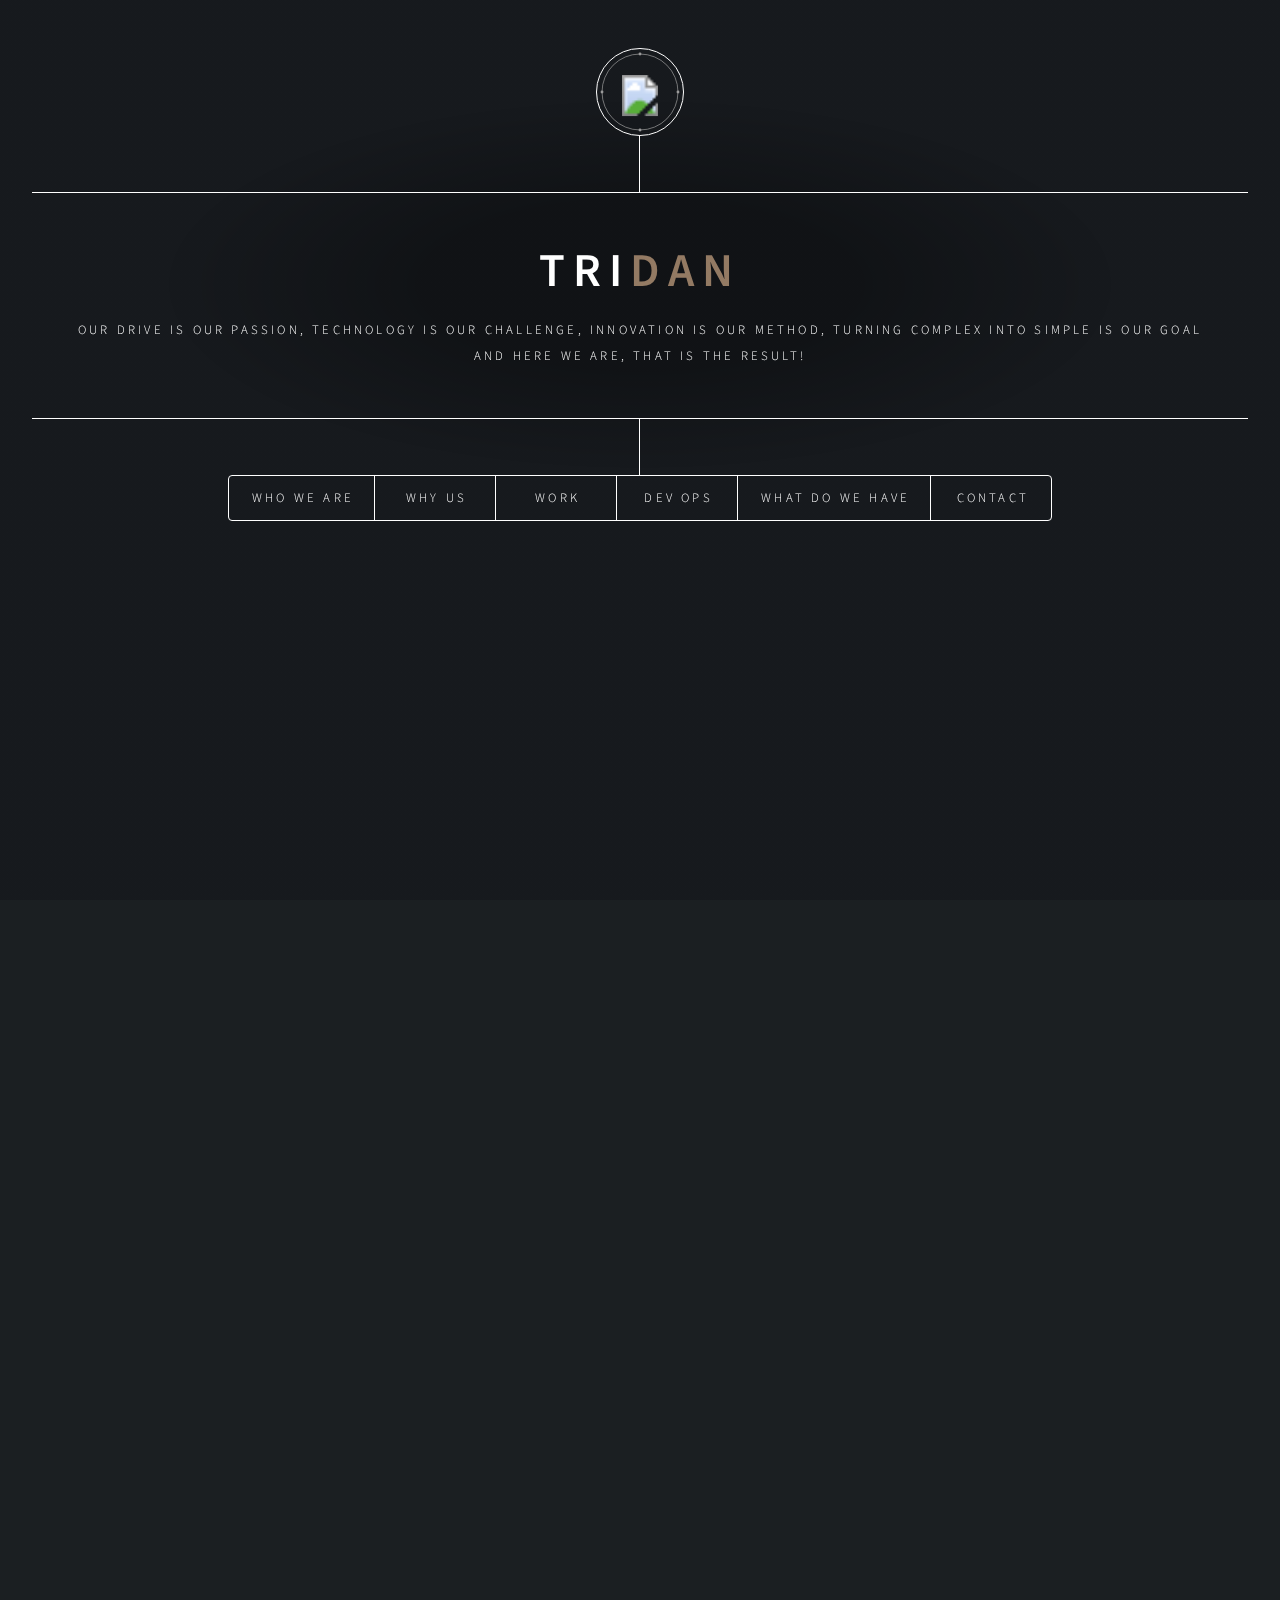
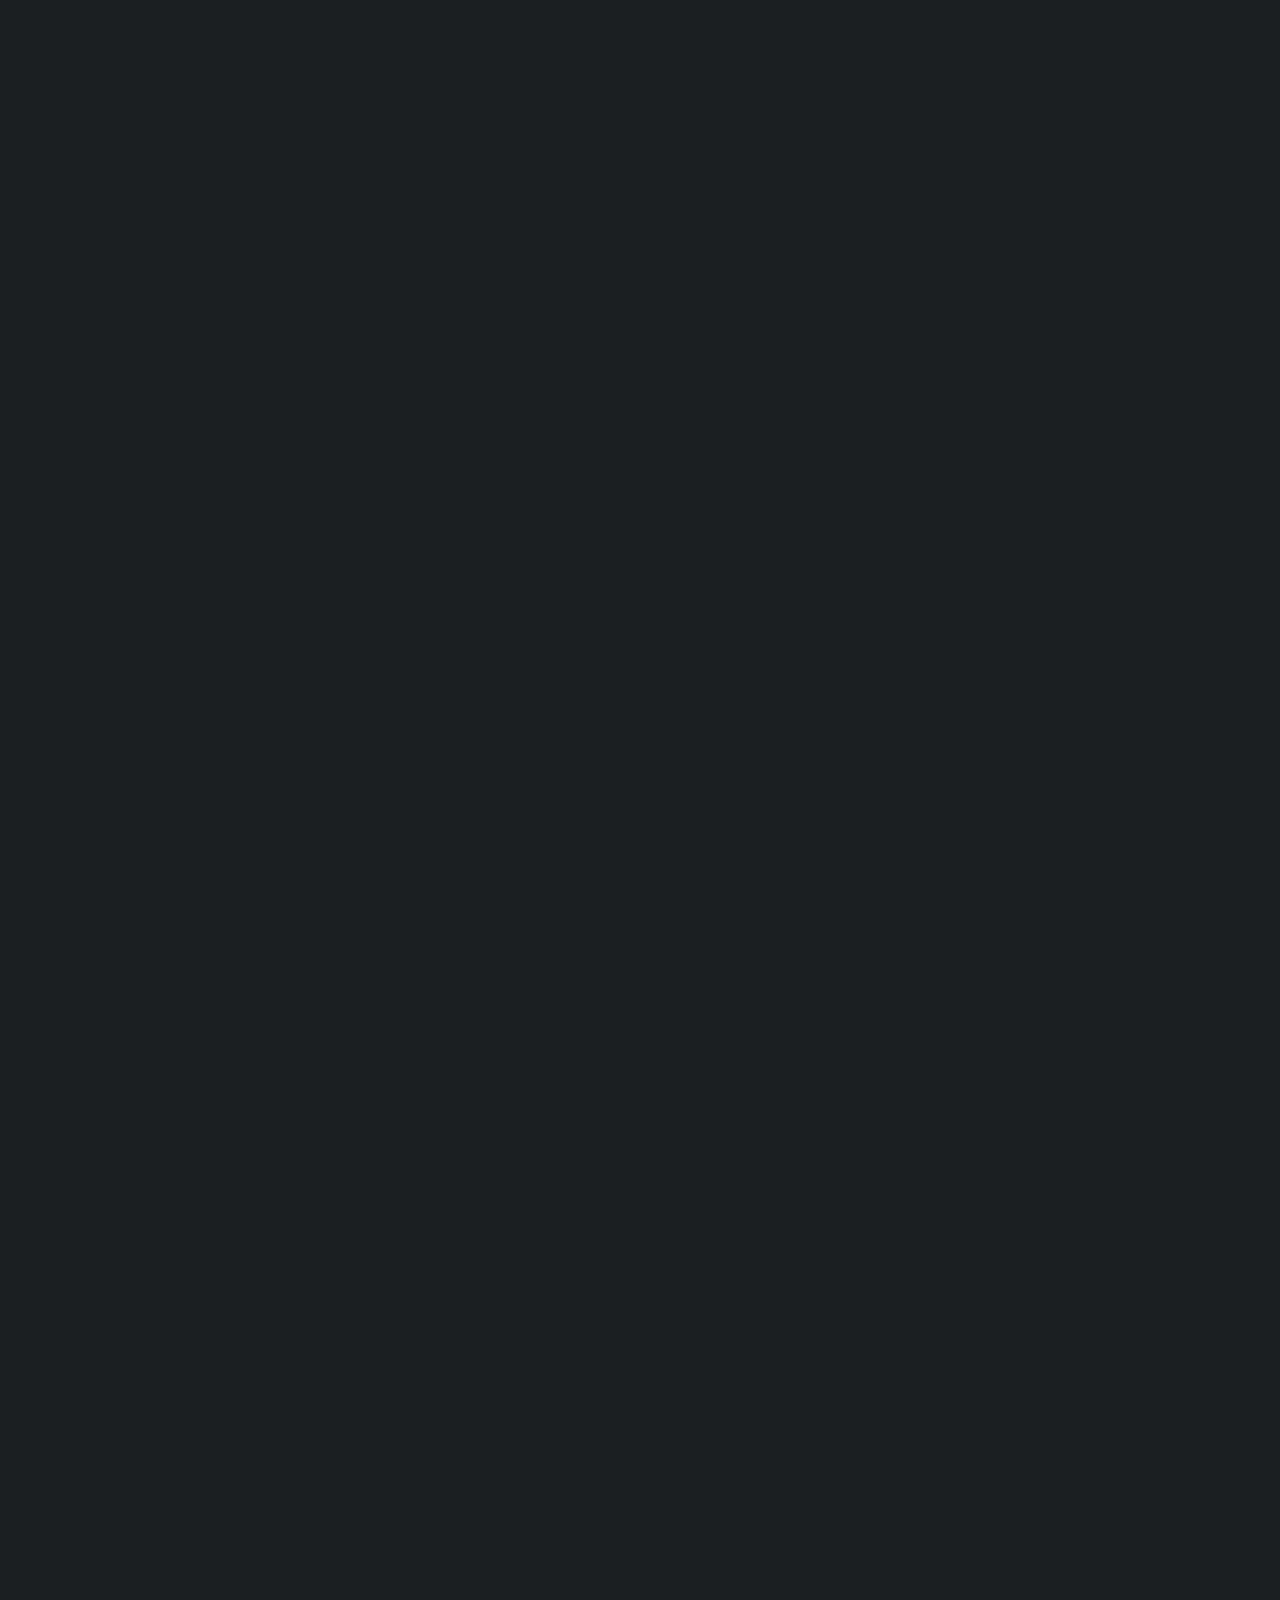
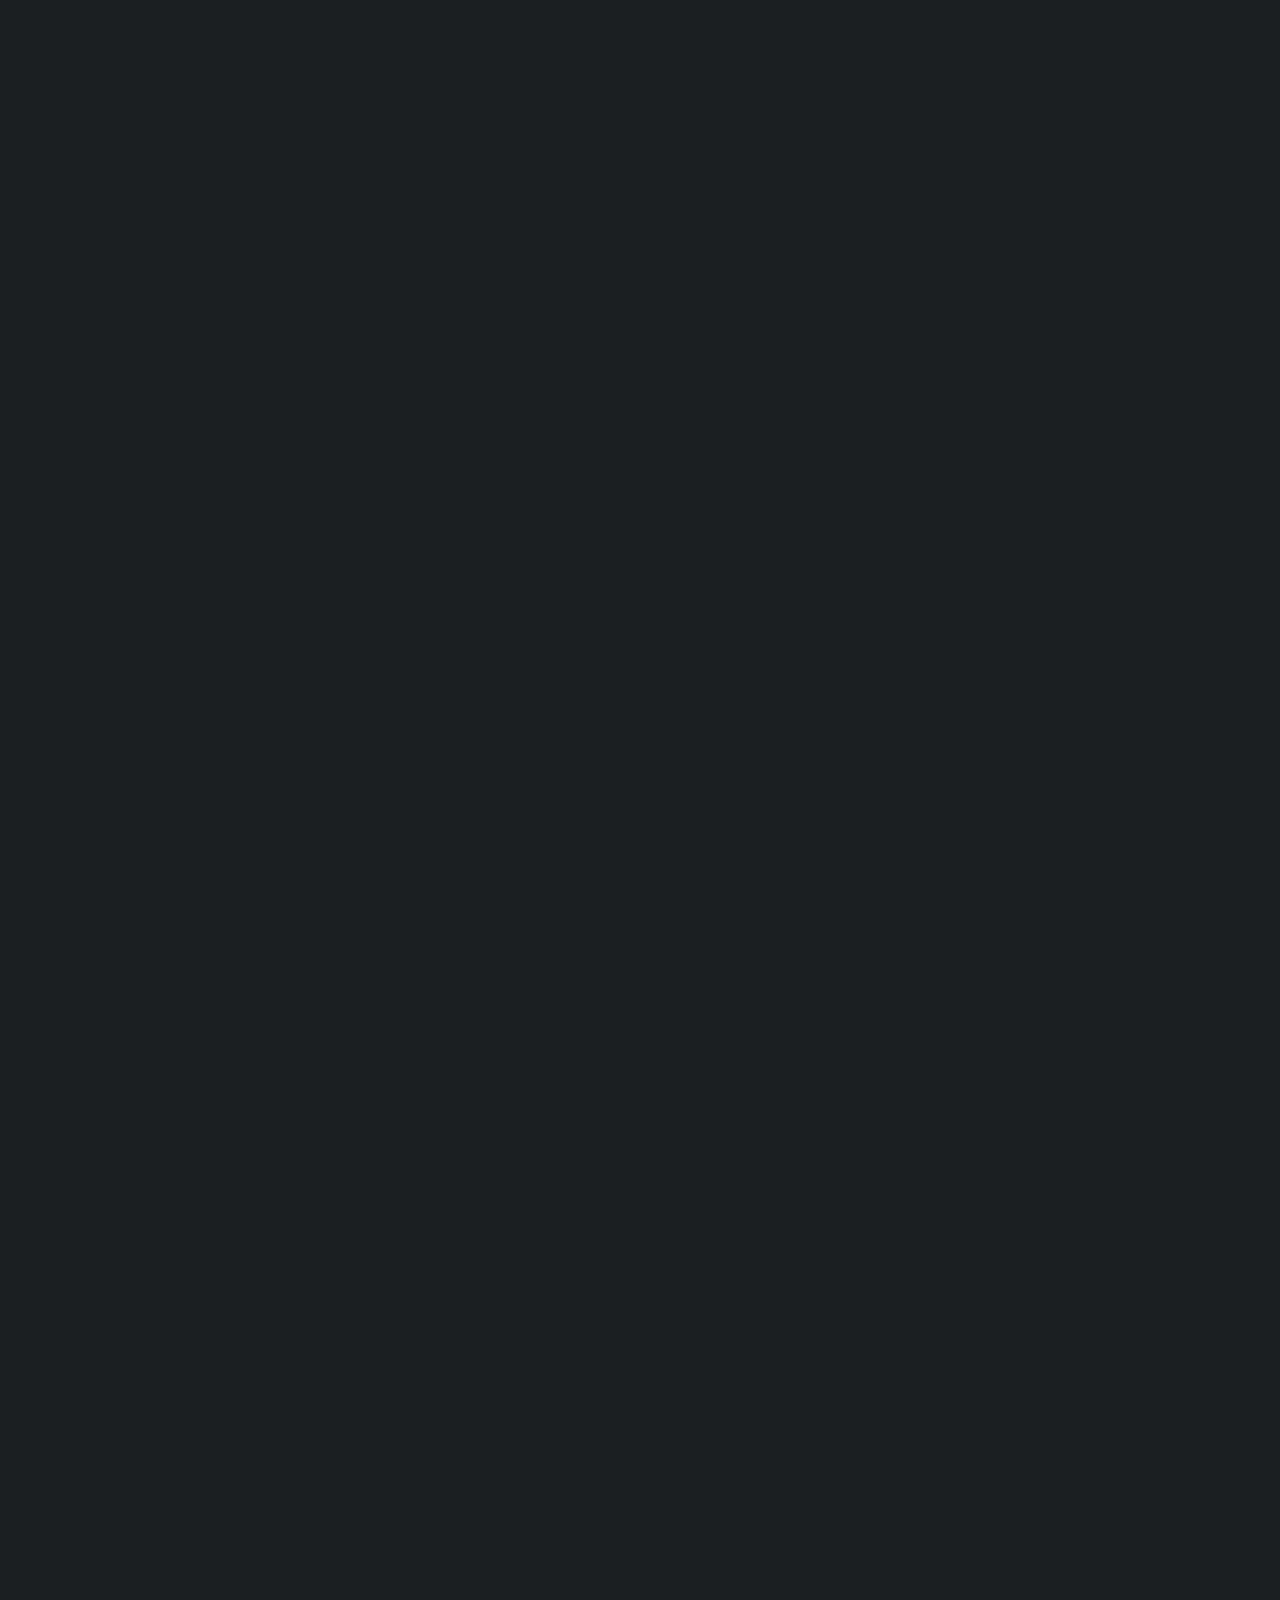
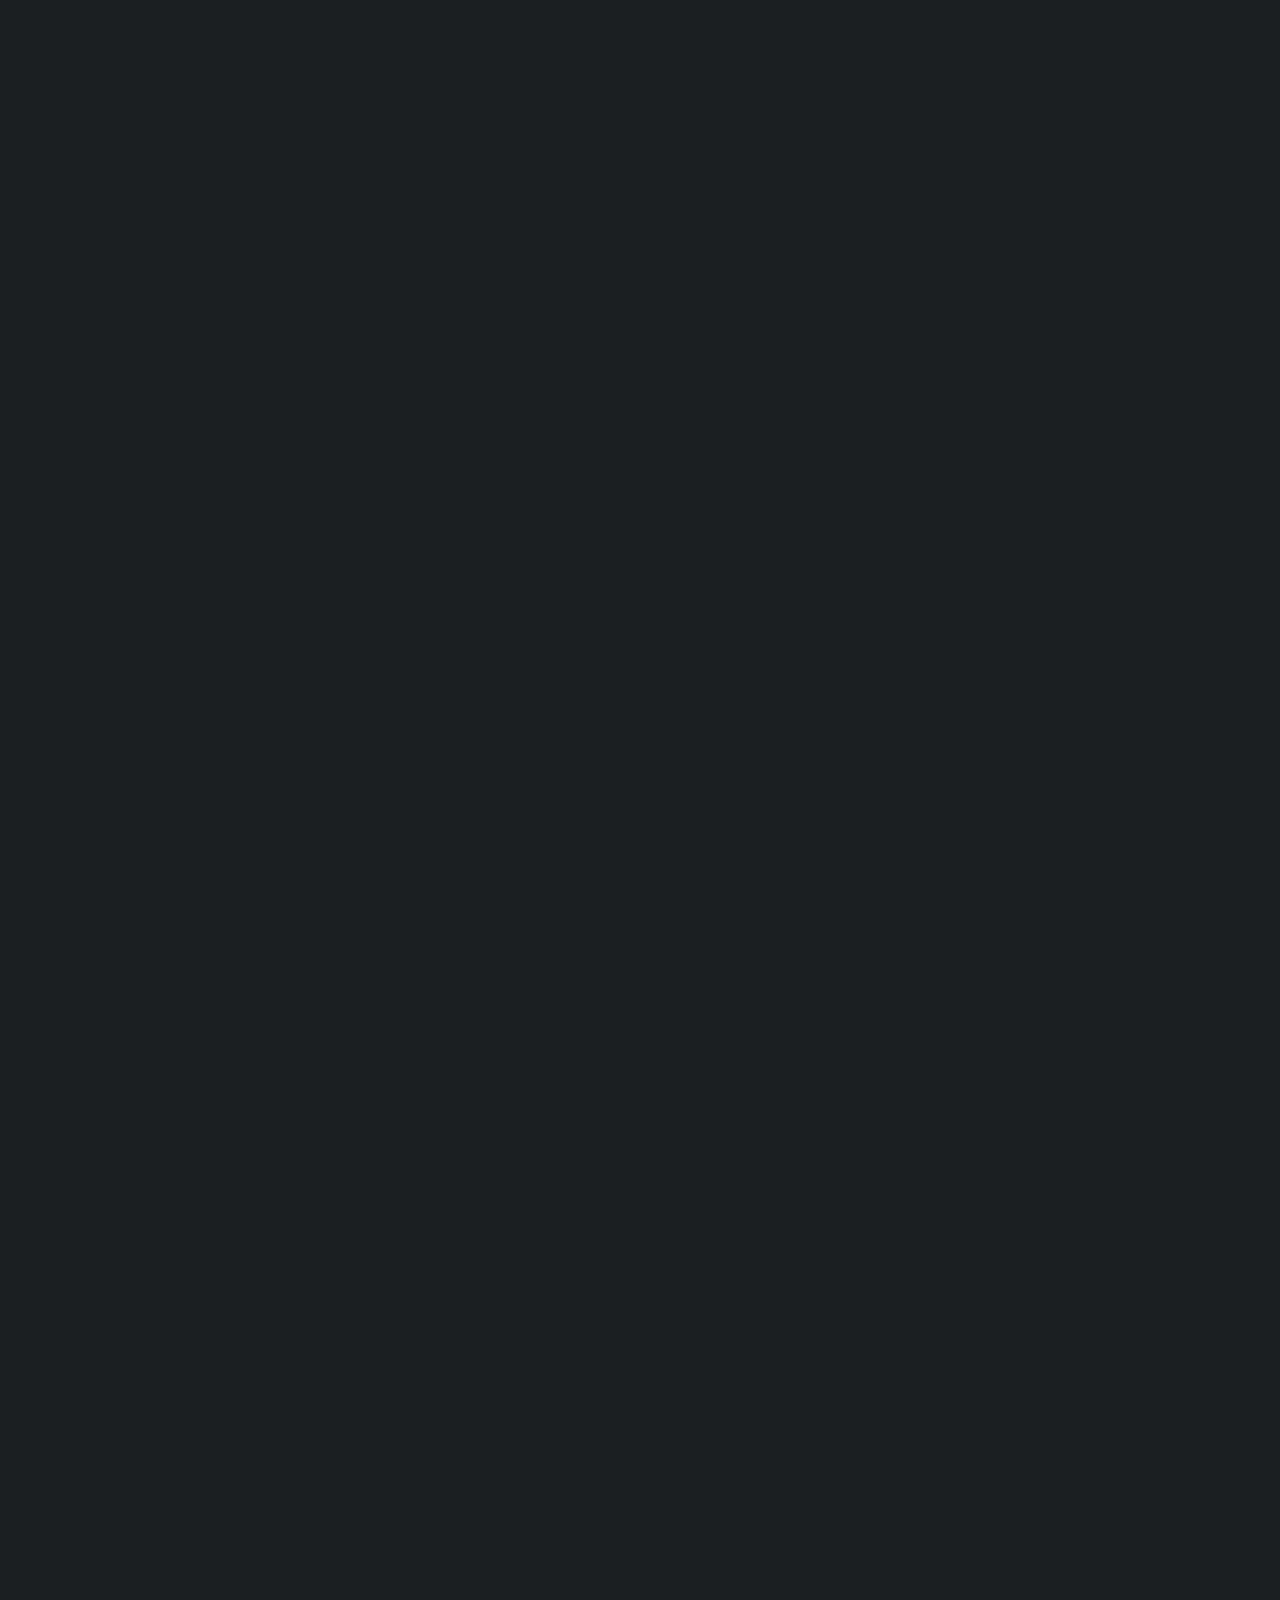
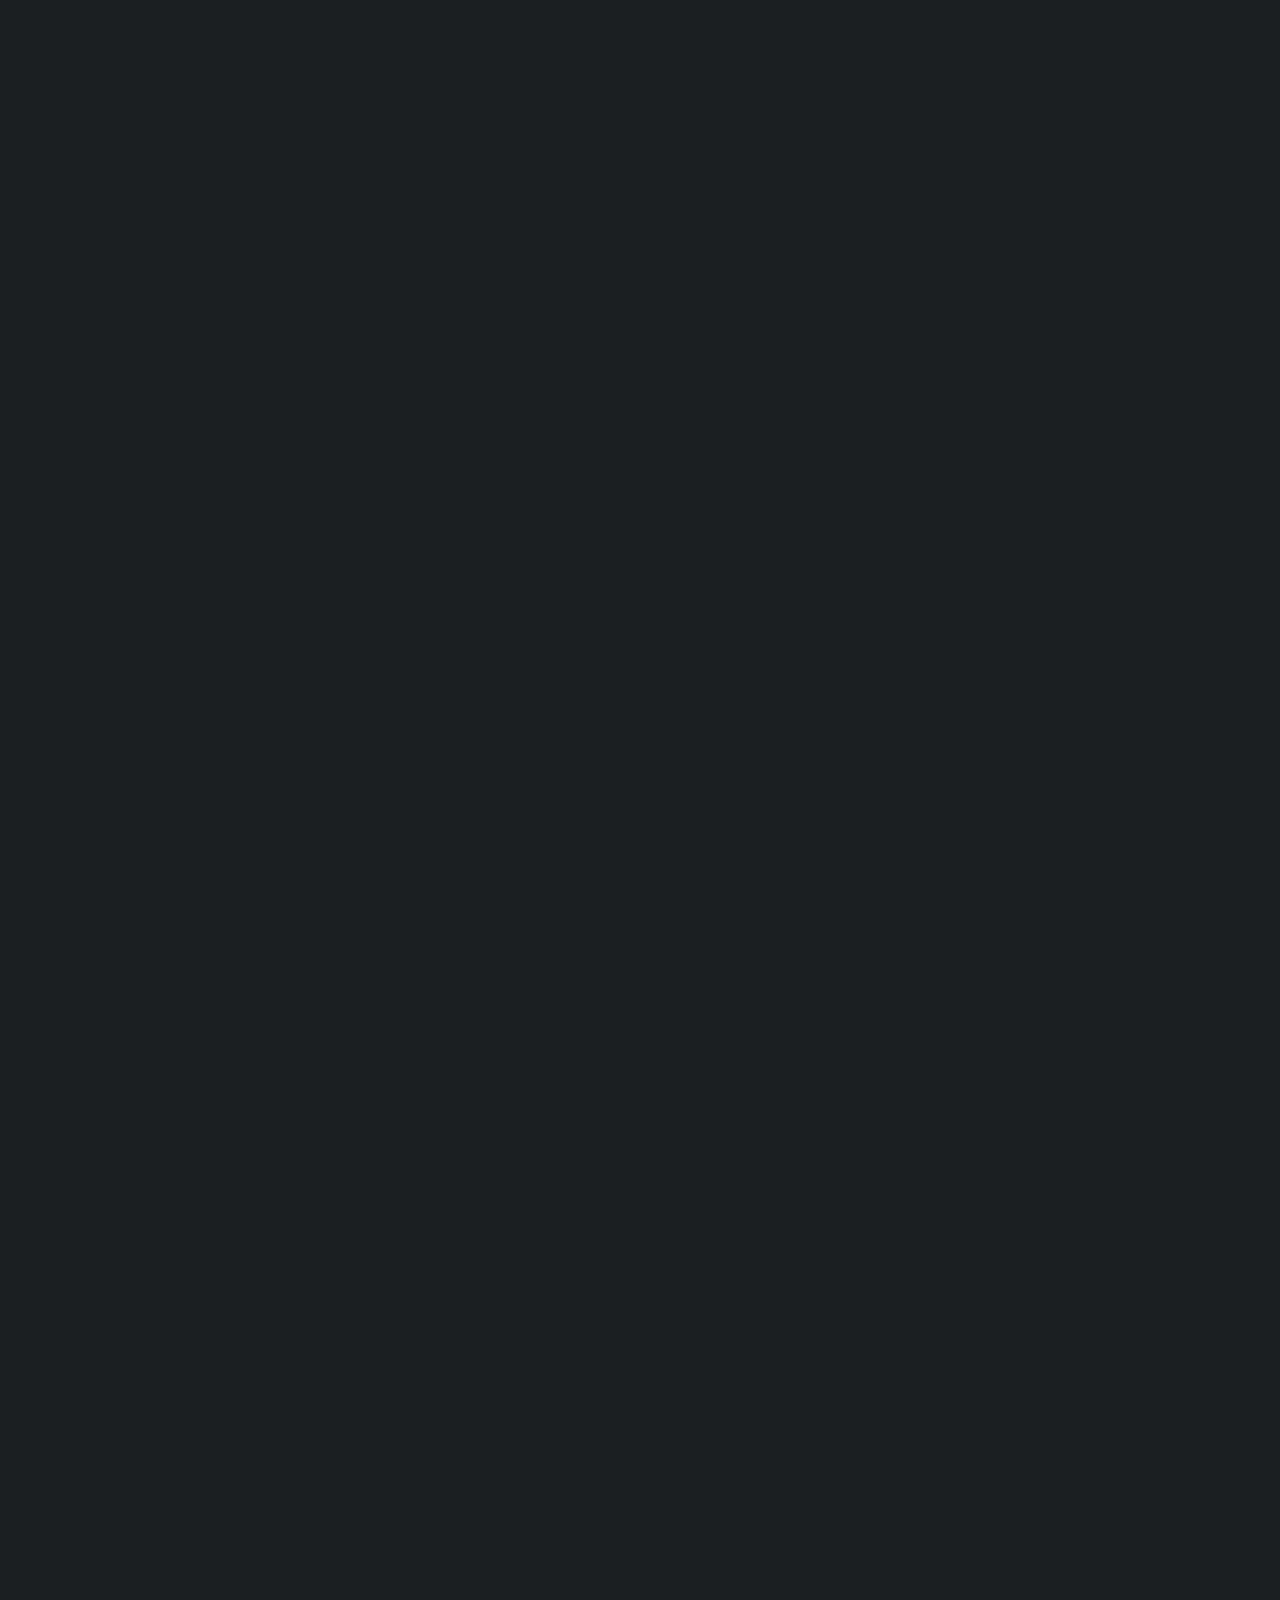
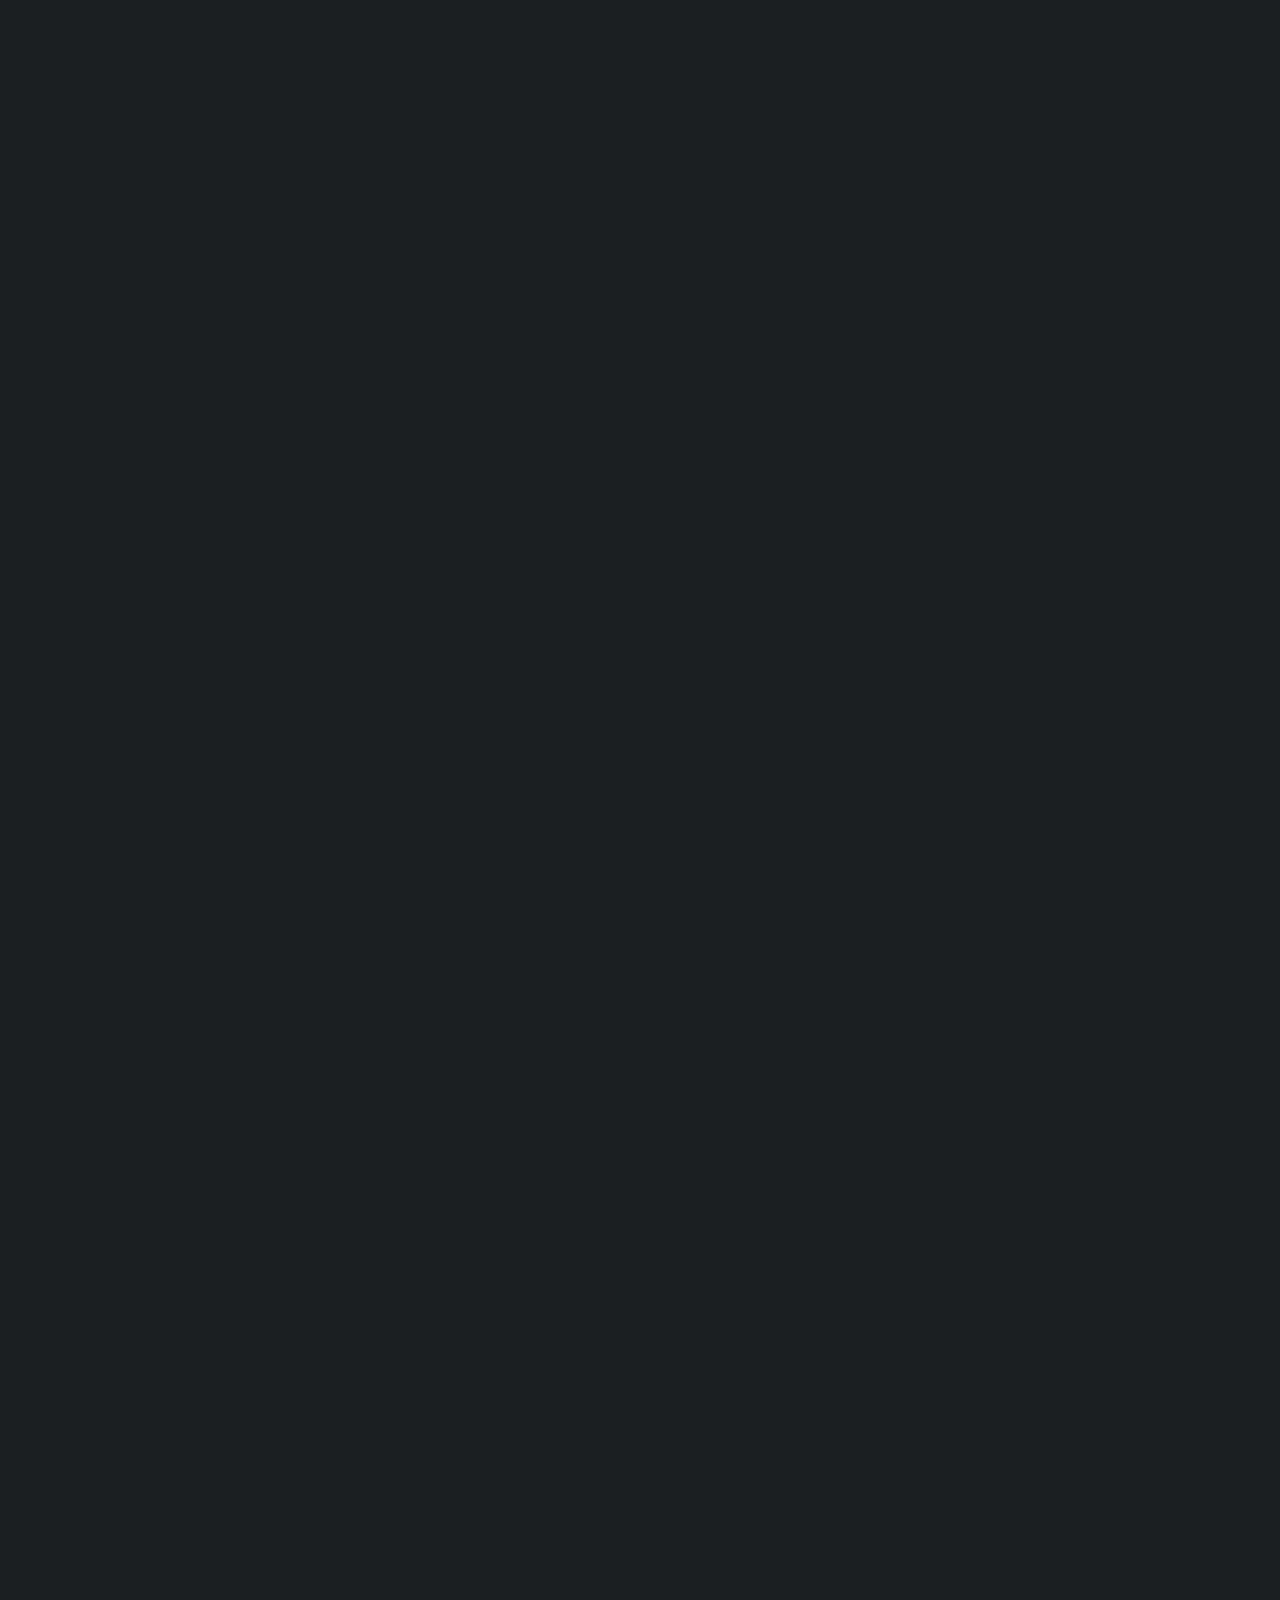
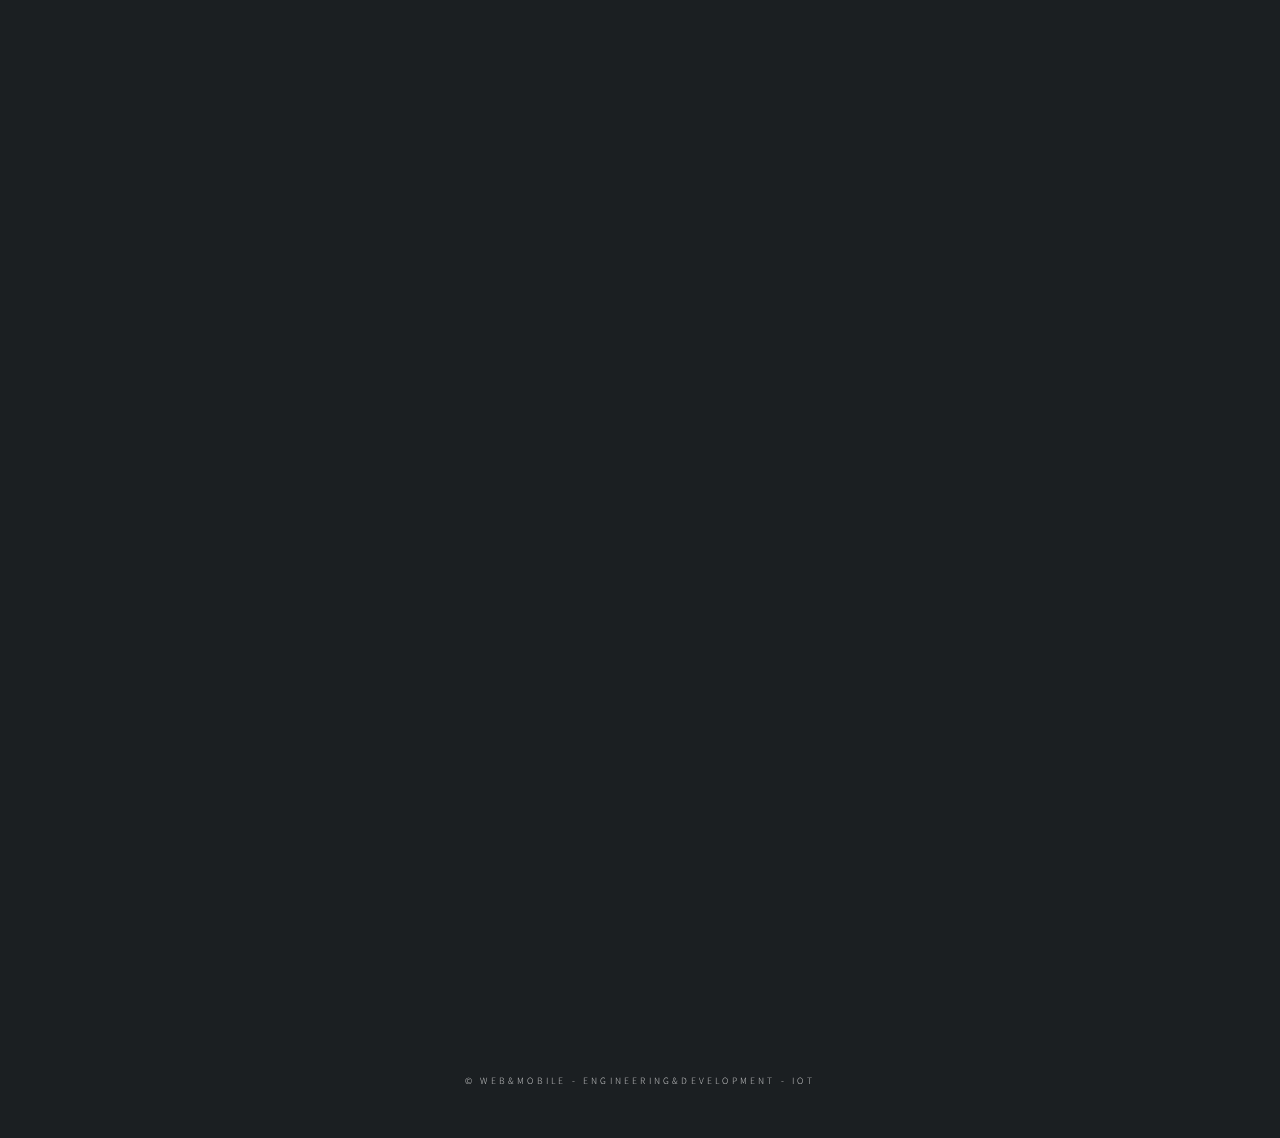
==== index.html @ 00452196 "optimisation" ====
<!DOCTYPE HTML>
<html>

<head>
    <title>TRIDAN</title>
    <meta charset="utf-8" />
    <meta name="viewport" content="width=device-width, initial-scale=1, user-scalable=no" />
    <link rel="stylesheet" href="assets/css/main.css" />
    <!--[if lte IE 9]>
    <link rel="stylesheet" href="assets/css/ie9.css"/><![endif]-->
    <noscript>
        <link rel="stylesheet" href="assets/css/noscript.css" />
    </noscript>

    <!-- Global site tag (gtag.js) - Google Analytics -->
    <script async src="https://www.googletagmanager.com/gtag/js?id=UA-119948284-1"></script>
    <script>
        window.dataLayer = window.dataLayer || [];
        function gtag() {
            dataLayer.push(arguments);
        }
        gtag('js', new Date());

        gtag('config', 'UA-119948284-1');
    </script>

</head>

<body>

    <!-- Wrapper -->
    <div id="wrapper">

        <!-- Header -->
        <header id="header">
            <div class="logo">

                <button class="buttonkrug">
                    <svg xmlns="http://www.w3.org/2000/svg" viewBox="0 0 120 120">
                        <g fill="none" fill-rule="evenodd">

                            <defs>
                                <clipPath id="circleView" style="border: 1px solid blue;">
                                    <circle cx="60" cy="60" r="50" fill="#FFFFFF" style="border: 1px solid red" />
                                </clipPath>
                            </defs>
                            <image href="images/made-of-wood-&#45;&#45;logo.png" id="imagesvg" x="35" y="35" height="60"
                                width="50" clip-path="url(#circleView)" />
                            <!--<image width="40" height="50" xlink:href="https://www.amrita.edu/sites/default/files/news-images/new/news-events/images/l-nov/grass.jpg"  />-->


                            <g class="outer-circle">
                                <circle cx="60" cy="60" r="53" stroke="#9B9B9B" transform="rotate(90 60 60)" />
                                <circle cx="60" cy="7" r="2" fill="#9B9B9B" />
                                <circle cx="60" cy="113" r="2" fill="#9B9B9B" />
                                <circle cx="113" cy="60" r="2" fill="#9B9B9B" />
                                <circle cx="7" cy="60" r="2" fill="#9B9B9B" />
                            </g>

                        </g>
                    </svg>
                </button>

                <!--<span class="icon fa-diamond"></span>-->
            </div>
            <div class="content">
                <div class="inner">
                    <h1>Tri<span class="vukideni">Dan</span></h1>

                    <p>
                        Our drive is our passion, technology is our challenge, innovation is our method, turning complex
                        into simple is our goal and here we are, that is the result!
                    </p>

                </div>
            </div>
            <nav>
                <ul>
                    <li><a href="#whoarewe">Who we are</a></li>
                    <li><a href="#intro">Why us</a></li>
                    <li><a href="#work">Work</a></li>
                    <li><a href="#devops">DEV OPS</a></li>
                    <li><a href="#whatdowehave">What do we have</a></li>
                    <li><a href="#contact">Contact</a></li>
                </ul>
            </nav>
        </header>

        <!-- Main -->
        <div id="main">

            <!-- Intro -->
            <article id="whoarewe">
                <h2 class="major">Who we are</h2>
                <ul class="alt">
                    <li>We are visionaries, engineers and pragmatics developers, aware that digitalization is the
                        future. Combining Programming and Creative
                        thinking with internet of things (IoT) and Mobile Application from idea to sustainable business.
                        We are an innovative and cutting edge software individuals and love our work.
                    </li>
                    <li>We create simple, easy going and efficient customized solutions that respond to very basic, as
                        well as complex needs of our clients.
                        Teamwork and collaboration is the key of a good solution, and our clients are the most
                        important part of that!
                    </li>

                </ul>

                <div class="bold" style="text-align: center">
                    with creativity and knowledge
                </div>
                <div class="bold" style="text-align: center">
                    WE CAN HELP YOU TO ACHIEVE YOUR GOALS
                </div>

            </article>

            <!-- Intro -->
            <article id="intro">

                <section><!--overflow-y: scroll; height: 600px-->
                    <h2 class="major">Why us -> Knowledge</h2>


                    <p>We are team of highly qualified engineers and our knowledge comes with experience and creativity
                        comes from visualization.</p>
                    <p>Durring product development we will assist you in shaping and focus main idea through agile scrum
                        methodology. </p>
                    <p>Also we will assist you on every step in product development.</p>
                    <p>This is what we are good at : </p>

                    <ul>
                        <li>Creating product from ground. This means, that we work with client from architectural stage,
                            through developing stage and finally publish into production.</li>
                        <li>Optimize current client solutions.</li>
                        <li>Consultancy services.</li>
                        <li>Testing system vulnerabilities.</li>
                    </ul>

                    <span class="image main"><img src="images/pic01.jpg" alt="" /></span>
                </section>

            </article>

            <!-- Work -->
            <article id="work">
                <h2 class="major">Work</h2>
                <ul class="alt">
                    <li>
                        <div class="projectIntro">
                            <div class="projectIntro_imageContainer">
                                <img class="ProjectIntro_image" src="./images/clients/valence-media-logo-1.jpg"
                                    alt="Valence Media logo">
                            </div>
                            <div class="projectIntro_infoContainer">
                                <h3>Valence Media</h3>
                                <p>In short : </span> Valence Media is a diversified global media company with divisions
                                    in television, film, live entertainment, non-fiction, media and information, and
                                    data.</p>
                            </div>
                        </div>
                    </li>
                    <li>
                        <div class="projectIntro">
                            <div class="projectIntro_imageContainer">
                                <img class="ProjectIntro_image" src="./images/clients/coca-cola.jpg"
                                    alt="coca-cola logo">
                            </div>
                            <div class="projectIntro_infoContainer">
                                <h3>COCA-COLA</h3>
                                <p>In short : </span> Global promotion system, created from ground. Node.js, DynamoDB,
                                    AWS.</p>
                            </div>
                        </div>
                    </li>
                    <li>
                        <div class="projectIntro">
                            <div class="projectIntro_imageContainer">
                                <a href="http://tridan.rs/detailview/worldbank.php">
                                    <img class="ProjectIntro_image" src="./images/clients/the-world-bank-logo.jpg"
                                        alt="the world bank">
                                </a>
                            </div>
                            <div class="projectIntro_infoContainer">
                                <a href="http://tridan.rs/detailview/worldbank.php">
                                    <h3>WORLD BANK</h3>
                                </a>
                                <p>In short : </span> INTRANET SOLUTION FOR GOVERNMENT</p>
                                <span class="bold"><a href="http://tridan.rs/detailview/worldbank.php">
                                        click for detail view ...</a></span>
                            </div>
                        </div>
                    </li>
                    <li>
                        <div class="projectIntro">
                            <div class="projectIntro_imageContainer">
                                <a href="http://tridan.rs/detailview/digitalvision.php">
                                    <img class="ProjectIntro_image" src="./images/clients/digital-vision-logo.jpg"
                                        alt="digital vision">
                                </a>
                            </div>
                            <div class="projectIntro_infoContainer">
                                <a href="http://tridan.rs/detailview/digitalvision.php">
                                    <h3>DIGITAL VISION</h3>
                                </a>
                                <p>In short : </span> Custom Tailored WebShop that Synchronise all data from
                                    Accounting DataBase and Android Support to traveling merchants</p>
                                <span class="bold"><a href="http://tridan.rs/detailview/digitalvision.php">
                                        click for detail view ...</a></span>
                            </div>
                        </div>
                    </li>
                    <li>
                        <div class="projectIntro">
                            <div class="projectIntro_imageContainer">
                                <a href="http://tridan.rs/detailview/bgcompany.php">
                                    <img class="ProjectIntro_image" src="./images/clients/3g_gsm_company.jpg"
                                        alt="3G GSM company">
                                </a>
                            </div>
                            <div class="projectIntro_infoContainer">
                                <a href="http://tridan.rs/detailview/bgcompany.php">
                                    <h3>3G COMPANY</h3>
                                </a>
                                <p>In short : </span> ERP SYSTEM - WebShop, Logistics, B2B, onLine, OffLine shop, and
                                    much more...</p>
                                <span class="bold"><a href="http://tridan.rs/detailview/bgcompany.php">
                                        click for detail view ...</a></span>
                            </div>
                        </div>
                    </li>

                    <li>
                        <div class="projectIntro">
                            <div class="projectIntro_imageContainer">
                                <a href="http://tridan.rs/detailview/dodatnaoprema.php">
                                    <img class="ProjectIntro_image" src="./images/clients/dodatna-oprema-logo.jpg"
                                        alt="dodatna oprema logo">
                                </a>
                            </div>
                            <div class="projectIntro_infoContainer">
                                <a href="http://tridan.rs/detailview/dodatnaoprema.php">
                                    <h3>DODATNA OPREMA</h3>
                                </a>
                                <p>In short : </span> Custom made B2C WebShop that synchronise with B2B databases
                                    through XML and JSON</p>
                                <span class="bold"><a href="http://tridan.rs/detailview/dodatnaoprema.php">
                                        click for detail view ...</a></span>
                            </div>
                        </div>
                    </li>
                    <li>
                        <div class="projectIntro">
                            <div class="projectIntro_imageContainer">
                                <a href="http://tridan.rs/detailview/notes.php">
                                    <img class="ProjectIntro_image" src="./images/clients/track-notes.jpg"
                                        alt="track notes">
                                </a>
                            </div>
                            <div class="projectIntro_infoContainer">
                                <a href="http://tridan.rs/detailview/notes.php">
                                    <h3>NOTES APP</h3>
                                </a>
                                <p>In short : </span> APP to implement in current project</p>
                                <span class="bold"><a href="http://tridan.rs/detailview/notes.php">click for
                                        detail view ...</a></span>
                            </div>
                        </div>
                    </li>

                </ul>


                <p>And much more...</p>

                <ul class="alt">
                    <li><a href="http://madeofwood.rs/" target="_blank">http://madeofwood.rs/</a> | CARPENTERS WORKSHOP
                    </li>
                    <li><a href="https://at.mycase-online.com/" target="_blank">https://at.mycase-online.com/</a> |
                        CUSTOM CASE FOR MOBILE PHONES</li>
                    <li><a href="http://masinealati.rs/" target="_blank">http://masinealati.rs/</a> | ON LINE SHOP</li>
                </ul>
            </article>


            <!-- Intro -->
            <article id="knowledge">
                <h2 class="major">Knowledge</h2>
                <p>
                <ul class="alt">
                    <li>PHP</li>
                    <li>Android developing</li>
                    <li>JavaScript</li>
                    <li>JQuery</li>
                    <li>VUE</li>
                    <li>Laravel</li>
                    <li>Elastic Search</li>
                    <li>HTML5</li>
                    <li>SCSS</li>
                    <li>Linux Administration</li>
                    <li>GIT</li>
                </ul>
                </p>

                <p>
                <ul class="alt">
                    <li>MySQL</li>
                    <li>MSSQL</li>
                    <li>Sybase</li>
                </ul>
                </p>
            </article>

            <!-- About -->
            <article id="whatdowehave">
                <h2 class="major">What do we have</h2>

                <ul class="alt">
                    <li>A collaborative engineering culture where all team members, speak the same language, share the
                        same values, and solve problems together;</li>
                    <li>Experienced and super-smart engineers backed by industry-specific blueprints, adequate
                        technology and time-use, work smarter not harder;</li>
                    <li>Agility in process and delivery, quality and reliability of latest technology solutions -
                        methodology and process prior and during development.</li>
                </ul>

            </article>

            <!-- About -->
            <article id="devops">
                <h2 class="major">DEV OPS</h2>

                <p>Our DevOps team is highly skilled and certified in cloud services, including AWS and Azure. We excel
                    in building and managing cloud-based systems, utilizing the latest technologies to streamline
                    operations and enhance efficiency.</p>

                <p>In addition to our cloud expertise, we are committed to continuous improvement and automation, making
                    us the ideal partner for your DevOps needs. Our team is dedicated to delivering high-quality
                    solutions that optimize your processes and ensure smooth operations.</p>
            </article>


            <!-- Contact -->
            <article id="contact">
                <h2 class="major">Contact</h2>

                <div class="" style="float: left;margin-right: 10px"><img width="200px"
                        src="images/profil_nemanja_veca.jpg" alt="" /></div>
                <p>If you seek for reliable partners, we are here! </p>

                <p>My name is Nemanja Milivojevic, I am the leader of this passionate and productive team. </p>

                <p>It is my pleasure to share with you our experience and answer any questions you may have.</p>

                <p>Please, contact me via e-mail : <a href="mailto:nemanjamil@gmail.com?Subject=Hello%20Team"
                        target="_top">nemanjamil@gmail.com</a></p>


                <p>Tel : +381 60 44 111 54 </p>

                <div class="" style="float: left;margin-right: 10px"><img width="200px" src="images/profil_mihajlo.jpeg"
                        alt="" /></div>
                <p>My name is Mihajlo Jovanovic, and I'm a dedicated member of our team.</p>

                <p>I'm here to assist you and provide valuable insights into our projects.</p>
                <br />
                <br />
                <p>Please, contact me via e-mail : <a href="mailto:mihajlo.sk95@gmail.com"
                        target="_top">mihajlo.sk95@gmail.com</a></p>

                <p>Tel : +381 62 84 76 997 </p>

                <div class="" style="float: left;margin-right: 10px"><img width="200px" src="images/profil_marko.jpeg"
                        alt="" /></div>
                <p>My name is Marko Filipovic, and I'm excited to be part of this dynamic team.</p>

                <p>I'm here to contribute to our projects' success and ensure seamless collaboration.</p>
                <br />
                <br />
                <p>Please, contact me via e-mail : <a href="mailto:marko@tridan.com?Subject=Hello%20Team"
                        target="_top">marko@tridan.com</a></p>

                <p>Tel : +381 60 66 333 44 </p>

                <div class="" style="float: left;margin-right: 10px"><img width="200px" src="images/profil_stefan.jpeg"
                        alt="" /></div>
                <p>My name is Stefan Tasic, and I'm thrilled to be part of our exceptional team.</p>

                <p>I'm dedicated to delivering top-notch solutions and ensuring our clients' success.</p>
                <br />
                <br />
                <p>Please, contact me via e-mail : <a href="mailto:ststefanpirot@gmail.com"
                        target="_top">ststefanpirot@gmail.com</a></p>

                <p>Tel : +381 65 33 548 01 </p>
            </article>



            <!-- Elements -->
            <article id="elements">
                <h2 class="major">Elements</h2>

                <section>
                    <h3 class="major">Text</h3>

                    <p>This is <b>bold</b> and this is <strong>strong</strong>. This is <i>italic</i> and this is
                        <em>emphasized</em>.
                        This is <sup>superscript</sup> text and this is <sub>subscript</sub> text.
                        This is <u>underlined</u> and this is code: <code>for (;;) { ... }</code>. Finally, <a
                            href="#">this
                            is a link</a>.
                    </p>
                    <hr />
                    <h2>Heading Level 2</h2>

                    <h3>Heading Level 3</h3>
                    <h4>Heading Level 4</h4>
                    <h5>Heading Level 5</h5>
                    <h6>Heading Level 6</h6>
                    <hr />
                    <h4>Blockquote</h4>
                    <blockquote>Fringilla nisl. Donec accumsan interdum nisi, quis tincidunt felis sagittis eget
                        tempus
                        euismod. Vestibulum ante ipsum primis in faucibus vestibulum. Blandit adipiscing eu felis
                        iaculis
                        volutpat ac adipiscing accumsan faucibus. Vestibulum ante ipsum primis in faucibus lorem
                        ipsum
                        dolor
                        sit amet nullam adipiscing eu felis.
                    </blockquote>
                    <h4>Preformatted</h4>
                    <pre><code>i = 0;

                                        while (!deck.isInOrder()) {
                                        print 'Iteration ' + i;
                                        deck.shuffle();
                                        i++;
                                        }

                                        print 'It took ' + i + ' iterations to sort the deck.';</code></pre>
                </section>

                <section>
                    <h3 class="major">Lists</h3>

                    <h4>Unordered</h4>
                    <ul>
                        <li>Dolor pulvinar etiam.</li>
                        <li>Sagittis adipiscing.</li>
                        <li>Felis enim feugiat.</li>
                    </ul>

                    <h4>Alternate</h4>
                    <ul class="alt">
                        <li>Dolor pulvinar etiam.</li>
                        <li>Sagittis adipiscing.</li>
                        <li>Felis enim feugiat.</li>
                    </ul>

                    <h4>Ordered</h4>
                    <ol>
                        <li>Dolor pulvinar etiam.</li>
                        <li>Etiam vel felis viverra.</li>
                        <li>Felis enim feugiat.</li>
                        <li>Dolor pulvinar etiam.</li>
                        <li>Etiam vel felis lorem.</li>
                        <li>Felis enim et feugiat.</li>
                    </ol>
                    <h4>Icons</h4>
                    <ul class="icons">
                        <li><a href="#" class="icon fa-twitter"><span class="label">Twitter</span></a></li>
                        <li><a href="#" class="icon fa-facebook"><span class="label">Facebook</span></a></li>
                        <li><a href="#" class="icon fa-instagram"><span class="label">Instagram</span></a></li>
                        <li><a href="#" class="icon fa-github"><span class="label">Github</span></a></li>
                    </ul>

                    <h4>Actions</h4>
                    <ul class="actions">
                        <li><a href="#" class="button special">Default</a></li>
                        <li><a href="#" class="button">Default</a></li>
                    </ul>
                    <ul class="actions vertical">
                        <li><a href="#" class="button special">Default</a></li>
                        <li><a href="#" class="button">Default</a></li>
                    </ul>
                </section>

                <section>
                    <h3 class="major">Table</h3>
                    <h4>Default</h4>

                    <div class="table-wrapper">
                        <table>
                            <thead>
                                <tr>
                                    <th>Name</th>
                                    <th>Description</th>
                                    <th>Price</th>
                                </tr>
                            </thead>
                            <tbody>
                                <tr>
                                    <td>Item One</td>
                                    <td>Ante turpis integer aliquet porttitor.</td>
                                    <td>29.99</td>
                                </tr>
                                <tr>
                                    <td>Item Two</td>
                                    <td>Vis ac commodo adipiscing arcu aliquet.</td>
                                    <td>19.99</td>
                                </tr>
                                <tr>
                                    <td>Item Three</td>
                                    <td> Morbi faucibus arcu accumsan lorem.</td>
                                    <td>29.99</td>
                                </tr>
                                <tr>
                                    <td>Item Four</td>
                                    <td>Vitae integer tempus condimentum.</td>
                                    <td>19.99</td>
                                </tr>
                                <tr>
                                    <td>Item Five</td>
                                    <td>Ante turpis integer aliquet porttitor.</td>
                                    <td>29.99</td>
                                </tr>
                            </tbody>
                            <tfoot>
                                <tr>
                                    <td colspan="2"></td>
                                    <td>100.00</td>
                                </tr>
                            </tfoot>
                        </table>
                    </div>

                    <h4>Alternate</h4>

                    <div class="table-wrapper">
                        <table class="alt">
                            <thead>
                                <tr>
                                    <th>Name</th>
                                    <th>Description</th>
                                    <th>Price</th>
                                </tr>
                            </thead>
                            <tbody>
                                <tr>
                                    <td>Item One</td>
                                    <td>Ante turpis integer aliquet porttitor.</td>
                                    <td>29.99</td>
                                </tr>
                                <tr>
                                    <td>Item Two</td>
                                    <td>Vis ac commodo adipiscing arcu aliquet.</td>
                                    <td>19.99</td>
                                </tr>
                                <tr>
                                    <td>Item Three</td>
                                    <td> Morbi faucibus arcu accumsan lorem.</td>
                                    <td>29.99</td>
                                </tr>
                                <tr>
                                    <td>Item Four</td>
                                    <td>Vitae integer tempus condimentum.</td>
                                    <td>19.99</td>
                                </tr>
                                <tr>
                                    <td>Item Five</td>
                                    <td>Ante turpis integer aliquet porttitor.</td>
                                    <td>29.99</td>
                                </tr>
                            </tbody>
                            <tfoot>
                                <tr>
                                    <td colspan="2"></td>
                                    <td>100.00</td>
                                </tr>
                            </tfoot>
                        </table>
                    </div>
                </section>

                <section>
                    <h3 class="major">Buttons</h3>
                    <ul class="actions">
                        <li><a href="#" class="button special">Special</a></li>
                        <li><a href="#" class="button">Default</a></li>
                    </ul>
                    <ul class="actions">
                        <li><a href="#" class="button">Default</a></li>
                        <li><a href="#" class="button small">Small</a></li>
                    </ul>
                    <ul class="actions">
                        <li><a href="#" class="button special icon fa-download">Icon</a></li>
                        <li><a href="#" class="button icon fa-download">Icon</a></li>
                    </ul>
                    <ul class="actions">
                        <li><span class="button special disabled">Disabled</span></li>
                        <li><span class="button disabled">Disabled</span></li>
                    </ul>
                </section>

                <section>
                    <h3 class="major">Form</h3>

                    <form method="post" action="#">
                        <div class="field half first">
                            <label for="demo-name">Name s</label>
                            <input type="text" name="demo-name" id="demo-name" value="" placeholder="Jane Doe" />
                        </div>
                        <div class="field half">
                            <label for="demo-email">Email</label>
                            <input type="email" name="demo-email" id="demo-email" value=""
                                placeholder="jane@untitled.tld" />
                        </div>
                        <div class="field">
                            <label for="demo-category">Category</label>

                            <div class="select-wrapper">
                                <select name="demo-category" id="demo-category">
                                    <option value="">-</option>
                                    <option value="1">Manufacturing</option>
                                    <option value="1">Shipping</option>
                                    <option value="1">Administration</option>
                                    <option value="1">Human Resources</option>
                                </select>
                            </div>
                        </div>
                        <div class="field half first">
                            <input type="radio" id="demo-priority-low" name="demo-priority" checked>
                            <label for="demo-priority-low">Low</label>
                        </div>
                        <div class="field half">
                            <input type="radio" id="demo-priority-high" name="demo-priority">
                            <label for="demo-priority-high">High</label>
                        </div>
                        <div class="field half first">
                            <input type="checkbox" id="demo-copy" name="demo-copy">
                            <label for="demo-copy">Email me a copy</label>
                        </div>
                        <div class="field half">
                            <input type="checkbox" id="demo-human" name="demo-human" checked>
                            <label for="demo-human">Not a robot</label>
                        </div>
                        <div class="field">
                            <label for="demo-message">Message</label>
                            <textarea name="demo-message" id="demo-message" placeholder="Enter your message"
                                rows="6"></textarea>
                        </div>
                        <ul class="actions">
                            <li><input type="submit" value="Send Message" class="special" /></li>
                            <li><input type="reset" value="Reset" /></li>
                        </ul>
                    </form>
                </section>

            </article>

        </div>

        <!-- Footer -->
        <footer id="footer" style="z-index: 100">
            <p class="copyright">&copy; web&mobile - engineering&development - IoT</p>
        </footer>

    </div>

    <!-- BG -->
    <div id="bg"></div>

    <!-- Scripts -->
    <script src="assets/js/jquery.min.js"></script>
    <script src="assets/js/skel.min.js"></script>
    <script src="assets/js/util.js"></script>
    <script src="assets/js/main.js"></script>

</body>

</html>
---- assets/css/main.css ----
@import url(font-awesome.min.css);
@import url("https://fonts.googleapis.com/css?family=Source+Sans+Pro:300italic,600italic,300,600");

/* Reset */

	html, body, div, span, applet, object, iframe, h1, h2, h3, h4, h5, h6, p, blockquote, pre, a, abbr, acronym, address, big, cite, code, del, dfn, em, img, ins, kbd, q, s, samp, small, strike, strong, sub, sup, tt, var, b, u, i, center, dl, dt, dd, ol, ul, li, fieldset, form, label, legend, table, caption, tbody, tfoot, thead, tr, th, td, article, aside, canvas, details, embed, figure, figcaption, footer, header, hgroup, menu, nav, output, ruby, section, summary, time, mark, audio, video {
		margin: 0;
		padding: 0;
		border: 0;
		font-size: 100%;
		font: inherit;
		vertical-align: baseline;
	}

	article, aside, details, figcaption, figure, footer, header, hgroup, menu, nav, section {
		display: block;
	}

	body {
		line-height: 1;
	}

	ol, ul {
		list-style: none;
	}

	blockquote, q {
		quotes: none;
	}

	blockquote:before, blockquote:after, q:before, q:after {
		content: '';
		content: none;
	}

	table {
		border-collapse: collapse;
		border-spacing: 0;
	}

	body {
		-webkit-text-size-adjust: none;
	}

/* Box Model */

	*, *:before, *:after {
		-moz-box-sizing: border-box;
		-webkit-box-sizing: border-box;
		box-sizing: border-box;
	}

/* Basic */

	@-ms-viewport {
		width: device-width;
	}

	@media screen and (max-width: 480px) {

		html, body {
			min-width: 320px;
		}

	}

	body {
		background: #1b1f22;
	}

		body.is-loading *, body.is-loading *:before, body.is-loading *:after, body.is-switching *, body.is-switching *:before, body.is-switching *:after {
			-moz-animation: none !important;
			-webkit-animation: none !important;
			-ms-animation: none !important;
			animation: none !important;
			-moz-transition: none !important;
			-webkit-transition: none !important;
			-ms-transition: none !important;
			transition: none !important;
			-moz-transition-delay: none !important;
			-webkit-transition-delay: none !important;
			-ms-transition-delay: none !important;
			transition-delay: none !important;
		}

/* Type */

	html {
		font-size: 16pt;
	}

		@media screen and (max-width: 1680px) {

			html {
				font-size: 12pt;
			}

		}

		@media screen and (max-width: 736px) {

			html {
				font-size: 11pt;
			}

		}

		@media screen and (max-width: 360px) {

			html {
				font-size: 10pt;
			}

		}

	body, input, select, textarea {
		color: #ffffff;
		font-family: "Source Sans Pro", sans-serif;
		font-weight: 300;
		font-size: 1rem;
		line-height: 1.65;
	}

	a {
		-moz-transition: color 0.2s ease-in-out, background-color 0.2s ease-in-out, border-bottom-color 0.2s ease-in-out;
		-webkit-transition: color 0.2s ease-in-out, background-color 0.2s ease-in-out, border-bottom-color 0.2s ease-in-out;
		-ms-transition: color 0.2s ease-in-out, background-color 0.2s ease-in-out, border-bottom-color 0.2s ease-in-out;
		transition: color 0.2s ease-in-out, background-color 0.2s ease-in-out, border-bottom-color 0.2s ease-in-out;
		border-bottom: dotted 1px rgba(255, 255, 255, 0.5);
		text-decoration: none;
		color: inherit;
	}

		a:hover {
			border-bottom-color: transparent;
		}

	strong, b {
		color: #ffffff;
		font-weight: 600;
	}

	em, i {
		font-style: italic;
	}

	p {
		margin: 0 0 2rem 0;
	}

	h1, h2, h3, h4, h5, h6 {
		color: #ffffff;
		font-weight: 600;
		line-height: 1.5;
		margin: 0 0 1rem 0;
		text-transform: uppercase;
		letter-spacing: 0.2rem;
	}

		h1 a, h2 a, h3 a, h4 a, h5 a, h6 a {
			color: inherit;
			text-decoration: none;
		}

		h1.major, h2.major, h3.major, h4.major, h5.major, h6.major {
			border-bottom: solid 1px #ffffff;
			width: -moz-max-content;
			width: -webkit-max-content;
			width: -ms-max-content;
			width: max-content;
			padding-bottom: 0.5rem;
			margin: 0 0 2rem 0;
		}

	h1 {
		font-size: 2.95rem;
		line-height: 1.3;
		letter-spacing: 0.5rem;
	}

	h2 {
		font-size: 1.5rem;
		line-height: 1.4;
		letter-spacing: 0.5rem;
	}

	h3 {
		font-size: 1rem;
	}

	h4 {
		font-size: 0.8rem;
	}

	h5 {
		font-size: 0.7rem;
	}

	h6 {
		font-size: 0.6rem;
	}

	@media screen and (max-width: 736px) {

		h1 {
			font-size: 1.75rem;
			line-height: 1.4;
		}

		h2 {
			font-size: 1.25em;
			line-height: 1.5;
		}

	}

	sub {
		font-size: 0.8rem;
		position: relative;
		top: 0.5rem;
	}

	sup {
		font-size: 0.8rem;
		position: relative;
		top: -0.5rem;
	}

	blockquote {
		border-left: solid 4px #ffffff;
		font-style: italic;
		margin: 0 0 2rem 0;
		padding: 0.5rem 0 0.5rem 2rem;
	}

	code {
		background: rgba(255, 255, 255, 0.075);
		border-radius: 4px;
		font-family: "Courier New", monospace;
		font-size: 0.9rem;
		margin: 0 0.25rem;
		padding: 0.25rem 0.65rem;
	}

	pre {
		-webkit-overflow-scrolling: touch;
		font-family: "Courier New", monospace;
		font-size: 0.9rem;
		margin: 0 0 2rem 0;
	}

		pre code {
			display: block;
			line-height: 1.75;
			padding: 1rem 1.5rem;
			overflow-x: auto;
		}

	hr {
		border: 0;
		border-bottom: solid 1px #ffffff;
		margin: 2.75rem 0;
	}

	.align-left {
		text-align: left;
	}

	.align-center {
		text-align: center;
	}

	.align-right {
		text-align: right;
	}

/* Form */

	form {
		margin: 0 0 2.5rem 0;
	}

		form .field {
			margin: 0 0 1.5rem 0;
		}

			form .field.half {
				width: 50%;
				float: left;
				padding: 0 0 0 0.75rem;
			}

				form .field.half.first {
					padding: 0 0.75rem 0 0;
				}

		form > .actions {
			margin: 1.875rem 0 0 0 !important;
		}

		@media screen and (max-width: 736px) {

			form .field {
				margin: 0 0 1.125rem 0;
			}

				form .field.half {
					padding: 0 0 0 0.5625rem;
				}

					form .field.half.first {
						padding: 0 0.5625rem 0 0;
					}

			form > .actions {
				margin: 1.5rem 0 0 0 !important;
			}

		}

		@media screen and (max-width: 480px) {

			form .field.half {
				width: 100%;
				float: none;
				padding: 0;
			}

				form .field.half.first {
					padding: 0;
				}

		}

	label {
		color: #ffffff;
		display: block;
		font-size: 0.8rem;
		font-weight: 300;
		letter-spacing: 0.2rem;
		line-height: 1.5;
		margin: 0 0 1rem 0;
		text-transform: uppercase;
	}

	input[type="text"],
	input[type="password"],
	input[type="email"],
	input[type="tel"],
	select,
	textarea {
		-moz-appearance: none;
		-webkit-appearance: none;
		-ms-appearance: none;
		appearance: none;
		-moz-transition: border-color 0.2s ease-in-out, box-shadow 0.2s ease-in-out, background-color 0.2s ease-in-out;
		-webkit-transition: border-color 0.2s ease-in-out, box-shadow 0.2s ease-in-out, background-color 0.2s ease-in-out;
		-ms-transition: border-color 0.2s ease-in-out, box-shadow 0.2s ease-in-out, background-color 0.2s ease-in-out;
		transition: border-color 0.2s ease-in-out, box-shadow 0.2s ease-in-out, background-color 0.2s ease-in-out;
		background: transparent;
		border-radius: 4px;
		border: solid 1px #ffffff;
		color: inherit;
		display: block;
		outline: 0;
		padding: 0 1rem;
		text-decoration: none;
		width: 100%;
	}

		input[type="text"]:invalid,
		input[type="password"]:invalid,
		input[type="email"]:invalid,
		input[type="tel"]:invalid,
		select:invalid,
		textarea:invalid {
			box-shadow: none;
		}

		input[type="text"]:focus,
		input[type="password"]:focus,
		input[type="email"]:focus,
		input[type="tel"]:focus,
		select:focus,
		textarea:focus {
			background: rgba(255, 255, 255, 0.075);
			border-color: #ffffff;
			box-shadow: 0 0 0 1px #ffffff;
		}

	select option {
		background: #1b1f22;
		color: #ffffff;
	}

	.select-wrapper {
		text-decoration: none;
		display: block;
		position: relative;
	}

		.select-wrapper:before {
			-moz-osx-font-smoothing: grayscale;
			-webkit-font-smoothing: antialiased;
			font-family: FontAwesome;
			font-style: normal;
			font-weight: normal;
			text-transform: none !important;
		}

		.select-wrapper:before {
			color: #ffffff;
			content: '\f107';
			display: block;
			height: 2.75rem;
			line-height: calc(2.75rem + 0em);
			pointer-events: none;
			position: absolute;
			right: 0;
			text-align: center;
			top: 0;
			width: 2.75rem;
		}

		.select-wrapper select::-ms-expand {
			display: none;
		}

	input[type="text"],
	input[type="password"],
	input[type="email"],
	select {
		height: 2.75rem;
	}

	textarea {
		padding: 0.75rem 1rem;
	}

	input[type="checkbox"],
	input[type="radio"] {
		-moz-appearance: none;
		-webkit-appearance: none;
		-ms-appearance: none;
		appearance: none;
		display: block;
		float: left;
		margin-right: -2rem;
		opacity: 0;
		width: 1rem;
		z-index: -1;
	}

		input[type="checkbox"] + label,
		input[type="radio"] + label {
			text-decoration: none;
			-moz-user-select: none;
			-webkit-user-select: none;
			-ms-user-select: none;
			user-select: none;
			color: #ffffff;
			cursor: pointer;
			display: inline-block;
			font-size: 0.8rem;
			font-weight: 300;
			margin: 0 0 0.5rem 0;
			padding-left: 2.65rem;
			padding-right: 0.75rem;
			position: relative;
		}

			input[type="checkbox"] + label:before,
			input[type="radio"] + label:before {
				-moz-osx-font-smoothing: grayscale;
				-webkit-font-smoothing: antialiased;
				font-family: FontAwesome;
				font-style: normal;
				font-weight: normal;
				text-transform: none !important;
			}

			input[type="checkbox"] + label:before,
			input[type="radio"] + label:before {
				-moz-transition: border-color 0.2s ease-in-out, box-shadow 0.2s ease-in-out, background-color 0.2s ease-in-out;
				-webkit-transition: border-color 0.2s ease-in-out, box-shadow 0.2s ease-in-out, background-color 0.2s ease-in-out;
				-ms-transition: border-color 0.2s ease-in-out, box-shadow 0.2s ease-in-out, background-color 0.2s ease-in-out;
				transition: border-color 0.2s ease-in-out, box-shadow 0.2s ease-in-out, background-color 0.2s ease-in-out;
				border-radius: 4px;
				border: solid 1px #ffffff;
				content: '';
				display: inline-block;
				height: 1.65rem;
				left: 0;
				line-height: calc(1.58125rem + 0em);
				position: absolute;
				text-align: center;
				top: -0.125rem;
				width: 1.65rem;
			}

		input[type="checkbox"]:checked + label:before,
		input[type="radio"]:checked + label:before {
			background: #ffffff !important;
			border-color: #ffffff !important;
			color: #1b1f22;
			content: '\f00c';
		}

		input[type="checkbox"]:focus + label:before,
		input[type="radio"]:focus + label:before {
			background: rgba(255, 255, 255, 0.075);
			border-color: #ffffff;
			box-shadow: 0 0 0 1px #ffffff;
		}

	input[type="checkbox"] + label:before {
		border-radius: 4px;
	}

	input[type="radio"] + label:before {
		border-radius: 100%;
	}

	::-webkit-input-placeholder {
		color: rgba(255, 255, 255, 0.5) !important;
		opacity: 1.0;
	}

	:-moz-placeholder {
		color: rgba(255, 255, 255, 0.5) !important;
		opacity: 1.0;
	}

	::-moz-placeholder {
		color: rgba(255, 255, 255, 0.5) !important;
		opacity: 1.0;
	}

	:-ms-input-placeholder {
		color: rgba(255, 255, 255, 0.5) !important;
		opacity: 1.0;
	}

	.formerize-placeholder {
		color: rgba(255, 255, 255, 0.5) !important;
		opacity: 1.0;
	}

/* Box */

	.box {
		border-radius: 4px;
		border: solid 1px #ffffff;
		margin-bottom: 2rem;
		padding: 1.5em;
	}

		.box > :last-child,
		.box > :last-child > :last-child,
		.box > :last-child > :last-child > :last-child {
			margin-bottom: 0;
		}

		.box.alt {
			border: 0;
			border-radius: 0;
			padding: 0;
		}

/* Icon */

	.icon {
		text-decoration: none;
		border-bottom: none;
		position: relative;
	}

		.icon:before {
			-moz-osx-font-smoothing: grayscale;
			-webkit-font-smoothing: antialiased;
			font-family: FontAwesome;
			font-style: normal;
			font-weight: normal;
			text-transform: none !important;
		}

		.icon > .label {
			display: none;
		}

/* Image */

	.image {
		border-radius: 4px;
		border: 0;
		display: inline-block;
		position: relative;
	}

		.image:before {
			-moz-pointer-events: none;
			-webkit-pointer-events: none;
			-ms-pointer-events: none;
			pointer-events: none;
			background-image: url("../../images/overlay.png");
			background-color: rgba(19, 21, 25, 0.5);
			border-radius: 4px;
			content: '';
			display: block;
			height: 100%;
			left: 0;
			opacity: 0.5;
			position: absolute;
			top: 0;
			width: 100%;
		}

		.image img {
			border-radius: 4px;
			display: block;
		}

		.image.left, .image.right {
			max-width: 40%;
		}

			.image.left img, .image.right img {
				width: 100%;
			}

		.image.left {
			float: left;
			padding: 0 1.5em 1em 0;
			top: 0.25em;
		}

		.image.right {
			float: right;
			padding: 0 0 1em 1.5em;
			top: 0.25em;
		}

		.image.fit {
			display: block;
			margin: 0 0 2rem 0;
			width: 100%;
		}

			.image.fit img {
				width: 100%;
			}

		.image.main {
			display: block;
			margin: 2.5rem 0;
			width: 100%;
		}

			.image.main img {
				width: 100%;
			}

		@media screen and (max-width: 736px) {

			.image.main {
				margin: 2rem 0;
			}

		}

		@media screen and (max-width: 480px) {

			.image.main {
				margin: 1.5rem 0;
			}

		}

/* List */

	ol {
		list-style: decimal;
		margin: 0 0 2rem 0;
		padding-left: 1.25em;
	}

		ol li {
			padding-left: 0.25em;
		}

	ul {
		list-style: disc;
		margin: 0 0 2rem 0;
		padding-left: 1em;
	}

		ul li {
			padding-left: 0.5em;
		}

		ul.alt {
			list-style: none;
			padding-left: 0;
		}

			ul.alt li {
				border-top: solid 1px #ffffff;
				padding: 0.5em 0;
			}

				ul.alt li:first-child {
					border-top: 0;
					padding-top: 0;
				}

		ul.icons {
			cursor: default;
			list-style: none;
			padding-left: 0;
		}

			ul.icons li {
				display: inline-block;
				padding: 0 0.75em 0 0;
			}

				ul.icons li:last-child {
					padding-right: 0;
				}

				ul.icons li a {
					border-radius: 100%;
					box-shadow: inset 0 0 0 1px #ffffff;
					display: inline-block;
					height: 2.25rem;
					line-height: 2.25rem;
					text-align: center;
					width: 2.25rem;
				}

					ul.icons li a:hover {
						background-color: rgba(255, 255, 255, 0.075);
					}

					ul.icons li a:active {
						background-color: rgba(255, 255, 255, 0.175);
					}

		ul.actions {
			cursor: default;
			list-style: none;
			padding-left: 0;
		}

			ul.actions li {
				display: inline-block;
				padding: 0 1rem 0 0;
				vertical-align: middle;
			}

				ul.actions li:last-child {
					padding-right: 0;
				}

			ul.actions.small li {
				padding: 0 0.5rem 0 0;
			}

			ul.actions.vertical li {
				display: block;
				padding: 1rem 0 0 0;
			}

				ul.actions.vertical li:first-child {
					padding-top: 0;
				}

				ul.actions.vertical li > * {
					margin-bottom: 0;
				}

			ul.actions.vertical.small li {
				padding: 0.5rem 0 0 0;
			}

				ul.actions.vertical.small li:first-child {
					padding-top: 0;
				}

			ul.actions.fit {
				display: table;
				margin-left: -1rem;
				padding: 0;
				table-layout: fixed;
				width: calc(100% + 1rem);
			}

				ul.actions.fit li {
					display: table-cell;
					padding: 0 0 0 1rem;
				}

					ul.actions.fit li > * {
						margin-bottom: 0;
					}

				ul.actions.fit.small {
					margin-left: -0.5rem;
					width: calc(100% + 0.5rem);
				}

					ul.actions.fit.small li {
						padding: 0 0 0 0.5rem;
					}

			@media screen and (max-width: 480px) {

				ul.actions {
					margin: 0 0 2rem 0;
				}

					ul.actions li {
						padding: 1rem 0 0 0;
						display: block;
						text-align: center;
						width: 100%;
					}

						ul.actions li:first-child {
							padding-top: 0;
						}

						ul.actions li > * {
							width: 100%;
							margin: 0 !important;
						}

							ul.actions li > *.icon:before {
								margin-left: -2em;
							}

					ul.actions.small li {
						padding: 0.5rem 0 0 0;
					}

						ul.actions.small li:first-child {
							padding-top: 0;
						}

			}

	dl {
		margin: 0 0 2rem 0;
	}

		dl dt {
			display: block;
			font-weight: 600;
			margin: 0 0 1rem 0;
		}

		dl dd {
			margin-left: 2rem;
		}

/* Table */

	.table-wrapper {
		-webkit-overflow-scrolling: touch;
		overflow-x: auto;
	}

	table {
		margin: 0 0 2rem 0;
		width: 100%;
	}

		table tbody tr {
			border: solid 1px #ffffff;
			border-left: 0;
			border-right: 0;
		}

			table tbody tr:nth-child(2n + 1) {
				background-color: rgba(255, 255, 255, 0.075);
			}

		table td {
			padding: 0.75em 0.75em;
		}

		table th {
			color: #ffffff;
			font-size: 0.9em;
			font-weight: 600;
			padding: 0 0.75em 0.75em 0.75em;
			text-align: left;
		}

		table thead {
			border-bottom: solid 2px #ffffff;
		}

		table tfoot {
			border-top: solid 2px #ffffff;
		}

		table.alt {
			border-collapse: separate;
		}

			table.alt tbody tr td {
				border: solid 1px #ffffff;
				border-left-width: 0;
				border-top-width: 0;
			}

				table.alt tbody tr td:first-child {
					border-left-width: 1px;
				}

			table.alt tbody tr:first-child td {
				border-top-width: 1px;
			}

			table.alt thead {
				border-bottom: 0;
			}

			table.alt tfoot {
				border-top: 0;
			}

/* Button */

	input[type="submit"],
	input[type="reset"],
	input[type="button"],
	/*button,*/
	.button {
		-moz-appearance: none;
		-webkit-appearance: none;
		-ms-appearance: none;
		appearance: none;
		-moz-transition: background-color 0.2s ease-in-out, color 0.2s ease-in-out;
		-webkit-transition: background-color 0.2s ease-in-out, color 0.2s ease-in-out;
		-ms-transition: background-color 0.2s ease-in-out, color 0.2s ease-in-out;
		transition: background-color 0.2s ease-in-out, color 0.2s ease-in-out;
		background-color: transparent;
		border-radius: 4px;
		border: 0;
		box-shadow: inset 0 0 0 1px #ffffff;
		color: #ffffff !important;
		cursor: pointer;
		display: inline-block;
		font-size: 0.8rem;
		font-weight: 300;
		height: 2.75rem;
		letter-spacing: 0.2rem;
		line-height: 2.75rem;
		outline: 0;
		padding: 0 1.25rem 0 1.35rem;
		text-align: center;
		text-decoration: none;
		text-transform: uppercase;
		white-space: nowrap;
	}

		input[type="submit"]:hover,
		input[type="reset"]:hover,
		input[type="button"]:hover,
		/*button:hover,*/
		.button:hover {
			background-color: rgba(255, 255, 255, 0.075);
		}

		input[type="submit"]:active,
		input[type="reset"]:active,
		input[type="button"]:active,
		button:active,
		.button:active {
			background-color: rgba(255, 255, 255, 0.175);
		}

		input[type="submit"].icon:before,
		input[type="reset"].icon:before,
		input[type="button"].icon:before,
		button.icon:before,
		.button.icon:before {
			margin-right: 0.5em;
		}

		input[type="submit"].fit,
		input[type="reset"].fit,
		input[type="button"].fit,
		button.fit,
		.button.fit {
			display: block;
			margin: 0 0 1rem 0;
			width: 100%;
		}

		input[type="submit"].special,
		input[type="reset"].special,
		input[type="button"].special,
		button.special,
		.button.special {
			background-color: #ffffff;
			color: #1b1f22 !important;
			font-weight: 600;
		}

		input[type="submit"].disabled, input[type="submit"]:disabled,
		input[type="reset"].disabled,
		input[type="reset"]:disabled,
		input[type="button"].disabled,
		input[type="button"]:disabled,
		button.disabled,
		button:disabled,
		.button.disabled,
		.button:disabled {
			-moz-pointer-events: none;
			-webkit-pointer-events: none;
			-ms-pointer-events: none;
			pointer-events: none;
			cursor: default;
			opacity: 0.25;
		}

	input[type="submit"],
	input[type="reset"],
	input[type="button"],
	/*button*/
	{
		line-height: calc(2.75rem - 2px);
	}

/* BG */

	#bg {
		-moz-transform: scale(1.0);
		-webkit-transform: scale(1.0);
		-ms-transform: scale(1.0);
		transform: scale(1.0);
		-webkit-backface-visibility: hidden;
		position: fixed;
		top: 0;
		left: 0;
		width: 100%;
		height: 100vh;
		z-index: 1;
	}

		#bg:before, #bg:after {
			content: '';
			display: block;
			position: absolute;
			top: 0;
			left: 0;
			width: 100%;
			height: 100%;
		}

		#bg:before {
			-moz-transition: background-color 2.5s ease-in-out;
			-webkit-transition: background-color 2.5s ease-in-out;
			-ms-transition: background-color 2.5s ease-in-out;
			transition: background-color 2.5s ease-in-out;
			-moz-transition-delay: 0.75s;
			-webkit-transition-delay: 0.75s;
			-ms-transition-delay: 0.75s;
			transition-delay: 0.75s;
			background-image: linear-gradient(to top, rgba(19, 21, 25, 0.5), rgba(19, 21, 25, 0.5)), url("../../images/overlay.png");
			background-size: auto, 256px 256px;
			background-position: center, center;
			background-repeat: no-repeat, repeat;
			z-index: 2;
		}

		#bg:after {
			-moz-transform: scale(1.125);
			-webkit-transform: scale(1.125);
			-ms-transform: scale(1.125);
			transform: scale(1.125);
			-moz-transition: -moz-transform 0.325s ease-in-out, -moz-filter 0.325s ease-in-out;
			-webkit-transition: -webkit-transform 0.325s ease-in-out, -webkit-filter 0.325s ease-in-out;
			-ms-transition: -ms-transform 0.325s ease-in-out, -ms-filter 0.325s ease-in-out;
			transition: transform 0.325s ease-in-out, filter 0.325s ease-in-out;
			background-image: url("https://source.unsplash.com/1920x1080/?nature");
			/*background-image: url("../../images/bg.jpg");*/
			background-position: center;
			background-size: cover;
			background-repeat: no-repeat;
			z-index: 1;
		}

		body.is-article-visible #bg:after {
			-moz-transform: scale(1.0825);
			-webkit-transform: scale(1.0825);
			-ms-transform: scale(1.0825);
			transform: scale(1.0825);
			-moz-filter: blur(0.2rem);
			-webkit-filter: blur(0.2rem);
			-ms-filter: blur(0.2rem);
			filter: blur(0.2rem);
		}

		body.is-loading #bg:before {
			background-color: #000000;
		}

/* Wrapper */

	#wrapper {
		display: -moz-flex;
		display: -webkit-flex;
		display: -ms-flex;
		display: flex;
		-moz-flex-direction: column;
		-webkit-flex-direction: column;
		-ms-flex-direction: column;
		flex-direction: column;
		-moz-align-items: center;
		-webkit-align-items: center;
		-ms-align-items: center;
		align-items: center;
		-moz-justify-content: space-between;
		-webkit-justify-content: space-between;
		-ms-justify-content: space-between;
		justify-content: space-between;
		position: relative;
		min-height: 100vh;
		width: 100%;
		padding: 4rem 2rem;
		z-index: 3;
	}

		#wrapper:before {
			content: '';
			display: block;
		}

		@media screen and (max-width: 1680px) {

			#wrapper {
				padding: 3rem 2rem;
			}

		}

		@media screen and (max-width: 736px) {

			#wrapper {
				padding: 2rem 1rem;
			}

		}

		@media screen and (max-width: 480px) {

			#wrapper {
				padding: 1rem;
			}

		}

/* Header */

	#header {
		display: -moz-flex;
		display: -webkit-flex;
		display: -ms-flex;
		display: flex;
		-moz-flex-direction: column;
		-webkit-flex-direction: column;
		-ms-flex-direction: column;
		flex-direction: column;
		-moz-align-items: center;
		-webkit-align-items: center;
		-ms-align-items: center;
		align-items: center;
		-moz-transition: -moz-transform 0.325s ease-in-out, -moz-filter 0.325s ease-in-out, opacity 0.325s ease-in-out;
		-webkit-transition: -webkit-transform 0.325s ease-in-out, -webkit-filter 0.325s ease-in-out, opacity 0.325s ease-in-out;
		-ms-transition: -ms-transform 0.325s ease-in-out, -ms-filter 0.325s ease-in-out, opacity 0.325s ease-in-out;
		transition: transform 0.325s ease-in-out, filter 0.325s ease-in-out, opacity 0.325s ease-in-out;
		background-image: -moz-radial-gradient(rgba(0, 0, 0, 0.25) 25%, transparent 55%);
		background-image: -webkit-radial-gradient(rgba(0, 0, 0, 0.25) 25%, transparent 55%);
		background-image: -ms-radial-gradient(rgba(0, 0, 0, 0.25) 25%, transparent 55%);
		background-image: radial-gradient(rgba(0, 0, 0, 0.25) 25%, transparent 55%);
		max-width: 100%;
		text-align: center;
	}

		#header > * {
			-moz-transition: opacity 0.325s ease-in-out;
			-webkit-transition: opacity 0.325s ease-in-out;
			-ms-transition: opacity 0.325s ease-in-out;
			transition: opacity 0.325s ease-in-out;
			position: relative;
			margin-top: 3.5rem;
		}

			#header > *:before {
				content: '';
				display: block;
				position: absolute;
				top: calc(-3.5rem - 1px);
				left: calc(50% - 1px);
				width: 1px;
				height: calc(3.5rem + 1px);
				background: #ffffff;
			}

		#header > :first-child {
			margin-top: 0;
		}

			#header > :first-child:before {
				display: none;
			}

		#header .logo {
			width: 5.5rem;
			height: 5.5rem;
			line-height: 5.5rem;
			border: solid 1px #ffffff;
			border-radius: 100%;
		}

			#header .logo .icon:before {
				font-size: 2rem;
			}

		#header .content {
			border-style: solid;
			border-color: #ffffff;
			border-top-width: 1px;
			border-bottom-width: 1px;
			max-width: 100%;
		}

			#header .content .inner {
				-moz-transition: max-height 0.75s ease, padding 0.75s ease, opacity 0.325s ease-in-out;
				-webkit-transition: max-height 0.75s ease, padding 0.75s ease, opacity 0.325s ease-in-out;
				-ms-transition: max-height 0.75s ease, padding 0.75s ease, opacity 0.325s ease-in-out;
				transition: max-height 0.75s ease, padding 0.75s ease, opacity 0.325s ease-in-out;
				-moz-transition-delay: 0.25s;
				-webkit-transition-delay: 0.25s;
				-ms-transition-delay: 0.25s;
				transition-delay: 0.25s;
				padding: 3rem 2rem;
				max-height: 40rem;
				overflow: hidden;
			}

				#header .content .inner > :last-child {
					margin-bottom: 0;
				}

			#header .content p {
				text-transform: uppercase;
				letter-spacing: 0.2rem;
				font-size: 0.8rem;
				line-height: 2;
			}

		#header nav ul {
			display: -moz-flex;
			display: -webkit-flex;
			display: -ms-flex;
			display: flex;
			margin-bottom: 0;
			list-style: none;
			padding-left: 0;
			border: solid 1px #ffffff;
			border-radius: 4px;
		}

			#header nav ul li {
				padding-left: 0;
				border-left: solid 1px #ffffff;
			}

				#header nav ul li:first-child {
					border-left: 0;
				}

				#header nav ul li a {
					display: block;
					min-width: 7.5rem;
					height: 2.75rem;
					line-height: 2.75rem;
					padding: 0 1.25rem 0 1.45rem;
					text-transform: uppercase;
					letter-spacing: 0.2rem;
					font-size: 0.8rem;
					border-bottom: 0;
				}

					#header nav ul li a:hover {
						background-color: rgba(255, 255, 255, 0.075);
					}

					#header nav ul li a:active {
						background-color: rgba(255, 255, 255, 0.175);
					}

		#header nav.use-middle:after {
			content: '';
			display: block;
			position: absolute;
			top: 0;
			left: calc(50% - 1px);
			width: 1px;
			height: 100%;
			background: #ffffff;
		}

		#header nav.use-middle ul li.is-middle {
			border-left: 0;
		}

		body.is-article-visible #header {
			-moz-transform: scale(0.95);
			-webkit-transform: scale(0.95);
			-ms-transform: scale(0.95);
			transform: scale(0.95);
			-moz-filter: blur(0.1rem);
			-webkit-filter: blur(0.1rem);
			-ms-filter: blur(0.1rem);
			filter: blur(0.1rem);
			opacity: 0;
		}

		body.is-loading #header {
			-moz-filter: blur(0.125rem);
			-webkit-filter: blur(0.125rem);
			-ms-filter: blur(0.125rem);
			filter: blur(0.125rem);
		}

			body.is-loading #header > * {
				opacity: 0;
			}

			body.is-loading #header .content .inner {
				max-height: 0;
				padding-top: 0;
				padding-bottom: 0;
				opacity: 0;
			}

		@media screen and (max-width: 980px) {

			#header .content p br {
				display: none;
			}

		}

		@media screen and (max-width: 736px) {

			#header > * {
				margin-top: 2rem;
			}

				#header > *:before {
					top: calc(-2rem - 1px);
					height: calc(2rem + 1px);
				}

			#header .logo {
				width: 4.75rem;
				height: 4.75rem;
				line-height: 4.75rem;
			}

				#header .logo .icon:before {
					font-size: 1.75rem;
				}

			#header .content .inner {
				padding: 2.5rem 1rem;
			}

			#header .content p {
				line-height: 1.875;
			}

		}

		@media screen and (max-width: 480px) {

			#header {
				padding: 1.5rem 0;
			}

				#header .content .inner {
					padding: 2.5rem 0;
				}

				#header nav ul {
					-moz-flex-direction: column;
					-webkit-flex-direction: column;
					-ms-flex-direction: column;
					flex-direction: column;
					min-width: 10rem;
					max-width: 100%;
				}

					#header nav ul li {
						border-left: 0;
						border-top: solid 1px #ffffff;
					}

						#header nav ul li:first-child {
							border-top: 0;
						}

						#header nav ul li a {
							height: 3rem;
							line-height: 3rem;
							min-width: 0;
							width: 100%;
						}

				#header nav.use-middle:after {
					display: none;
				}

		}

/* Main */

	#main {
		-moz-flex-grow: 1;
		-webkit-flex-grow: 1;
		-ms-flex-grow: 1;
		flex-grow: 1;
		-moz-flex-shrink: 1;
		-webkit-flex-shrink: 1;
		-ms-flex-shrink: 1;
		flex-shrink: 1;
		display: -moz-flex;
		display: -webkit-flex;
		display: -ms-flex;
		display: flex;
		-moz-align-items: center;
		-webkit-align-items: center;
		-ms-align-items: center;
		align-items: center;
		-moz-justify-content: center;
		-webkit-justify-content: center;
		-ms-justify-content: center;
		justify-content: center;
		-moz-flex-direction: column;
		-webkit-flex-direction: column;
		-ms-flex-direction: column;
		flex-direction: column;
		position: relative;
		max-width: 100%;
		z-index: 3;
	}

		#main article {
			-moz-transform: translateY(0.25rem);
			-webkit-transform: translateY(0.25rem);
			-ms-transform: translateY(0.25rem);
			transform: translateY(0.25rem);
			-moz-transition: opacity 0.325s ease-in-out, -moz-transform 0.325s ease-in-out;
			-webkit-transition: opacity 0.325s ease-in-out, -webkit-transform 0.325s ease-in-out;
			-ms-transition: opacity 0.325s ease-in-out, -ms-transform 0.325s ease-in-out;
			transition: opacity 0.325s ease-in-out, transform 0.325s ease-in-out;
			padding: 4.5rem 2.5rem 1.5rem 2.5rem ;
			position: relative;
			width: 40rem;
			max-width: 100%;
			background-color: rgba(27, 31, 34, 0.85);
			border-radius: 4px;
			opacity: 0;
		}

			#main article.active {
				-moz-transform: translateY(0);
				-webkit-transform: translateY(0);
				-ms-transform: translateY(0);
				transform: translateY(0);
				opacity: 1;
			}

			#main article .close {
				display: block;
				position: absolute;
				top: 0;
				right: 0;
				width: 4rem;
				height: 4rem;
				cursor: pointer;
				text-indent: 4rem;
				overflow: hidden;
				white-space: nowrap;
			}

				#main article .close:before {
					-moz-transition: background-color 0.2s ease-in-out;
					-webkit-transition: background-color 0.2s ease-in-out;
					-ms-transition: background-color 0.2s ease-in-out;
					transition: background-color 0.2s ease-in-out;
					content: '';
					display: block;
					position: absolute;
					top: 0.75rem;
					left: 0.75rem;
					width: 2.5rem;
					height: 2.5rem;
					border-radius: 100%;
					background-position: center;
					background-image: url("data:image/svg+xml;charset=utf8,%3Csvg xmlns='http://www.w3.org/2000/svg' xmlns:xlink='http://www.w3.org/1999/xlink' width='20px' height='20px' viewBox='0 0 20 20' zoomAndPan='disable'%3E%3Cstyle%3Eline %7B stroke: %23ffffff%3B stroke-width: 1%3B %7D%3C/style%3E%3Cline x1='2' y1='2' x2='18' y2='18' /%3E%3Cline x1='18' y1='2' x2='2' y2='18' /%3E%3C/svg%3E");
					background-size: 20px 20px;
					background-repeat: no-repeat;
				}

				#main article .close:hover:before {
					background-color: rgba(255, 255, 255, 0.075);
				}

				#main article .close:active:before {
					background-color: rgba(255, 255, 255, 0.175);
				}

		@media screen and (max-width: 736px) {

			#main article {
				padding: 3.5rem 2rem 0.5rem 2rem ;
			}

				#main article .close:before {
					top: 0.875rem;
					left: 0.875rem;
					width: 2.25rem;
					height: 2.25rem;
					background-size: 14px 14px;
				}

		}

		@media screen and (max-width: 480px) {

			#main article {
				padding: 3rem 1.5rem 0.5rem 1.5rem ;
			}

		}

/* Footer */

	#footer {
		-moz-transition: -moz-transform 0.325s ease-in-out, -moz-filter 0.325s ease-in-out, opacity 0.325s ease-in-out;
		-webkit-transition: -webkit-transform 0.325s ease-in-out, -webkit-filter 0.325s ease-in-out, opacity 0.325s ease-in-out;
		-ms-transition: -ms-transform 0.325s ease-in-out, -ms-filter 0.325s ease-in-out, opacity 0.325s ease-in-out;
		transition: transform 0.325s ease-in-out, filter 0.325s ease-in-out, opacity 0.325s ease-in-out;
		width: 100%;
		max-width: 100%;
		margin-top: 2rem;
		text-align: center;
	}

		#footer .copyright {
			letter-spacing: 0.2rem;
			font-size: 0.6rem;
			opacity: 0.75;
			margin-bottom: 0;
			text-transform: uppercase;
		}

		body.is-article-visible #footer {
			-moz-transform: scale(0.95);
			-webkit-transform: scale(0.95);
			-ms-transform: scale(0.95);
			transform: scale(0.95);
			-moz-filter: blur(0.1rem);
			-webkit-filter: blur(0.1rem);
			-ms-filter: blur(0.1rem);
			filter: blur(0.1rem);
			opacity: 0;
		}

		body.is-loading #footer {
			opacity: 0;
		}


/* NEMANJA DODAO*/
/*
krug
*/

.menu-button {
	transition: fill 500ms;
}

.outer-circle {
	-webkit-transform-origin: 60px 60px;
	transform-origin: 60px 60px;
	transition: -webkit-transform 2s cubic-bezier(0.62, 0.005, 0, 1.005);
	transition: transform 2s cubic-bezier(0.62, 0.005, 0, 1.005);
	transition: transform 2s cubic-bezier(0.62, 0.005, 0, 1.005), -webkit-transform 2s cubic-bezier(0.62, 0.005, 0, 1.005);
}

.buttonkrug {
	max-width: 12rem;
	background: none;
	border: 0 none;
	/*border:  1px solid red;*/
	font-size: 0;
	cursor: pointer;
	box-shadow: inset 0 0 0 0px #ffff00 !important;
	padding: 0px !important;
}
.buttonkrug svg {
	width: 100%;
	height: auto;
}
.buttonkrug:hover .menu-button {
	fill: red;
}
.buttonkrug:hover .outer-circle {
	-webkit-transform: rotate(360deg);
	transform: rotate(360deg);
}
#imagesvg {
	top: 5px;
	position: relative;
	left: 40px;
	display: block;
}
.vukideni {
	color: #937A63;
}

.bold {
	font-weight: bold;
}


/* *******************************************
**************  Mirko style ******************
******************************************* */

.projectIntro{
  display: flex;
  margin: 5px 0;
}

.projectIntro_imageContainer{
	margin-right: 20px;
}	

.ProjectIntro_image{
	display: block;
	width: 220px;
	height: 150px;
}

.projectIntro_infoContainer{
	position: relative;
	flex-grow: 1;
}

.projectIntro_infoContainer p{
	margin-bottom: 10px;
}

.projectIntro_infoContainer span{
	position: absolute;
	display: block;
	bottom: 0;
	right: 0;
}

@media only screen and (max-width: 599px){
	.projectIntro{
		flex-direction: column;
		align-items: flex-start;
	}

	.projectIntro_infoContainer{
		margin-top: 15px;
	}

	.projectIntro_infoContainer span{
		position: relative;
	}
}
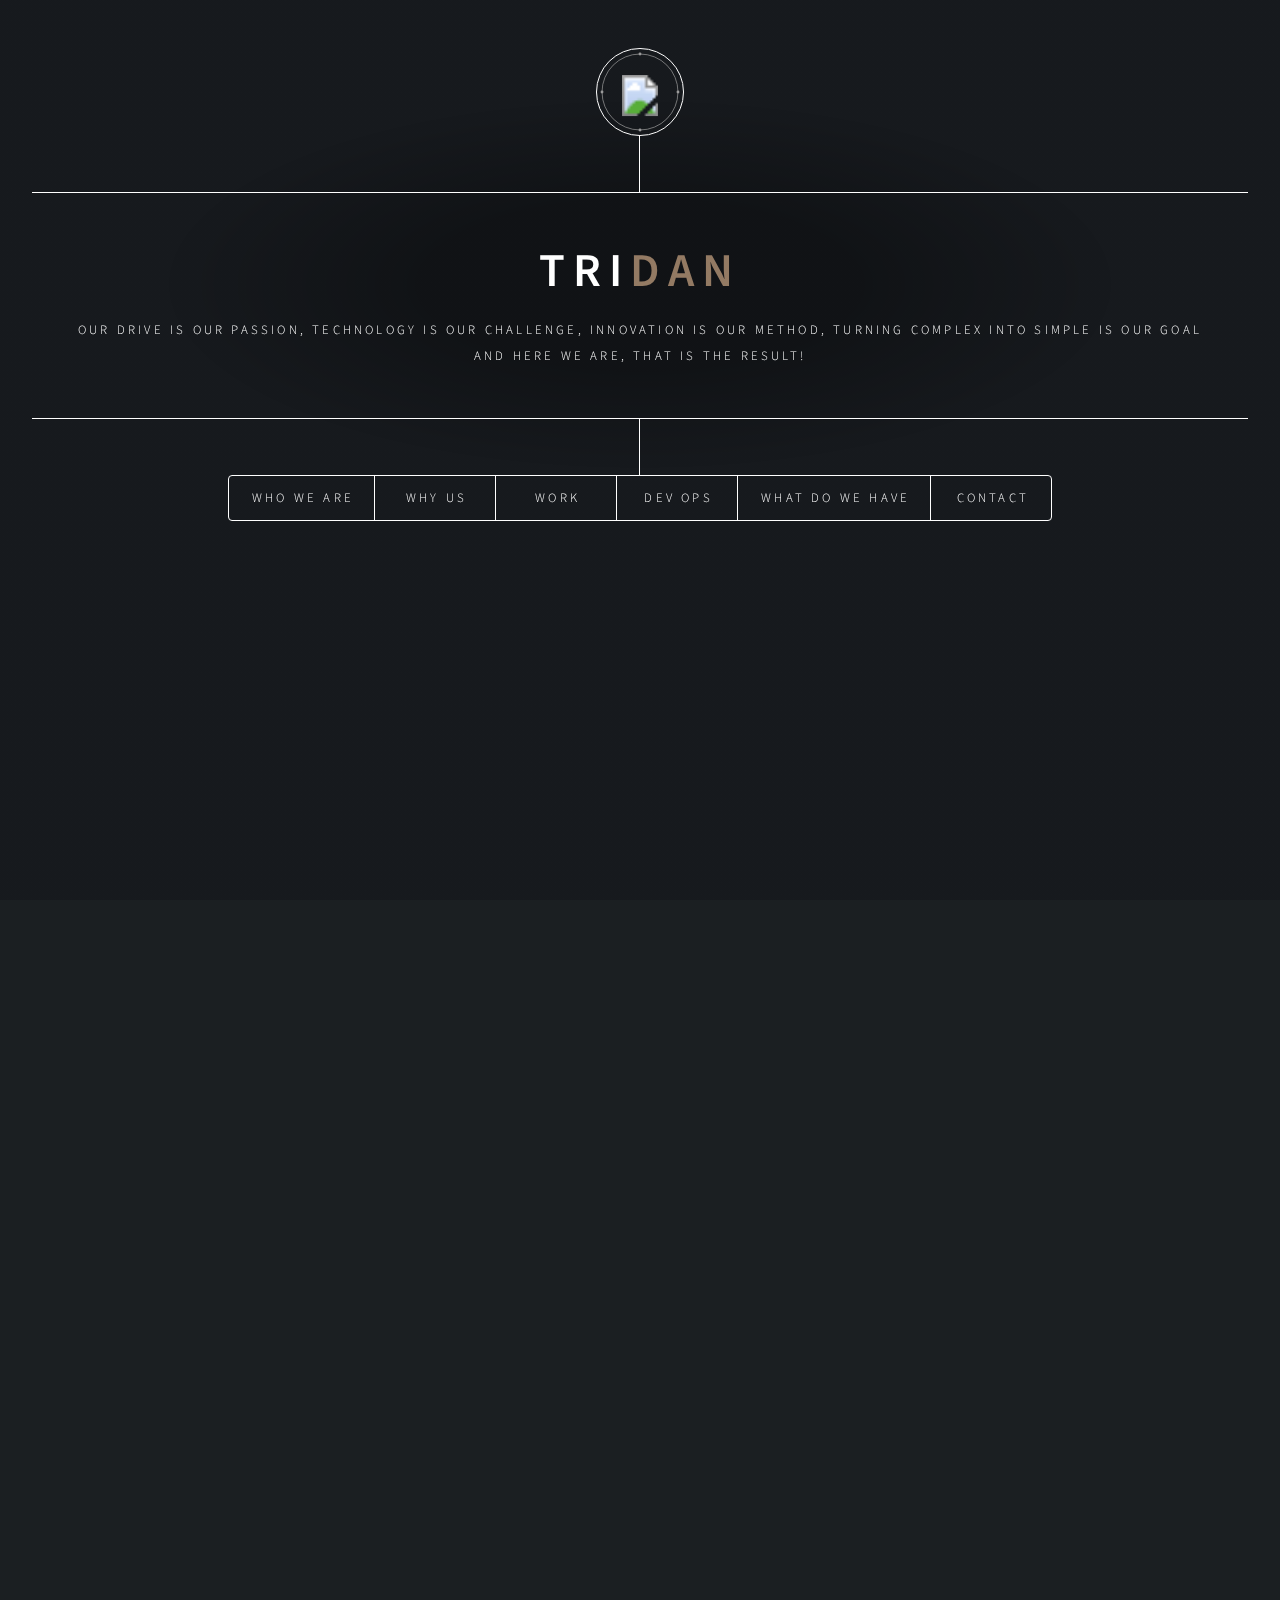
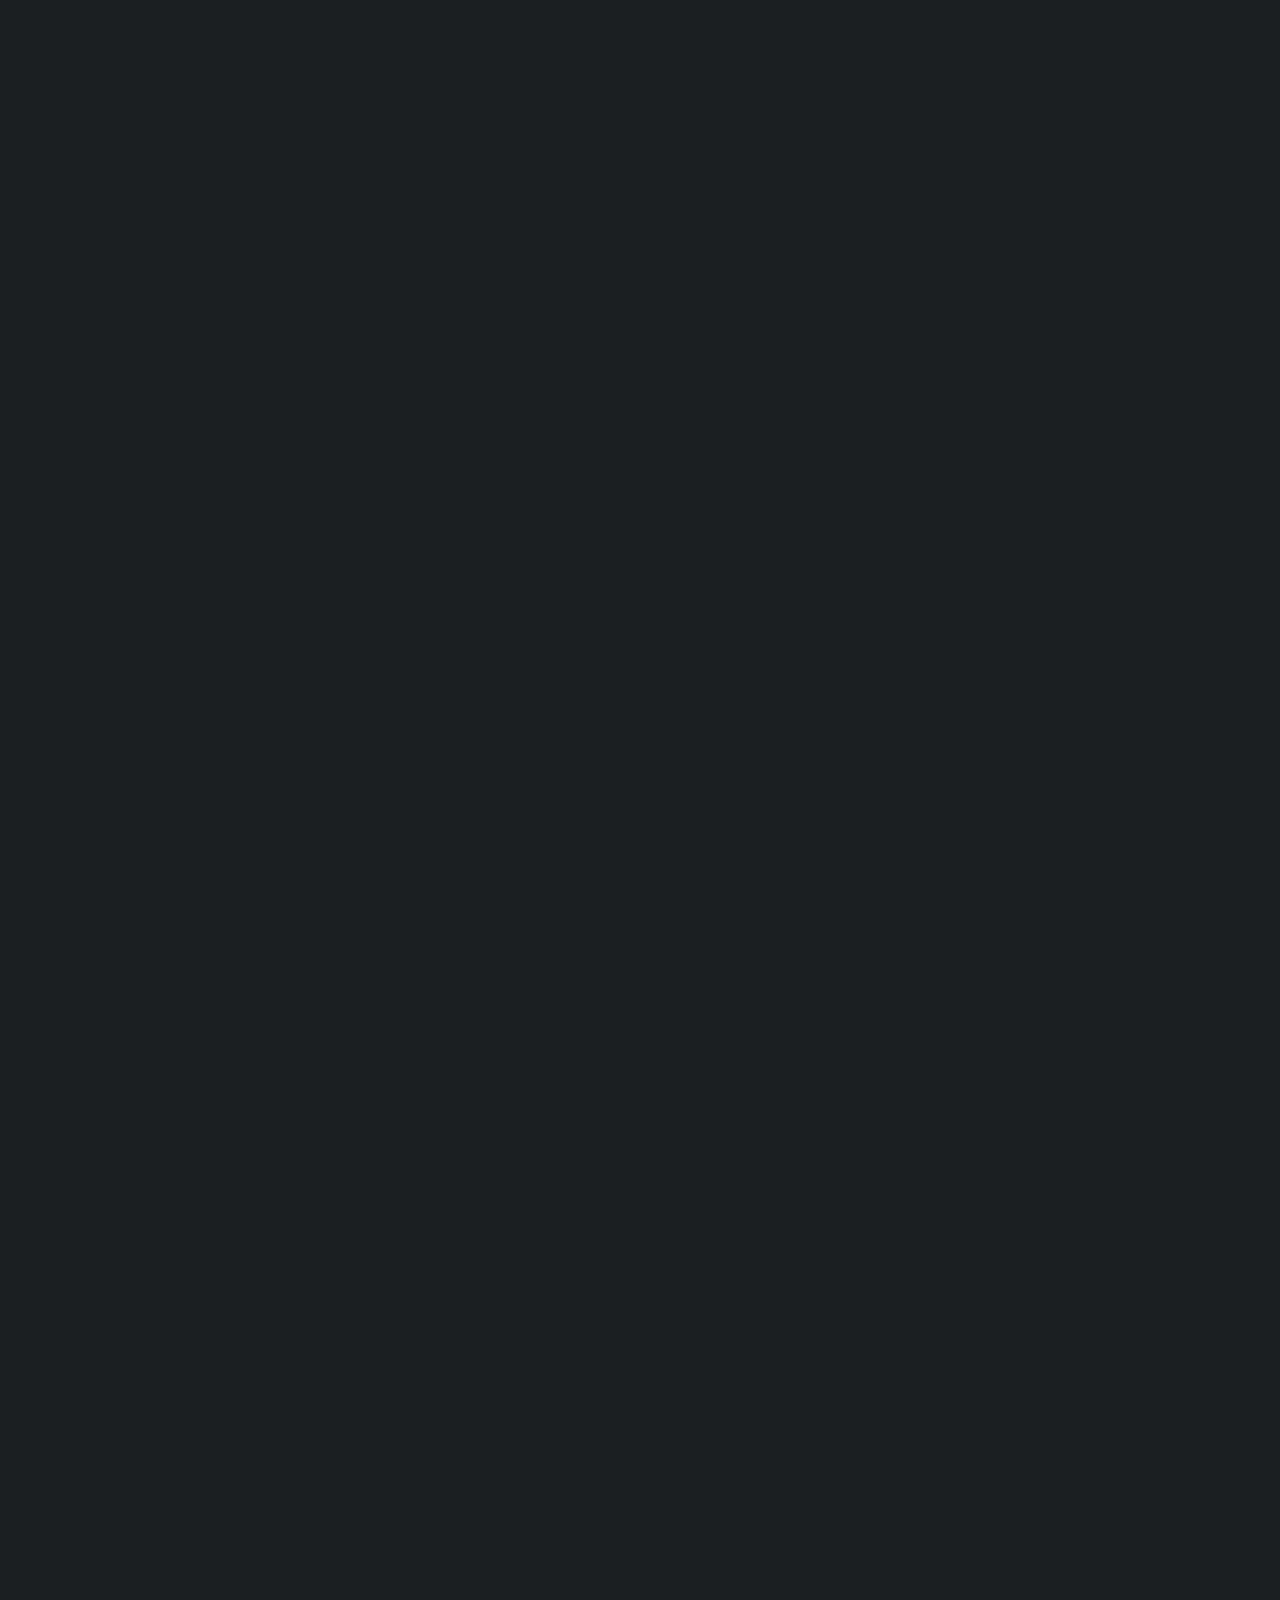
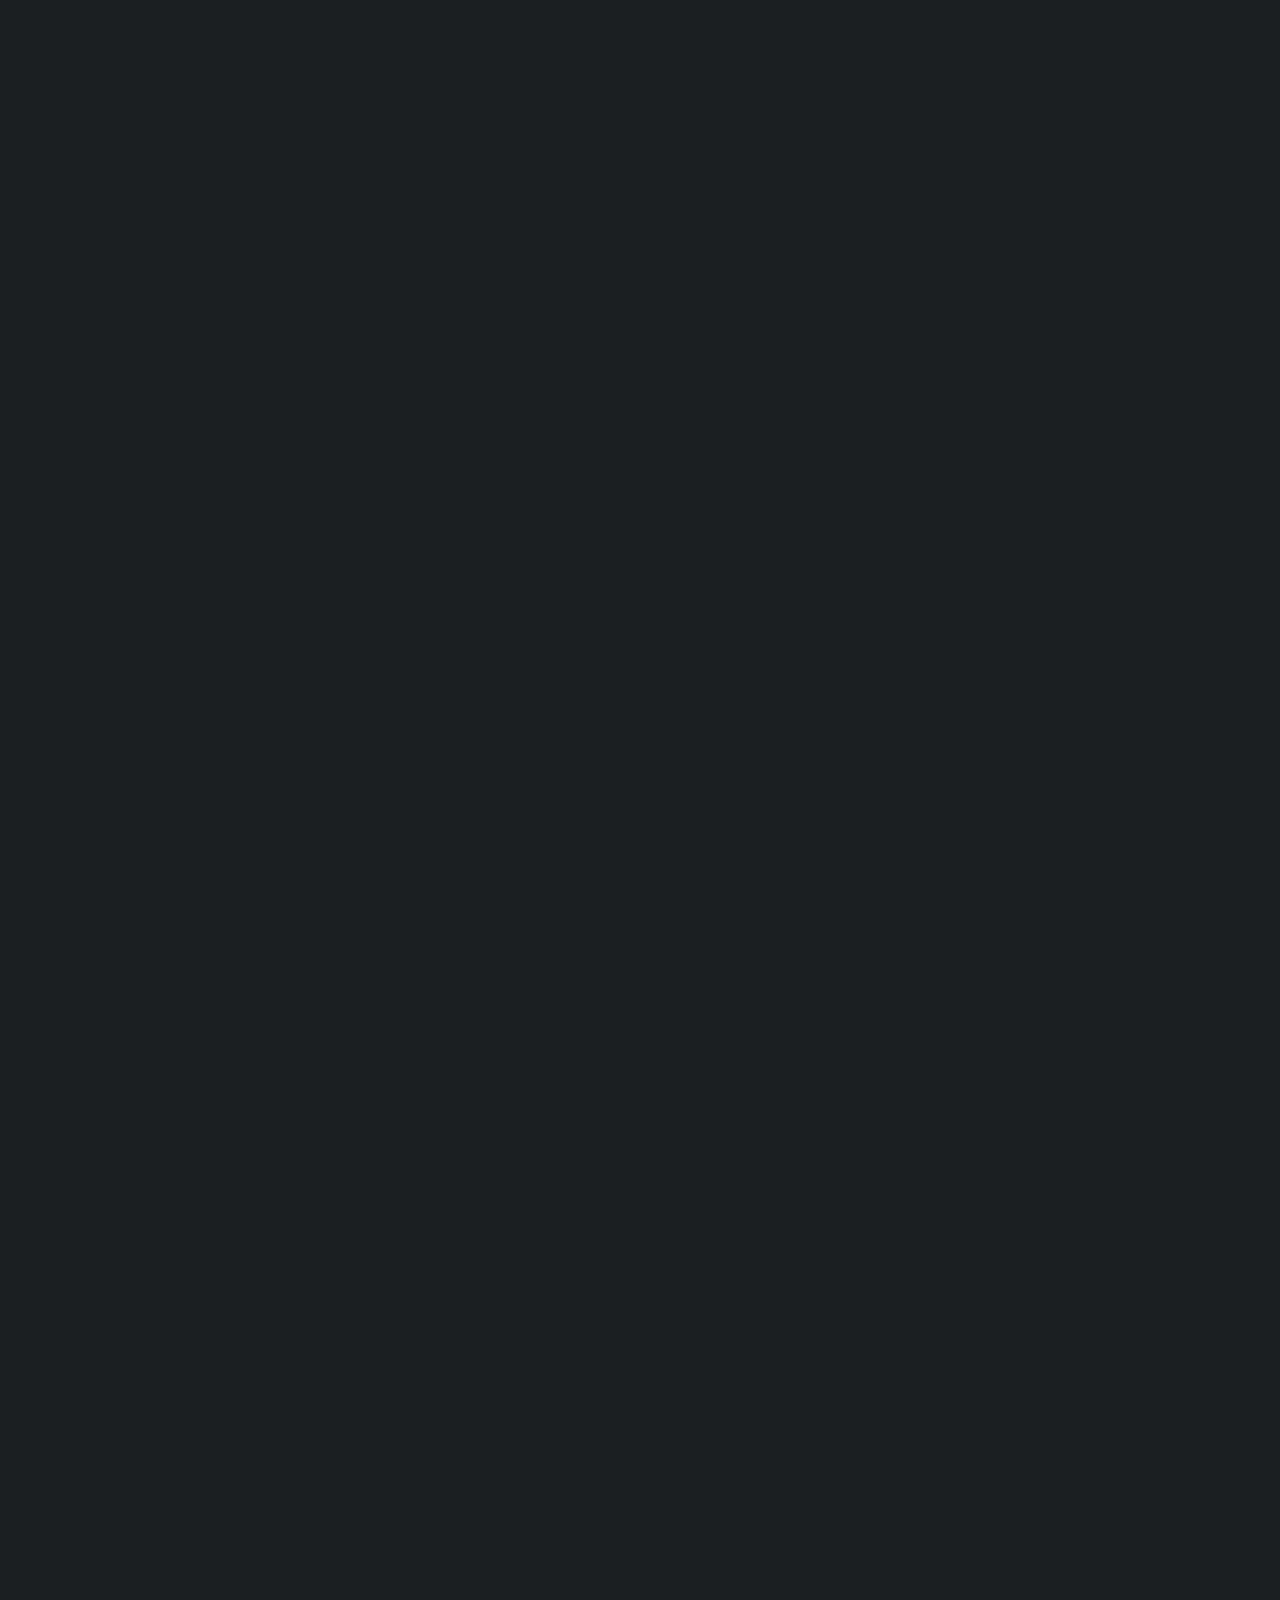
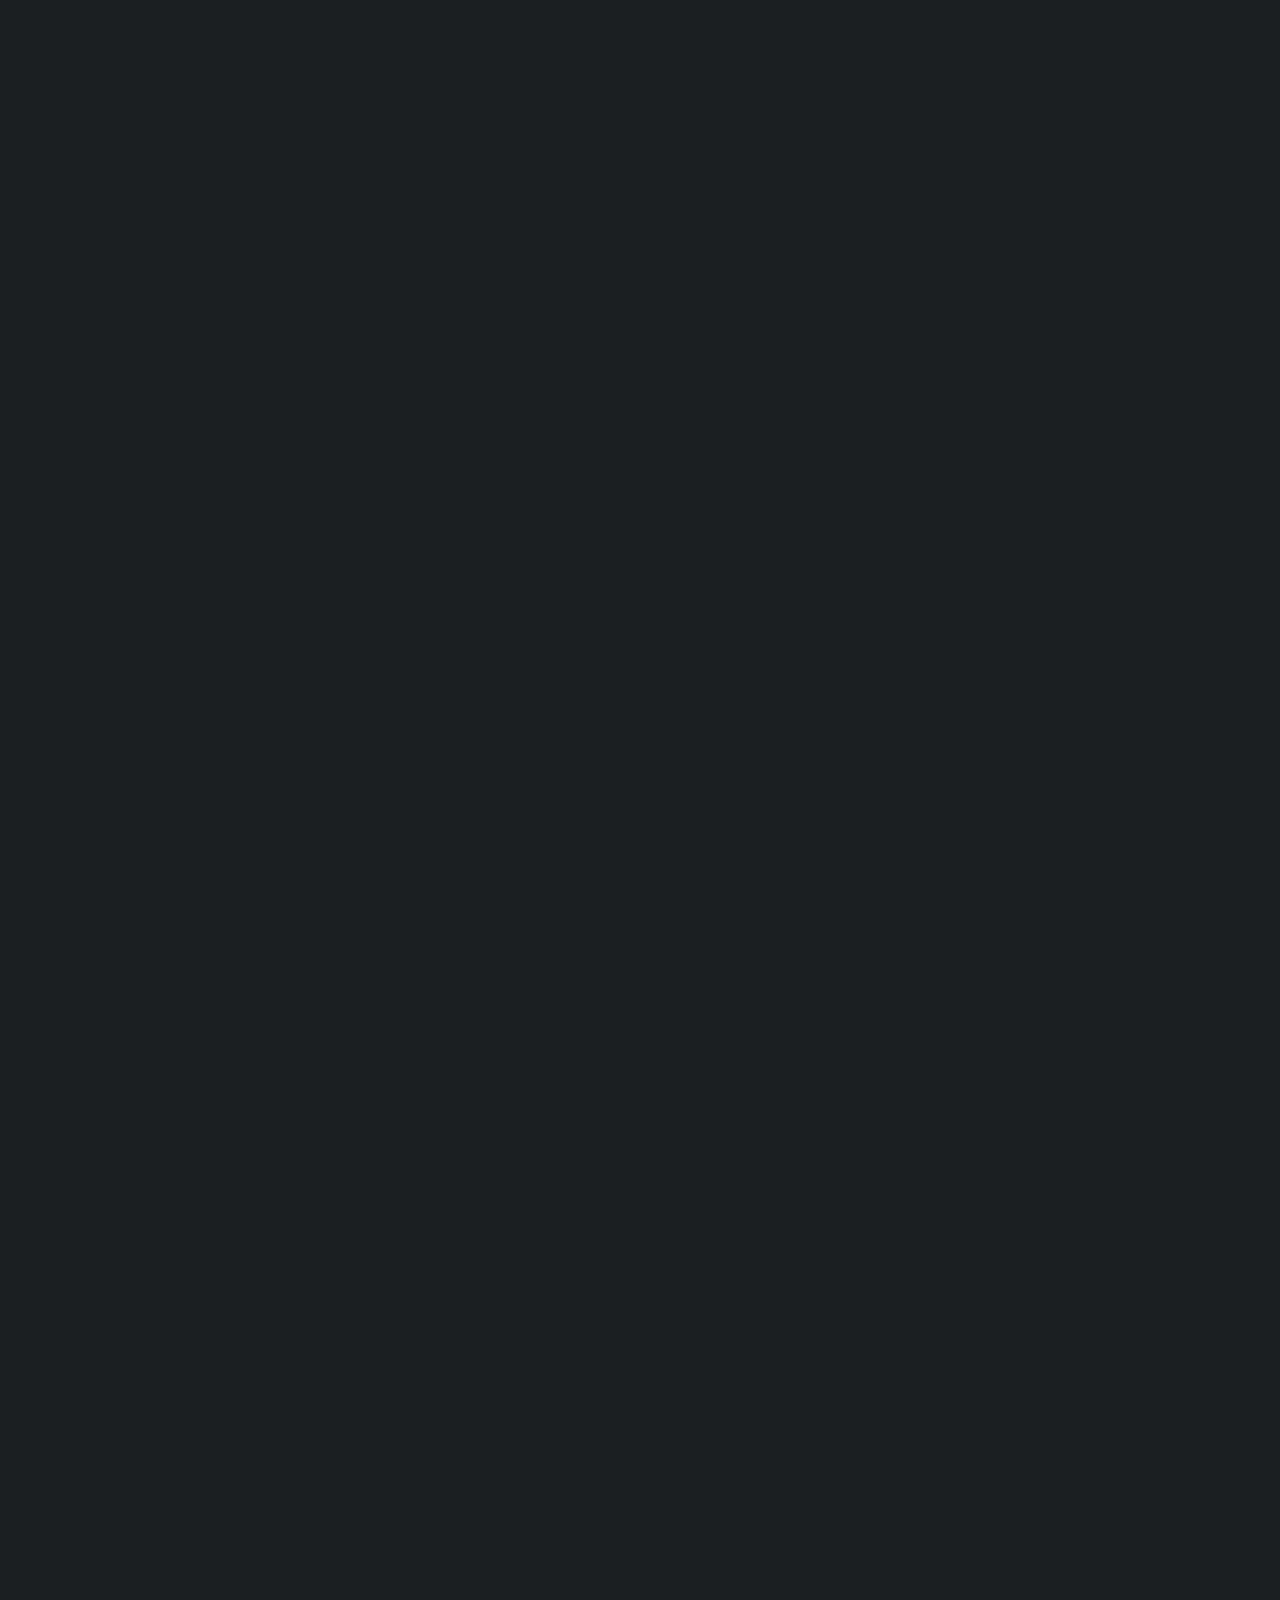
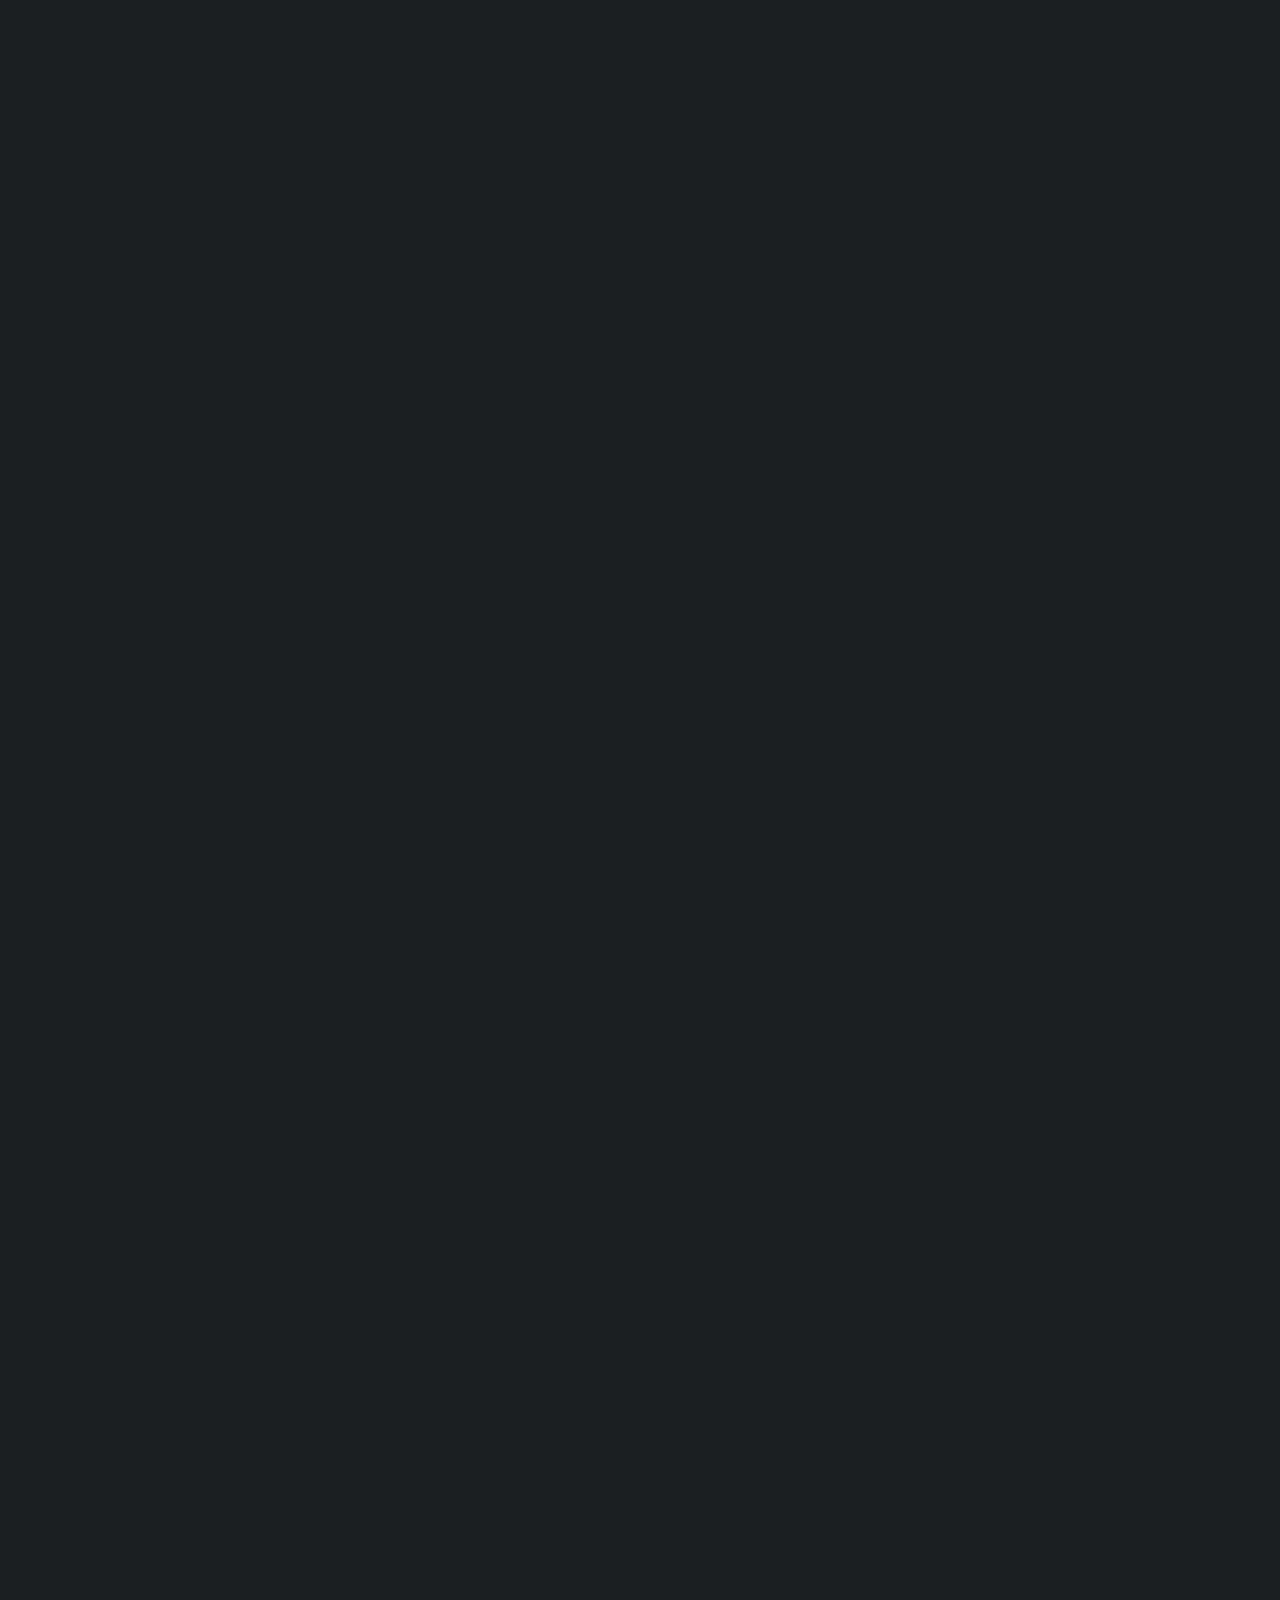
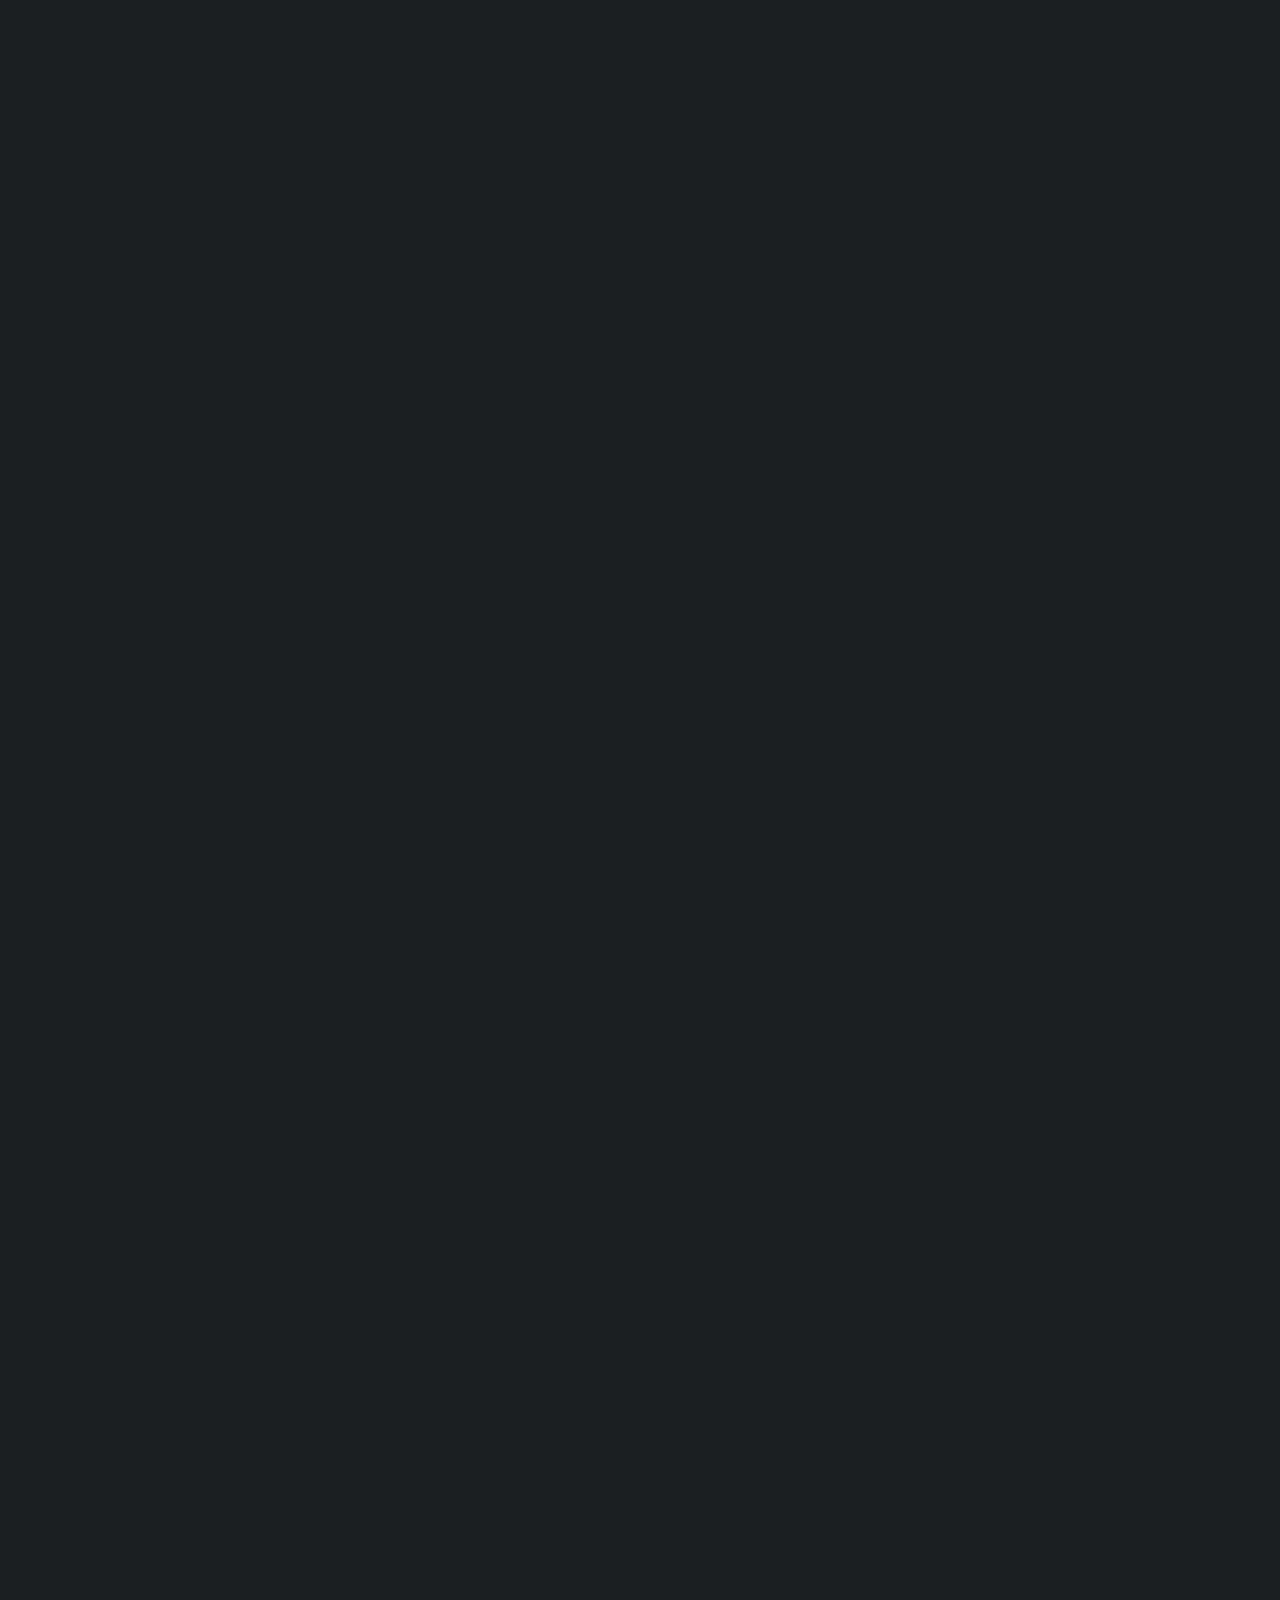
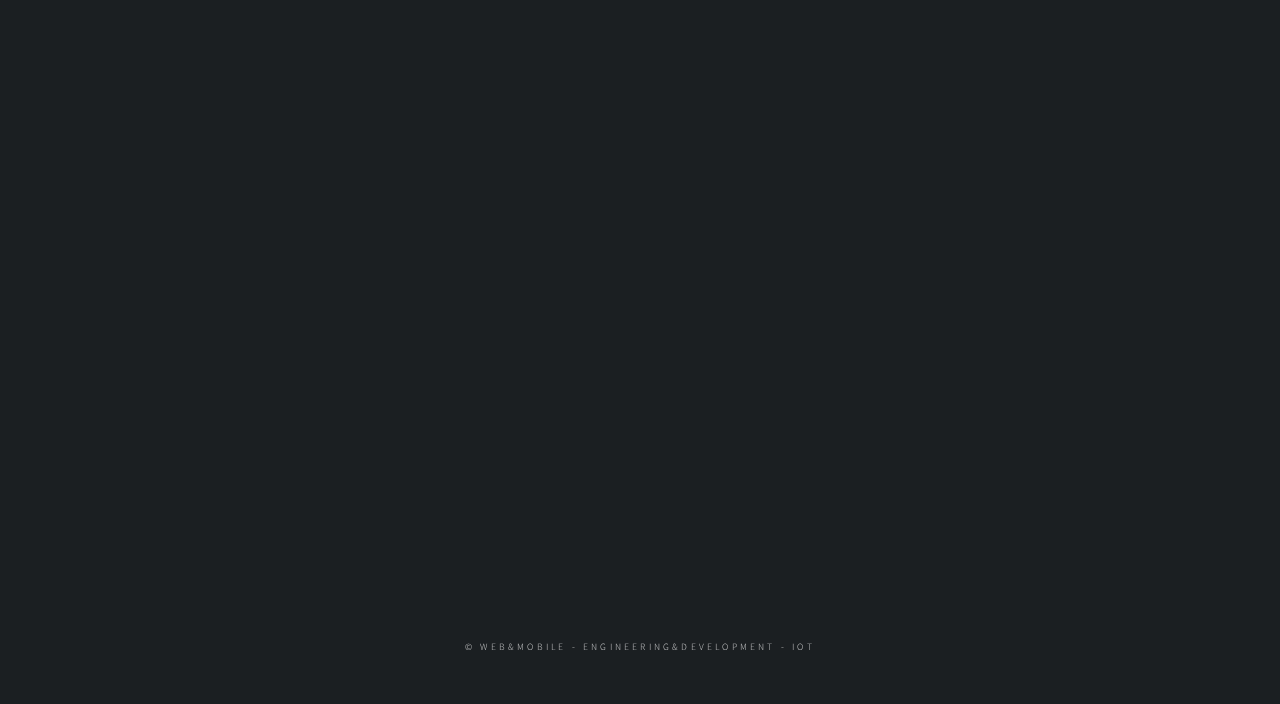
==== commit db619359: "update" ====
--- a/index.html
+++ b/index.html
@@ -144,143 +144,49 @@
 
             <!-- Work -->
             <article id="work">
-                <h2 class="major">Work</h2>
-                <ul class="alt">
-                    <li>
-                        <div class="projectIntro">
-                            <div class="projectIntro_imageContainer">
-                                <img class="ProjectIntro_image" src="./images/clients/valence-media-logo-1.jpg"
-                                    alt="Valence Media logo">
-                            </div>
-                            <div class="projectIntro_infoContainer">
-                                <h3>Valence Media</h3>
-                                <p>In short : </span> Valence Media is a diversified global media company with divisions
-                                    in television, film, live entertainment, non-fiction, media and information, and
-                                    data.</p>
-                            </div>
-                        </div>
-                    </li>
-                    <li>
-                        <div class="projectIntro">
-                            <div class="projectIntro_imageContainer">
-                                <img class="ProjectIntro_image" src="./images/clients/coca-cola.jpg"
-                                    alt="coca-cola logo">
-                            </div>
-                            <div class="projectIntro_infoContainer">
-                                <h3>COCA-COLA</h3>
-                                <p>In short : </span> Global promotion system, created from ground. Node.js, DynamoDB,
-                                    AWS.</p>
-                            </div>
-                        </div>
-                    </li>
-                    <li>
-                        <div class="projectIntro">
-                            <div class="projectIntro_imageContainer">
-                                <a href="http://tridan.rs/detailview/worldbank.php">
-                                    <img class="ProjectIntro_image" src="./images/clients/the-world-bank-logo.jpg"
-                                        alt="the world bank">
-                                </a>
-                            </div>
-                            <div class="projectIntro_infoContainer">
-                                <a href="http://tridan.rs/detailview/worldbank.php">
-                                    <h3>WORLD BANK</h3>
-                                </a>
-                                <p>In short : </span> INTRANET SOLUTION FOR GOVERNMENT</p>
-                                <span class="bold"><a href="http://tridan.rs/detailview/worldbank.php">
-                                        click for detail view ...</a></span>
-                            </div>
-                        </div>
-                    </li>
-                    <li>
-                        <div class="projectIntro">
-                            <div class="projectIntro_imageContainer">
-                                <a href="http://tridan.rs/detailview/digitalvision.php">
-                                    <img class="ProjectIntro_image" src="./images/clients/digital-vision-logo.jpg"
-                                        alt="digital vision">
-                                </a>
-                            </div>
-                            <div class="projectIntro_infoContainer">
-                                <a href="http://tridan.rs/detailview/digitalvision.php">
-                                    <h3>DIGITAL VISION</h3>
-                                </a>
-                                <p>In short : </span> Custom Tailored WebShop that Synchronise all data from
-                                    Accounting DataBase and Android Support to traveling merchants</p>
-                                <span class="bold"><a href="http://tridan.rs/detailview/digitalvision.php">
-                                        click for detail view ...</a></span>
-                            </div>
-                        </div>
-                    </li>
-                    <li>
-                        <div class="projectIntro">
-                            <div class="projectIntro_imageContainer">
-                                <a href="http://tridan.rs/detailview/bgcompany.php">
-                                    <img class="ProjectIntro_image" src="./images/clients/3g_gsm_company.jpg"
-                                        alt="3G GSM company">
-                                </a>
-                            </div>
-                            <div class="projectIntro_infoContainer">
-                                <a href="http://tridan.rs/detailview/bgcompany.php">
-                                    <h3>3G COMPANY</h3>
-                                </a>
-                                <p>In short : </span> ERP SYSTEM - WebShop, Logistics, B2B, onLine, OffLine shop, and
-                                    much more...</p>
-                                <span class="bold"><a href="http://tridan.rs/detailview/bgcompany.php">
-                                        click for detail view ...</a></span>
-                            </div>
-                        </div>
-                    </li>
-
-                    <li>
-                        <div class="projectIntro">
-                            <div class="projectIntro_imageContainer">
-                                <a href="http://tridan.rs/detailview/dodatnaoprema.php">
-                                    <img class="ProjectIntro_image" src="./images/clients/dodatna-oprema-logo.jpg"
-                                        alt="dodatna oprema logo">
-                                </a>
-                            </div>
-                            <div class="projectIntro_infoContainer">
-                                <a href="http://tridan.rs/detailview/dodatnaoprema.php">
-                                    <h3>DODATNA OPREMA</h3>
-                                </a>
-                                <p>In short : </span> Custom made B2C WebShop that synchronise with B2B databases
-                                    through XML and JSON</p>
-                                <span class="bold"><a href="http://tridan.rs/detailview/dodatnaoprema.php">
-                                        click for detail view ...</a></span>
-                            </div>
-                        </div>
-                    </li>
-                    <li>
-                        <div class="projectIntro">
-                            <div class="projectIntro_imageContainer">
-                                <a href="http://tridan.rs/detailview/notes.php">
-                                    <img class="ProjectIntro_image" src="./images/clients/track-notes.jpg"
-                                        alt="track notes">
-                                </a>
-                            </div>
-                            <div class="projectIntro_infoContainer">
-                                <a href="http://tridan.rs/detailview/notes.php">
-                                    <h3>NOTES APP</h3>
-                                </a>
-                                <p>In short : </span> APP to implement in current project</p>
-                                <span class="bold"><a href="http://tridan.rs/detailview/notes.php">click for
-                                        detail view ...</a></span>
-                            </div>
-                        </div>
-                    </li>
-
-                </ul>
-
-
-                <p>And much more...</p>
-
-                <ul class="alt">
-                    <li><a href="http://madeofwood.rs/" target="_blank">http://madeofwood.rs/</a> | CARPENTERS WORKSHOP
-                    </li>
-                    <li><a href="https://at.mycase-online.com/" target="_blank">https://at.mycase-online.com/</a> |
-                        CUSTOM CASE FOR MOBILE PHONES</li>
-                    <li><a href="http://masinealati.rs/" target="_blank">http://masinealati.rs/</a> | ON LINE SHOP</li>
-                </ul>
-            </article>
+                <h2 class="major">OUR WORK</h2>
+
+                <p>We specialize in collaborating with clients who are involved in biometry, leveraging our expertise
+                    to implement cutting-edge solutions. Our portfolio includes projects that encompass online exam
+                    platforms with integrated face analysis and fraud management.</p>
+
+                <p>We've successfully implemented Continuous Integration and Continuous Deployment (CI/CD) pipelines
+                    on
+                    both AWS and Azure, ensuring efficient software delivery and deployment. Additionally, we've
+                    integrated payment gateways tailored for UK and Irish companies, facilitating seamless financial
+                    transactions.</p>
+
+                <p>Our experience extends to database migration for global enterprises and supporting promotional
+                    campaigns like Coca-Cola's giveaways. We've seamlessly integrated systems to boost marketing
+                    efforts
+                    and enhance brand promotions.</p>
+
+                <p>Furthermore, we've undertaken exciting projects utilizing blockchain technologies like Cardano
+                    and
+                    Avalanche, pioneering innovative solutions that harness the potential of decentralized networks.
+                </p>
+
+                <!-- Add your logo images here -->
+                <table>
+                    <tr>
+                        <td><img src="images/icoLogo.png" alt="Logo 1" style="max-width: 200px; height: auto;"></td>
+                        <td style="vertical-align: middle;"><img src=" images/vibe.png" alt="Logo 5"
+                                style="max-width: 200px; height: auto;"></td>
+
+                    </tr>
+                    <tr>
+                        <td><img src="images/coca-cola-logopedia-fandom-powered-wikia-13.png" alt="Logo 3"
+                                style="max-width: 200px; height: auto;"></td>
+                        <td><img src="images/BlokariaLogoWhite.png" alt="Logo 4"
+                                style="max-width: 200px; height: auto;"></td>
+                    </tr>
+                    <tr>
+                        <td colspan="2" style="text-align: center;"><img src="images/bilboard.png" alt="Logo 2"
+                                style="max-width: 200px; height: auto;"></td>
+                    </tr>
+                </table>
+            </article>
+
 
 
             <!-- Intro -->
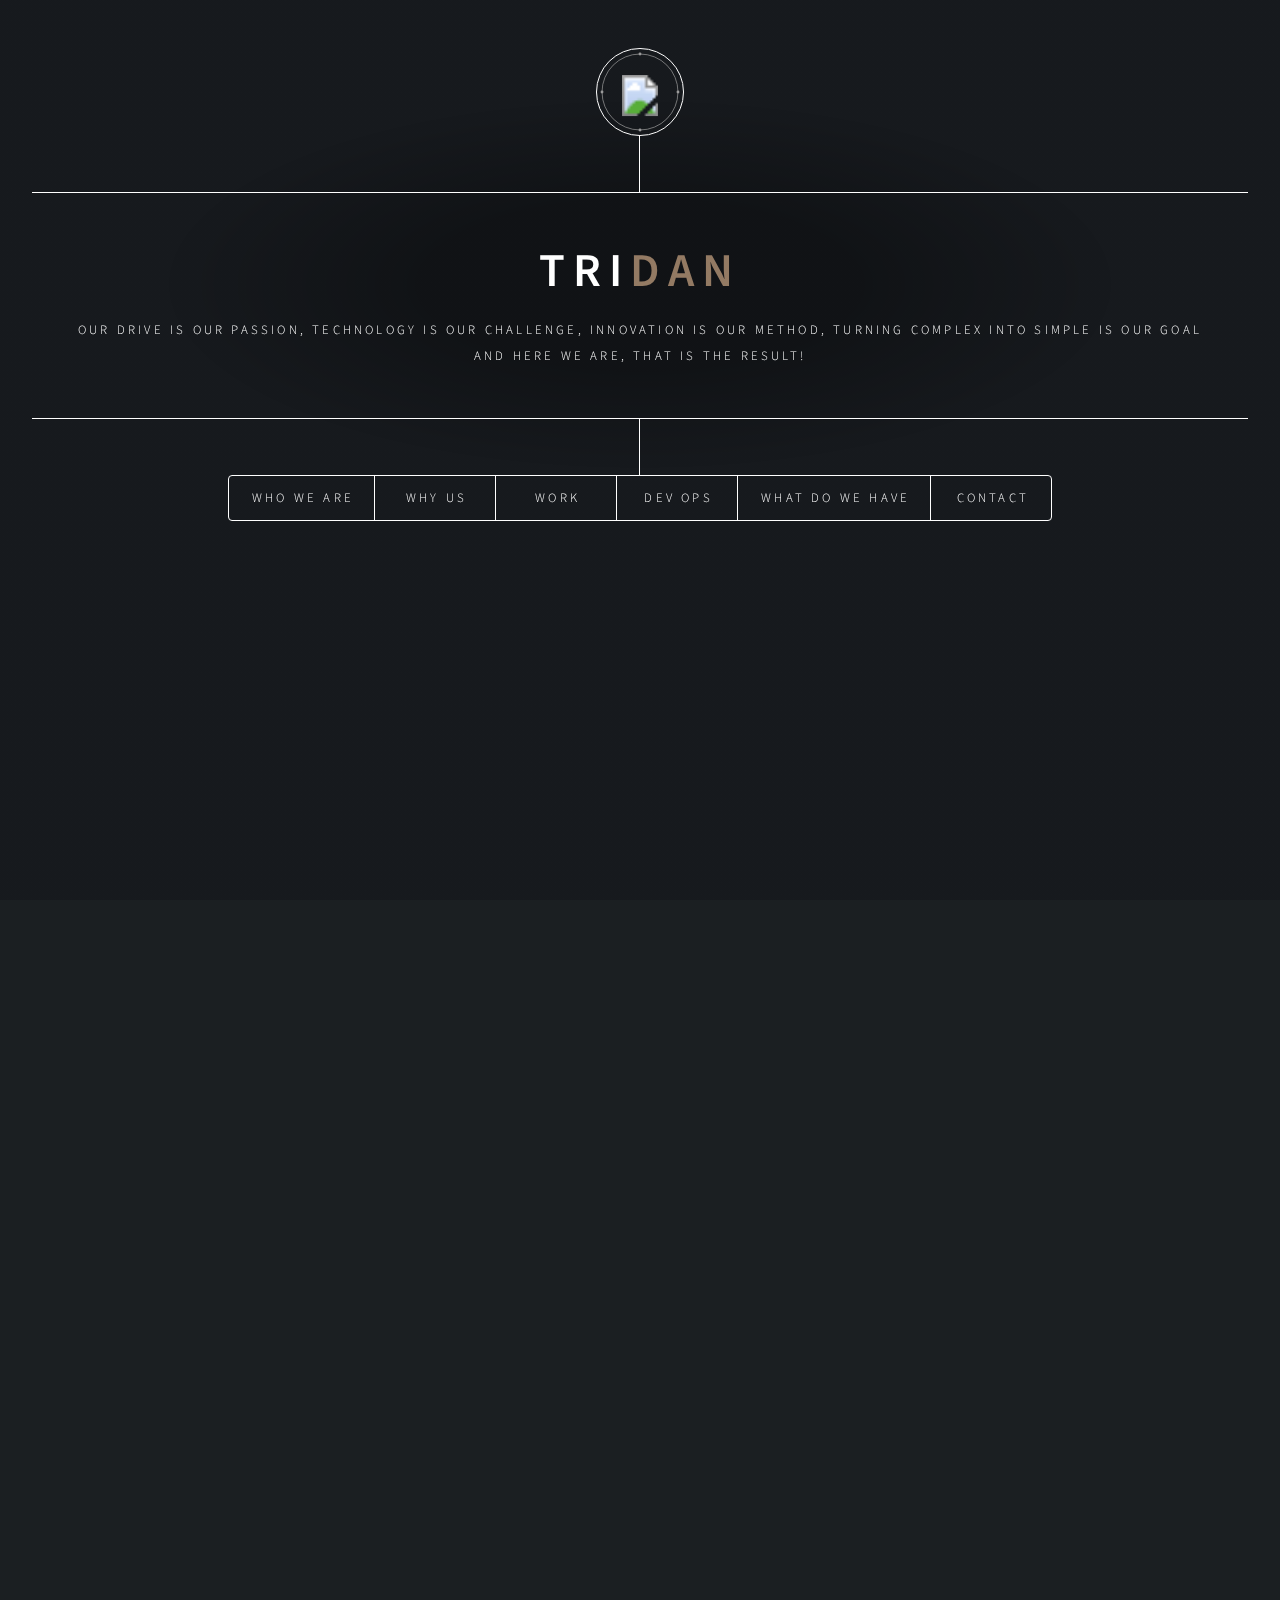
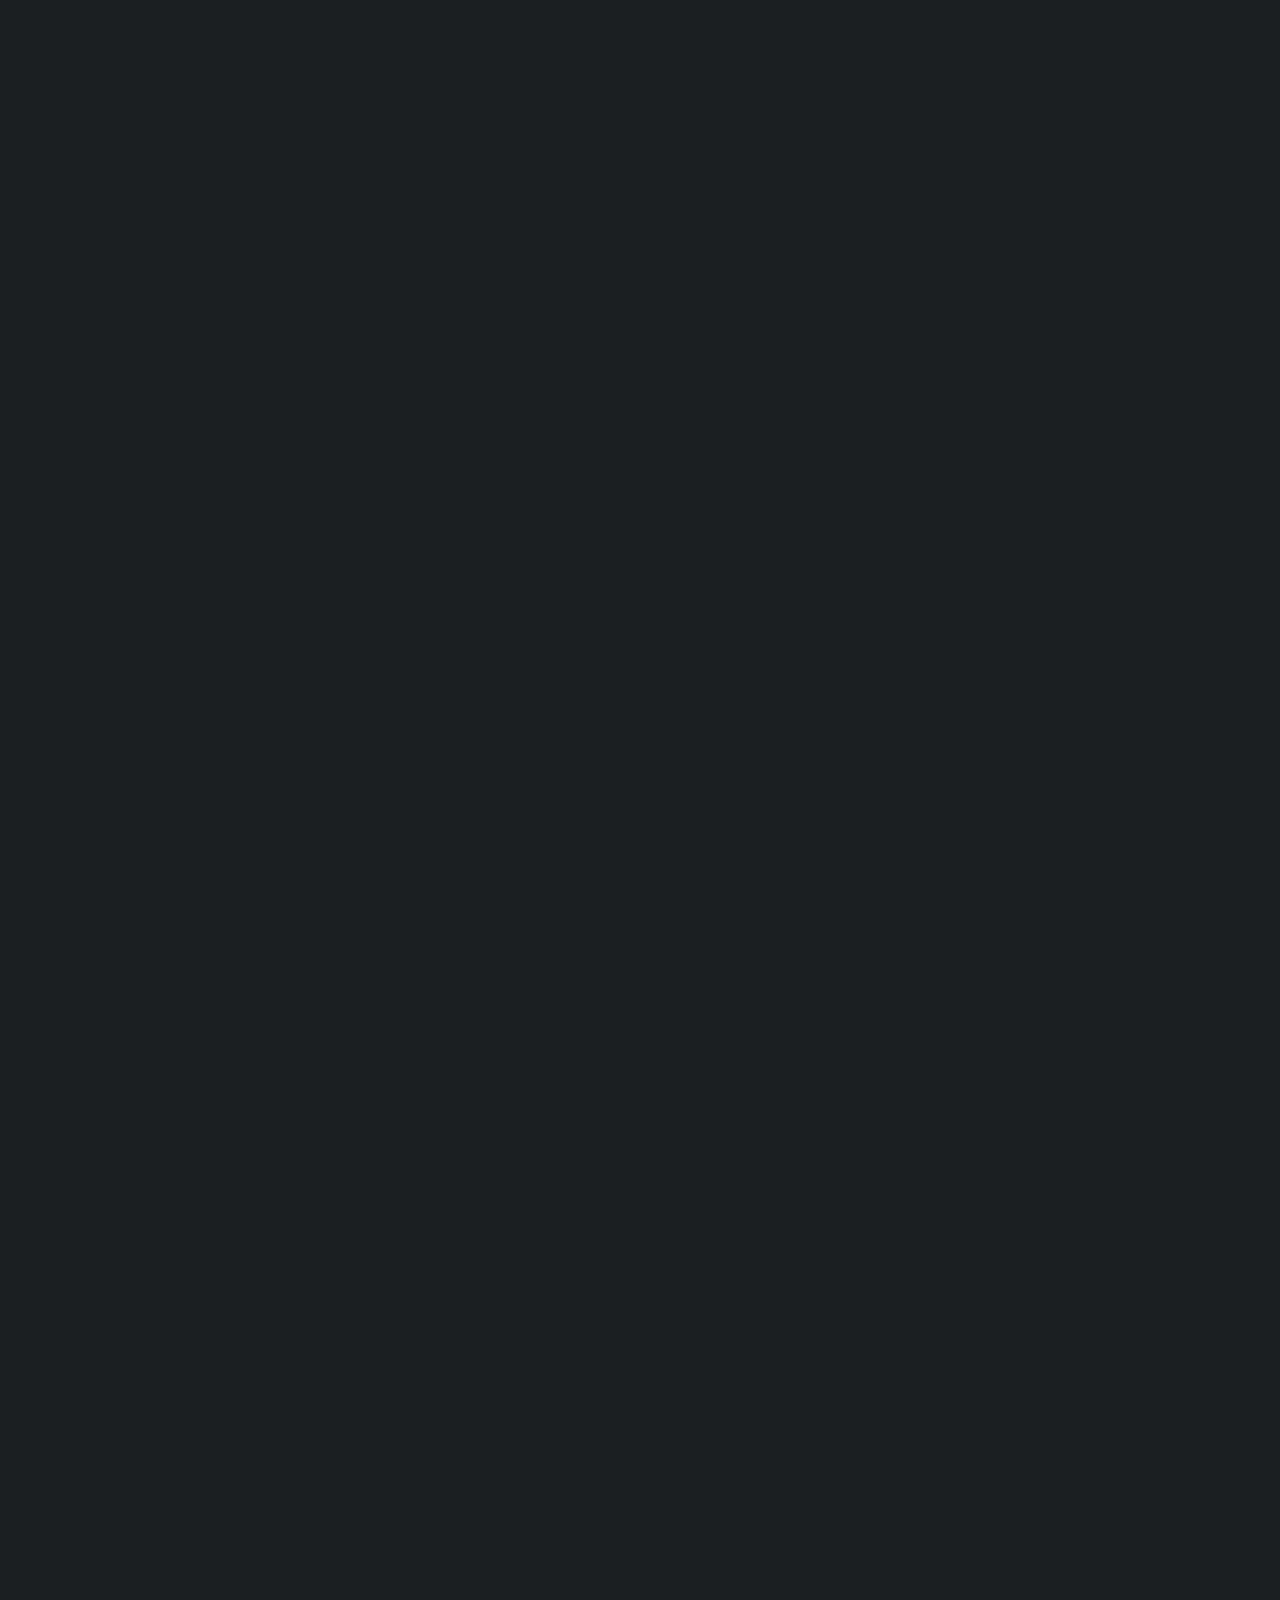
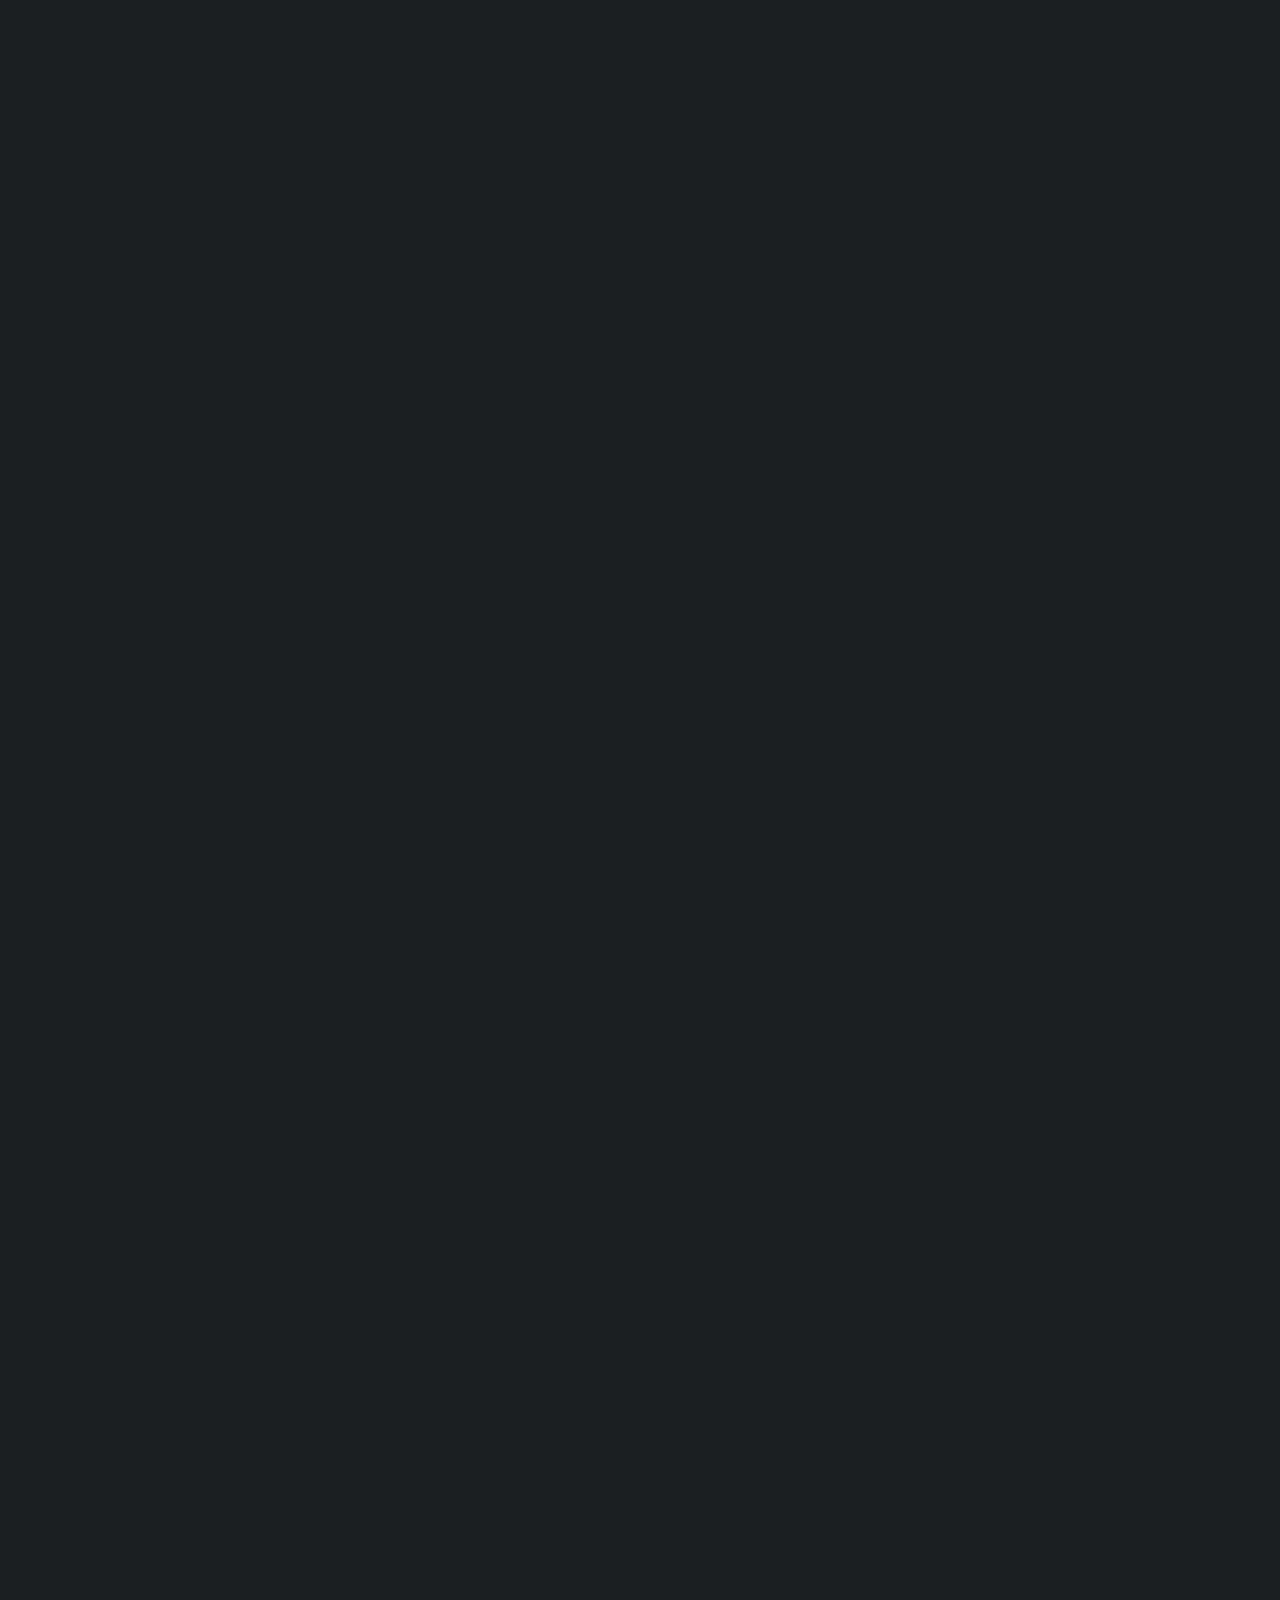
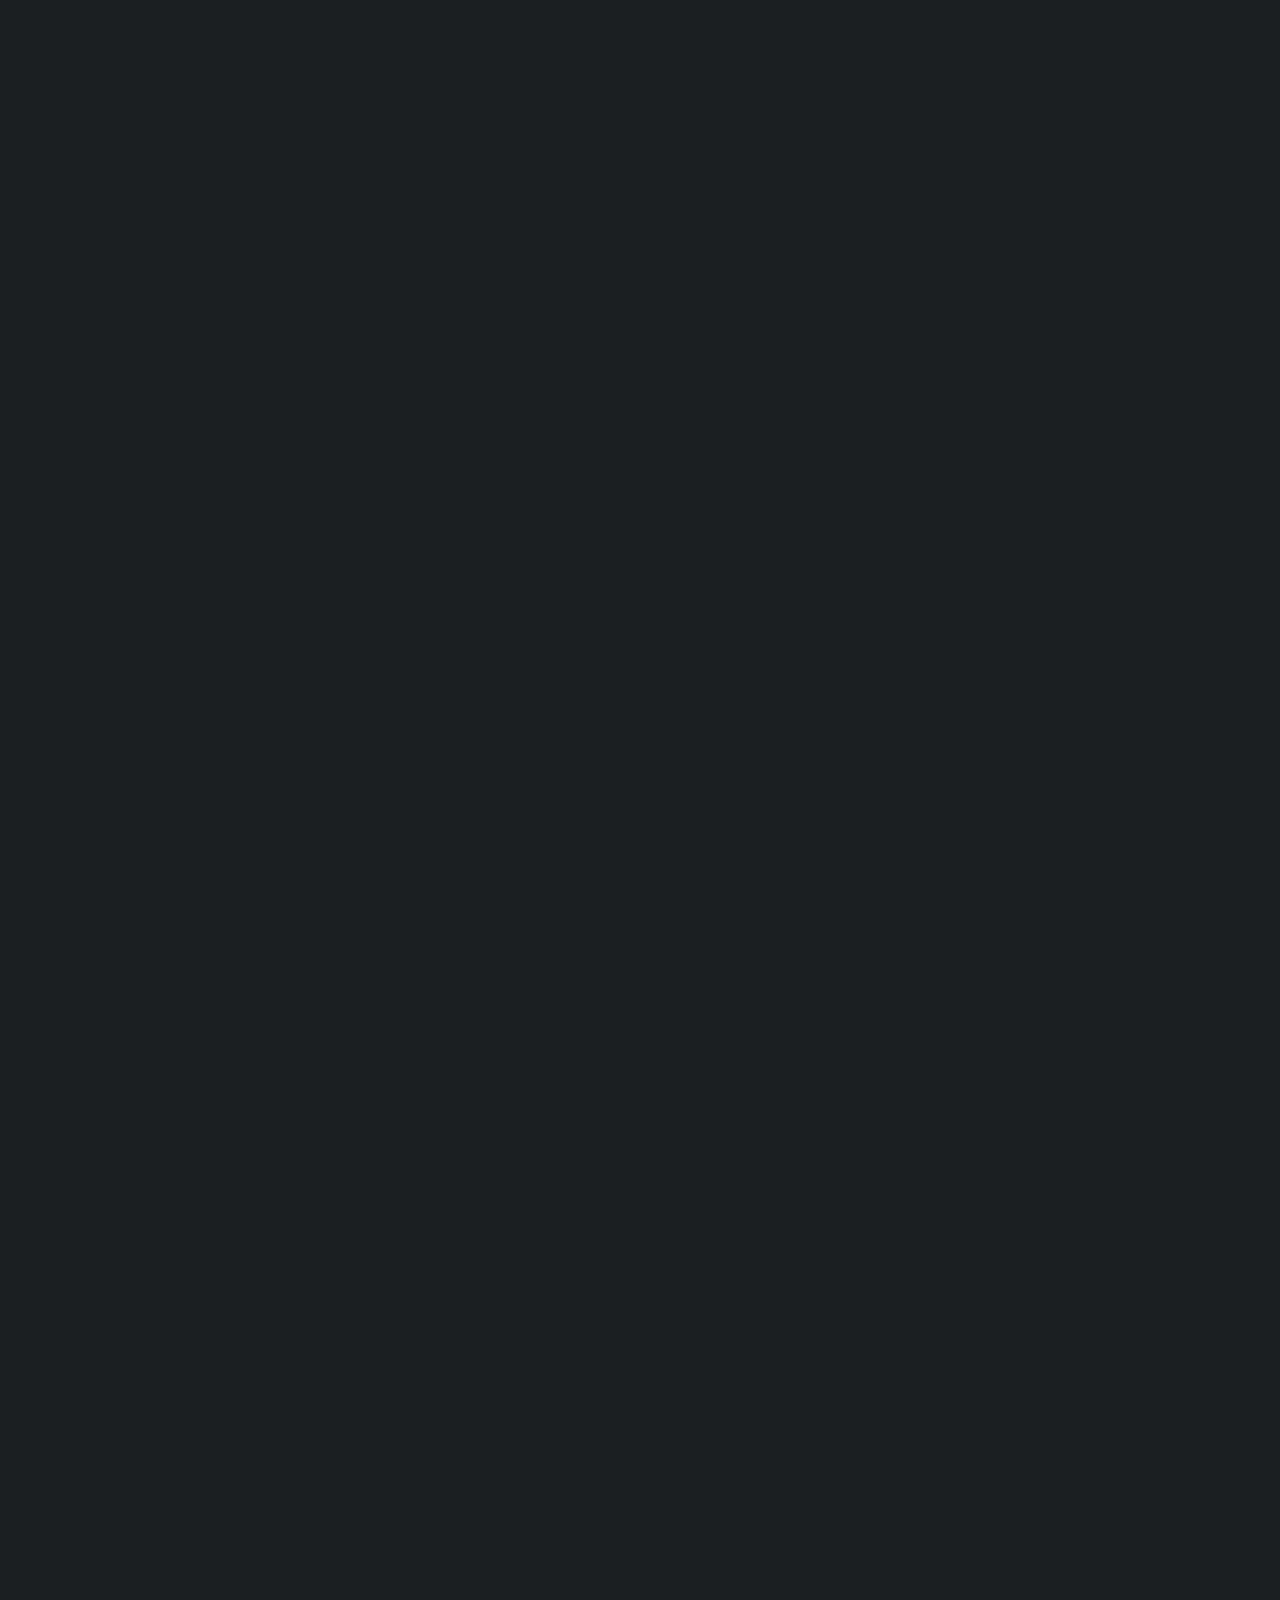
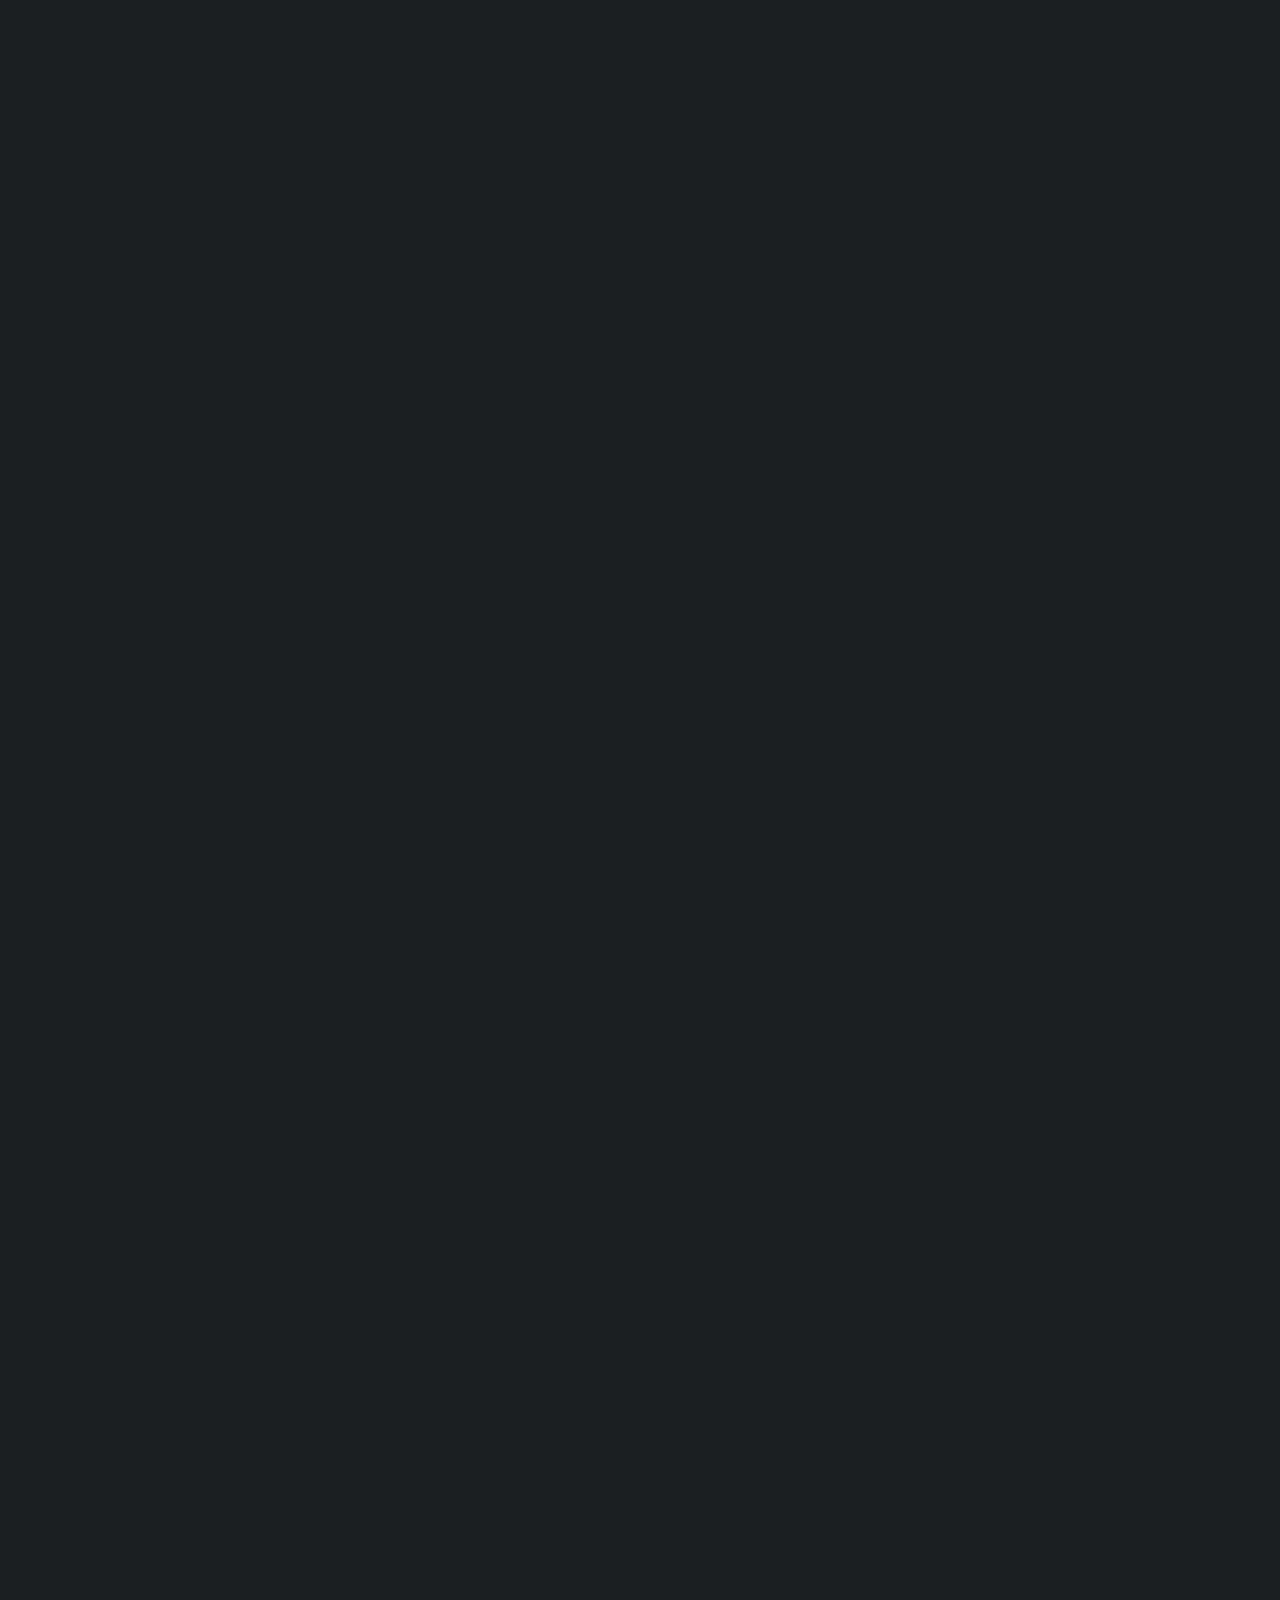
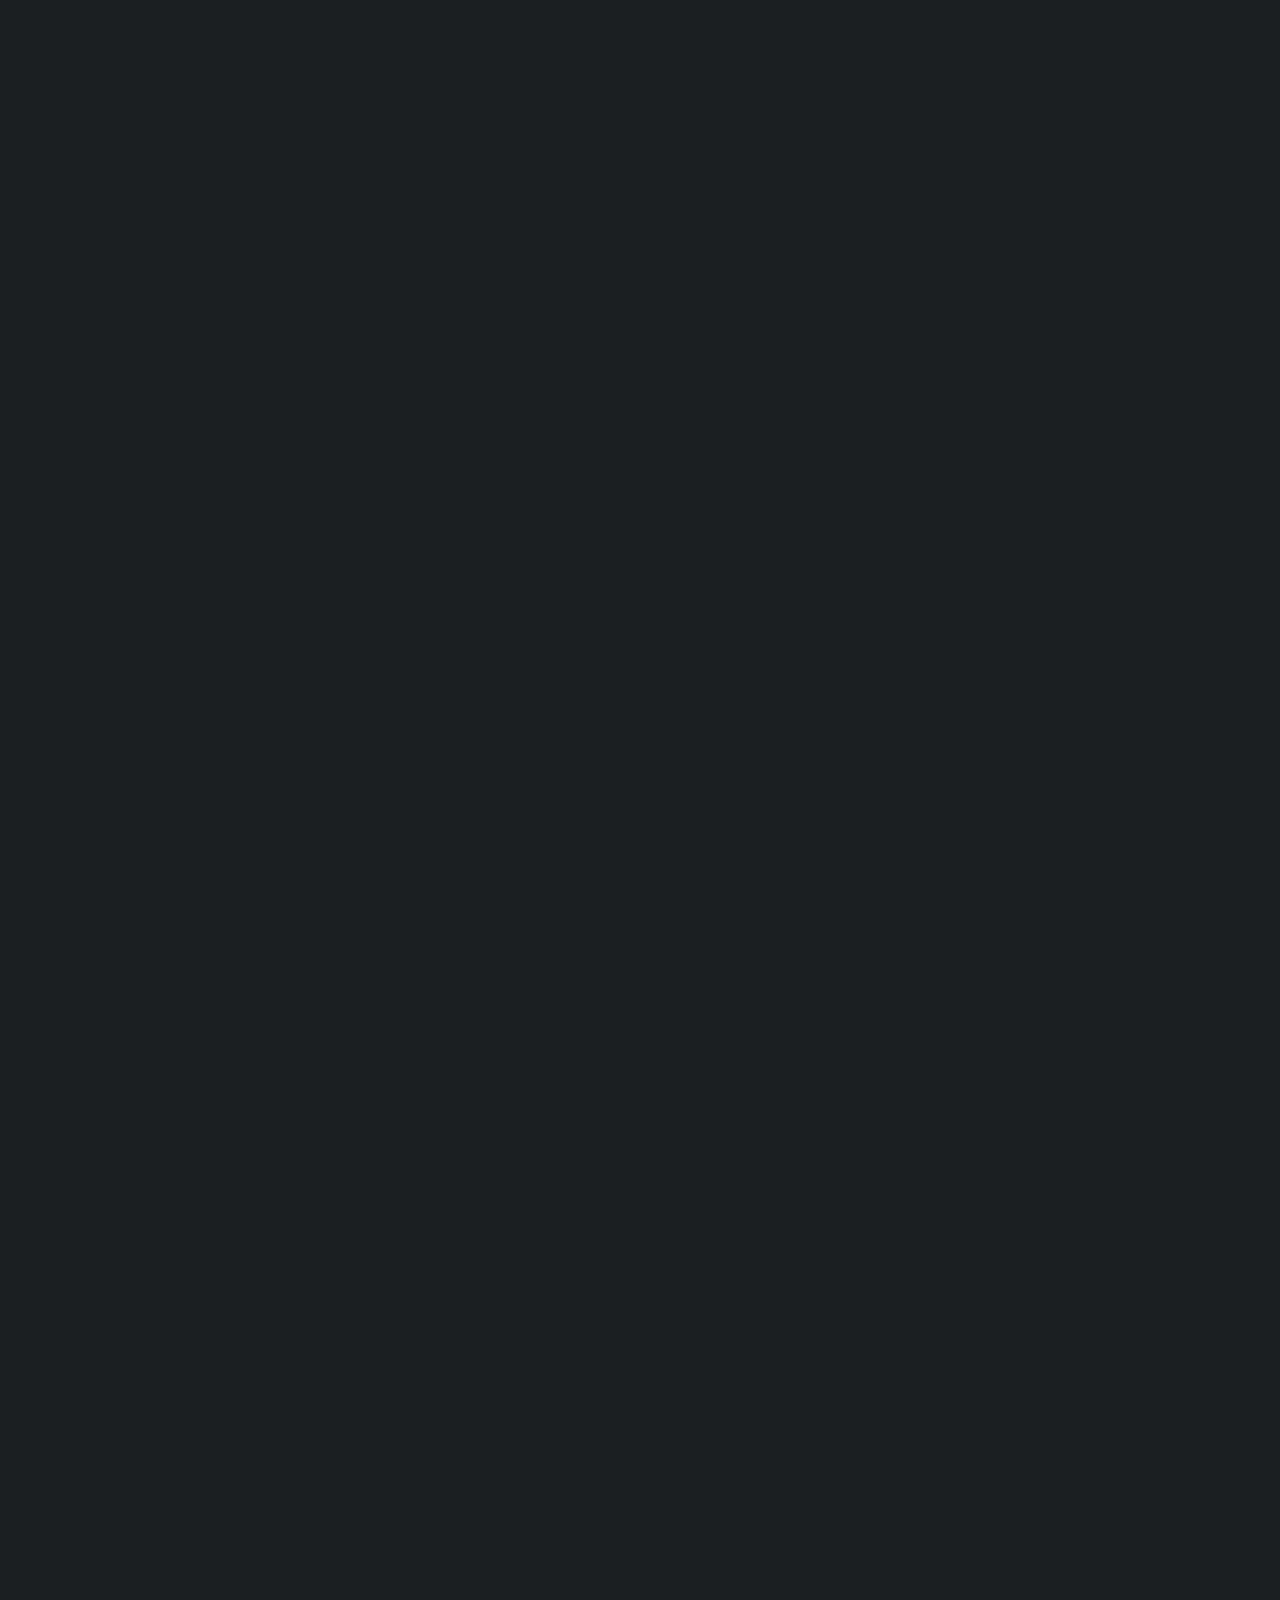
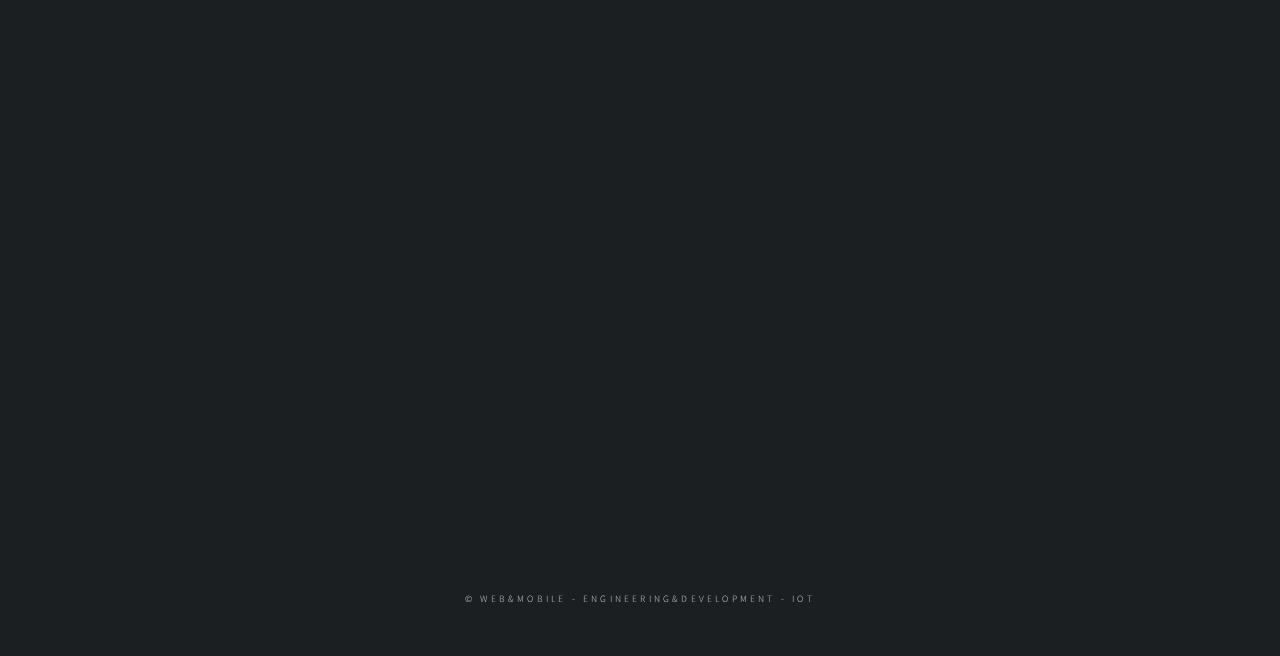
==== commit 5be8432b: "fix" ====
--- a/index.html
+++ b/index.html
@@ -137,7 +137,7 @@
                         <li>Testing system vulnerabilities.</li>
                     </ul>
 
-                    <span class="image main"><img src="images/pic01.jpg" alt="" /></span>
+                    <!-- <span class="image main"><img src="images/pic01.jpg" alt="" /></span> -->
                 </section>
 
             </article>
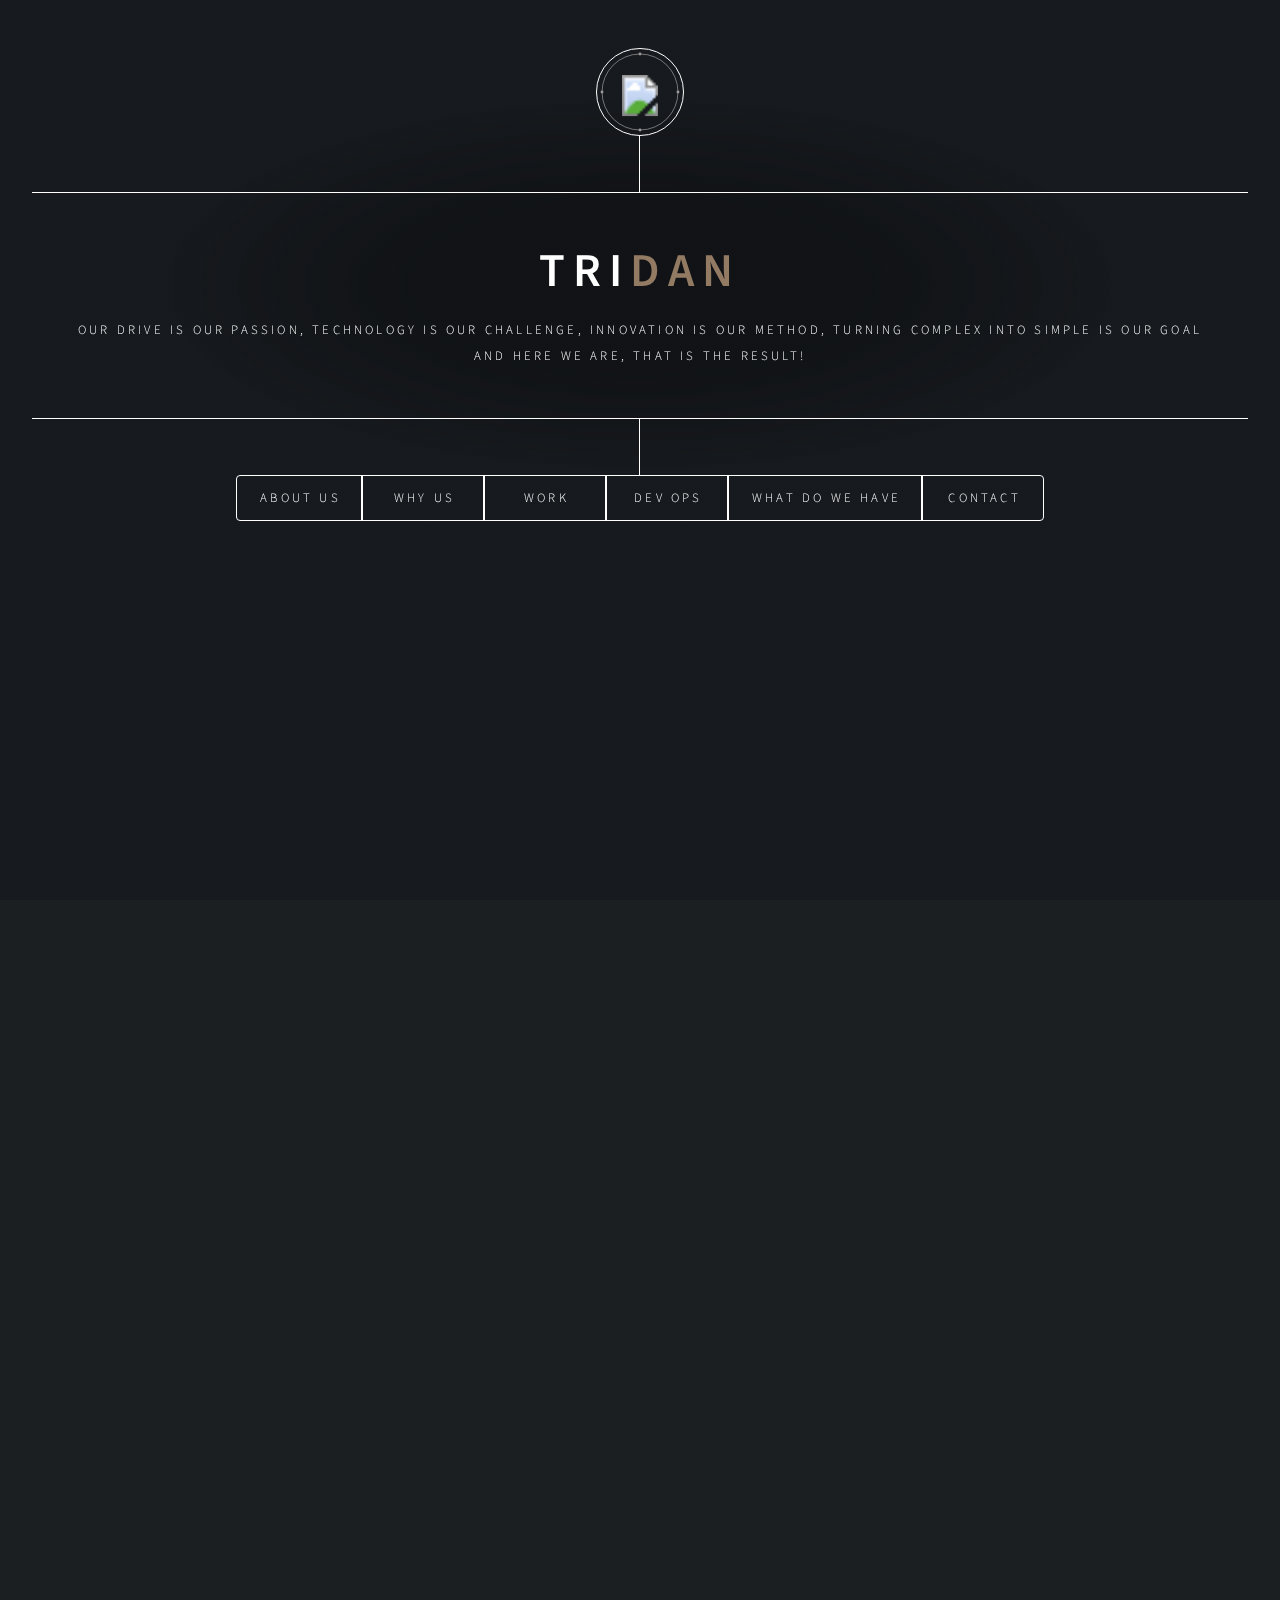
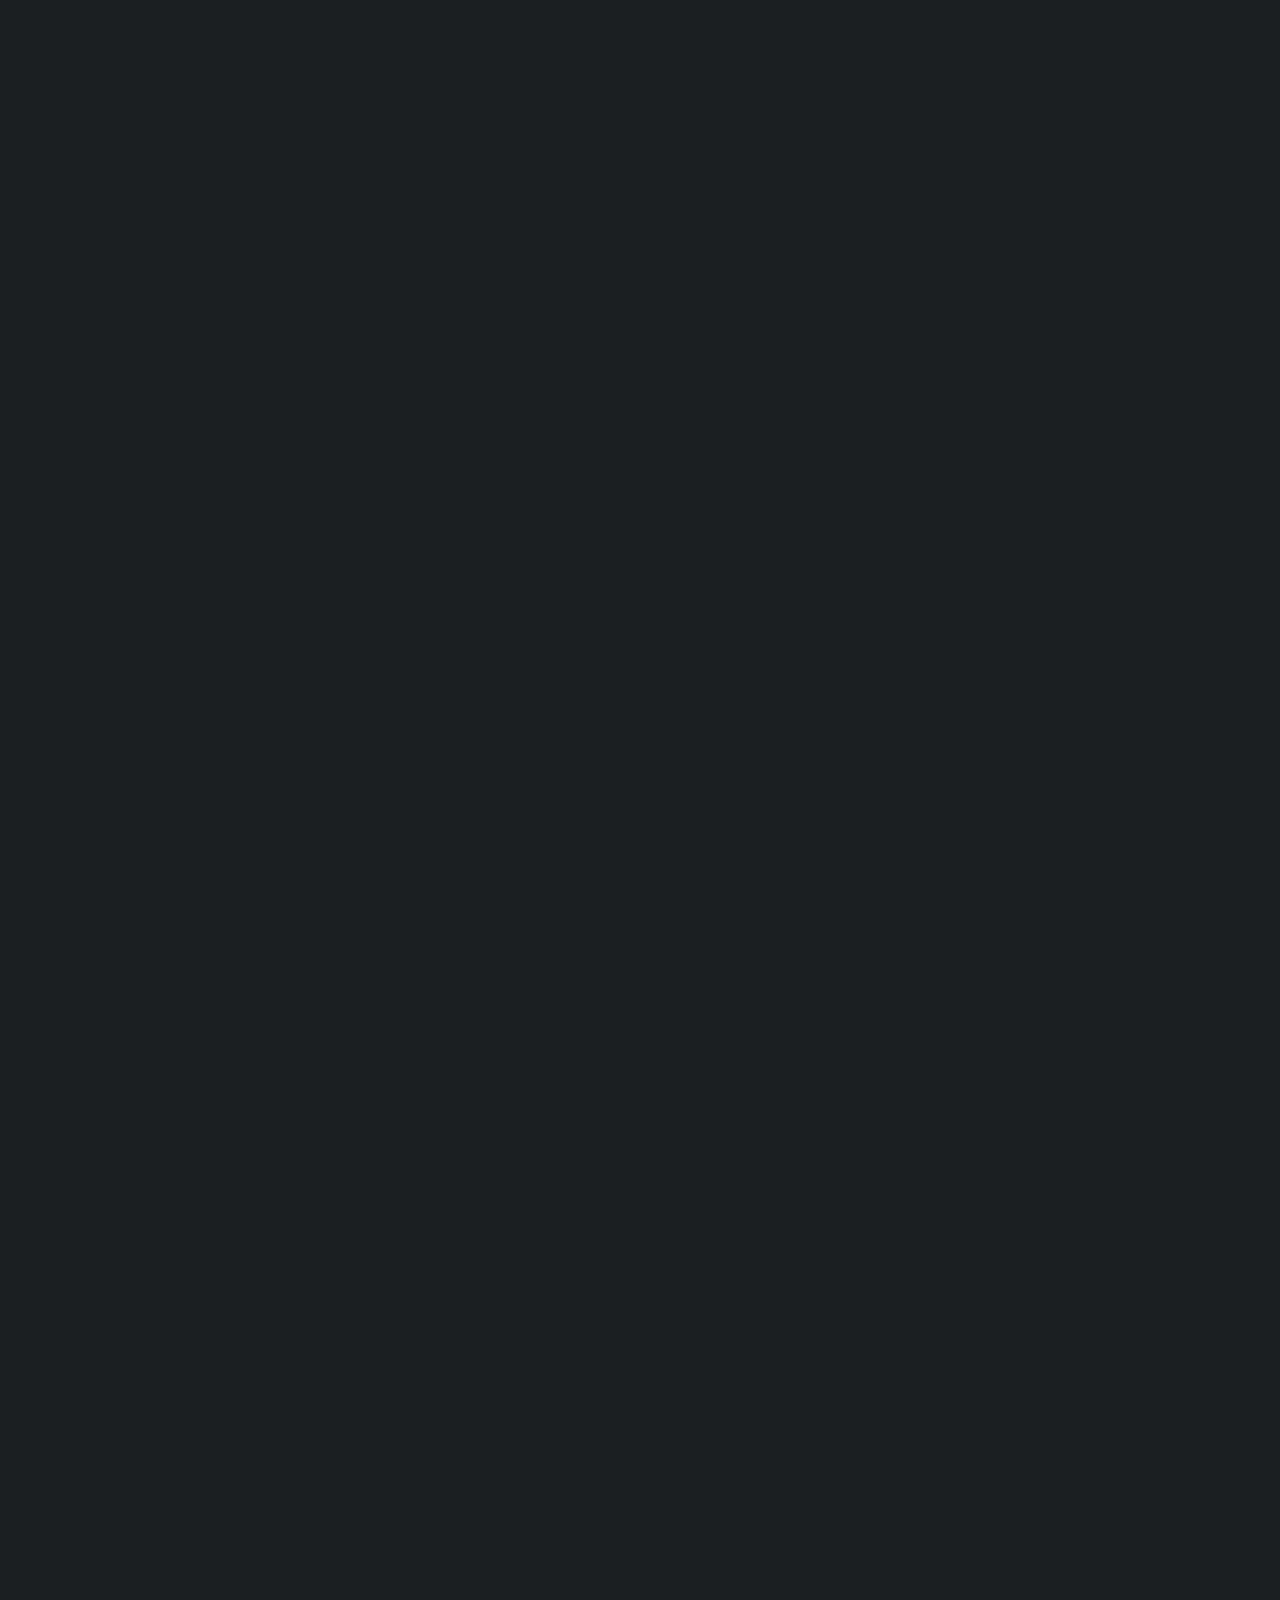
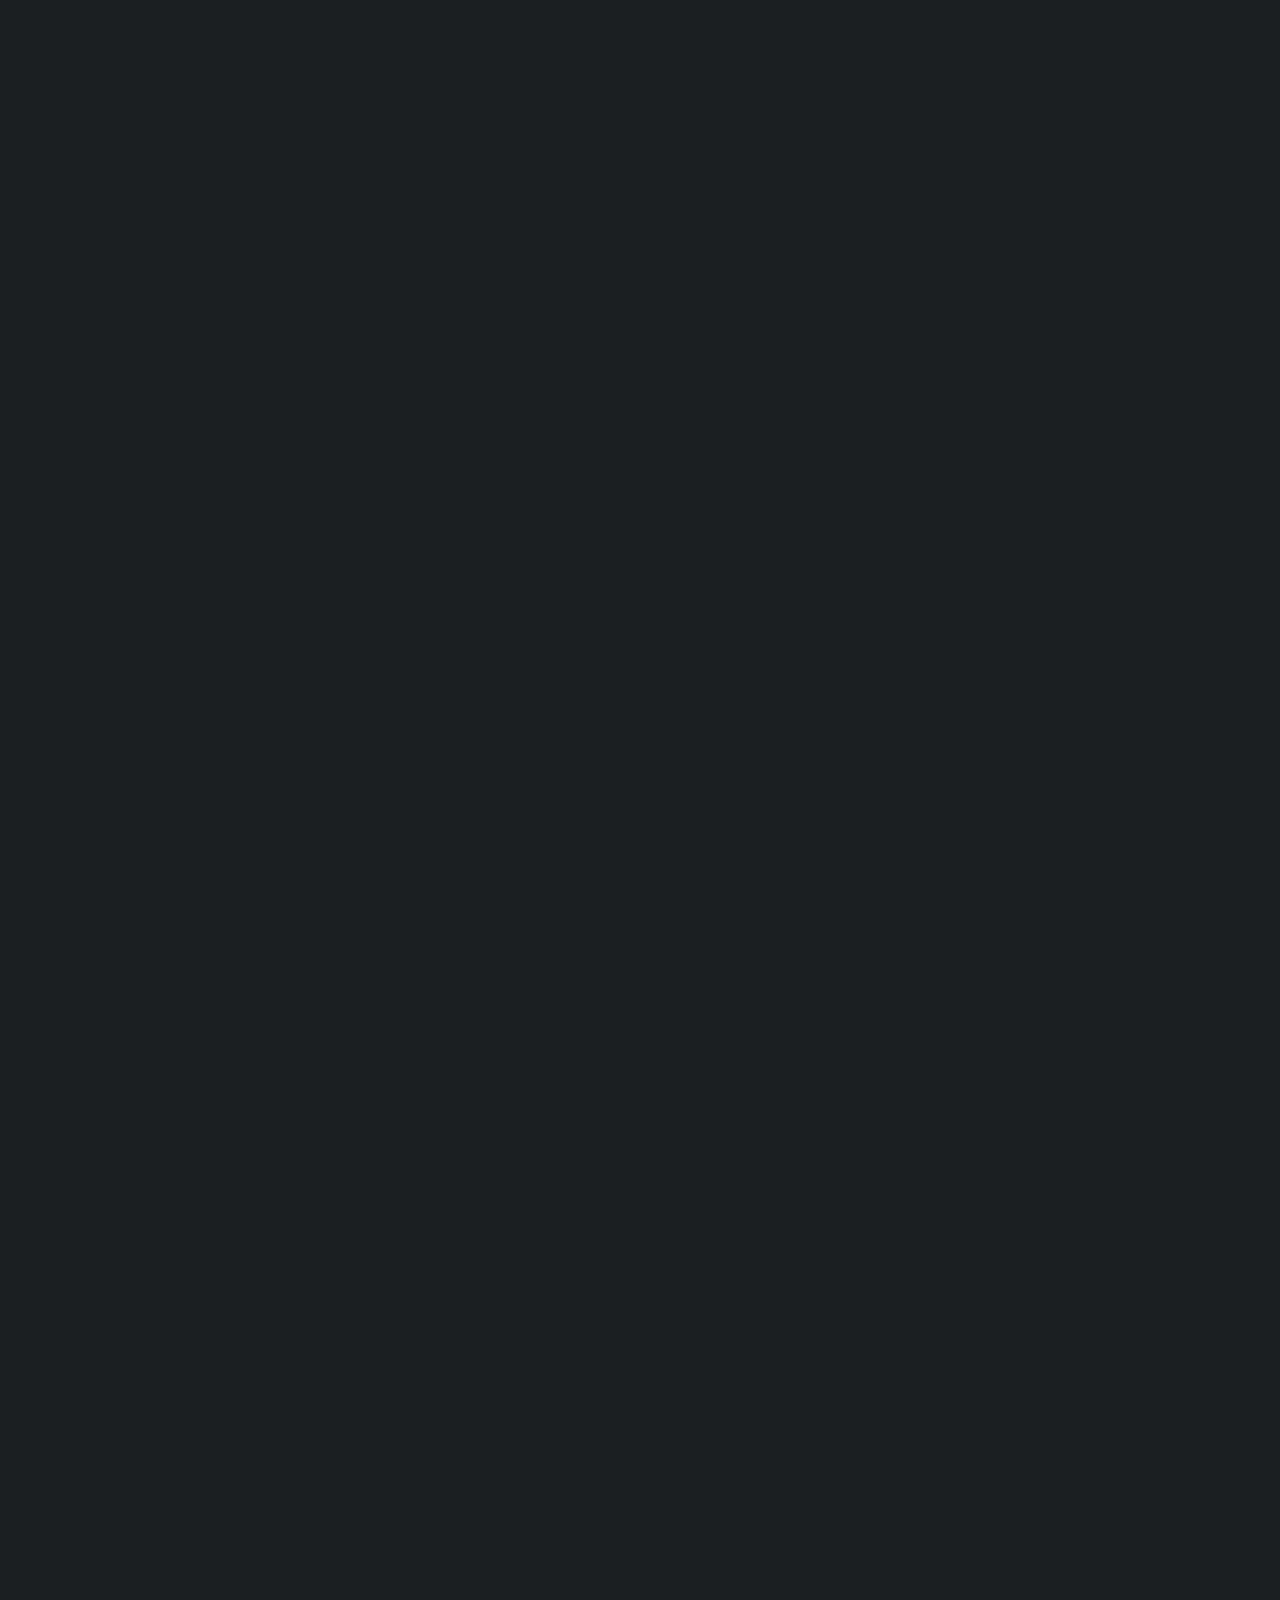
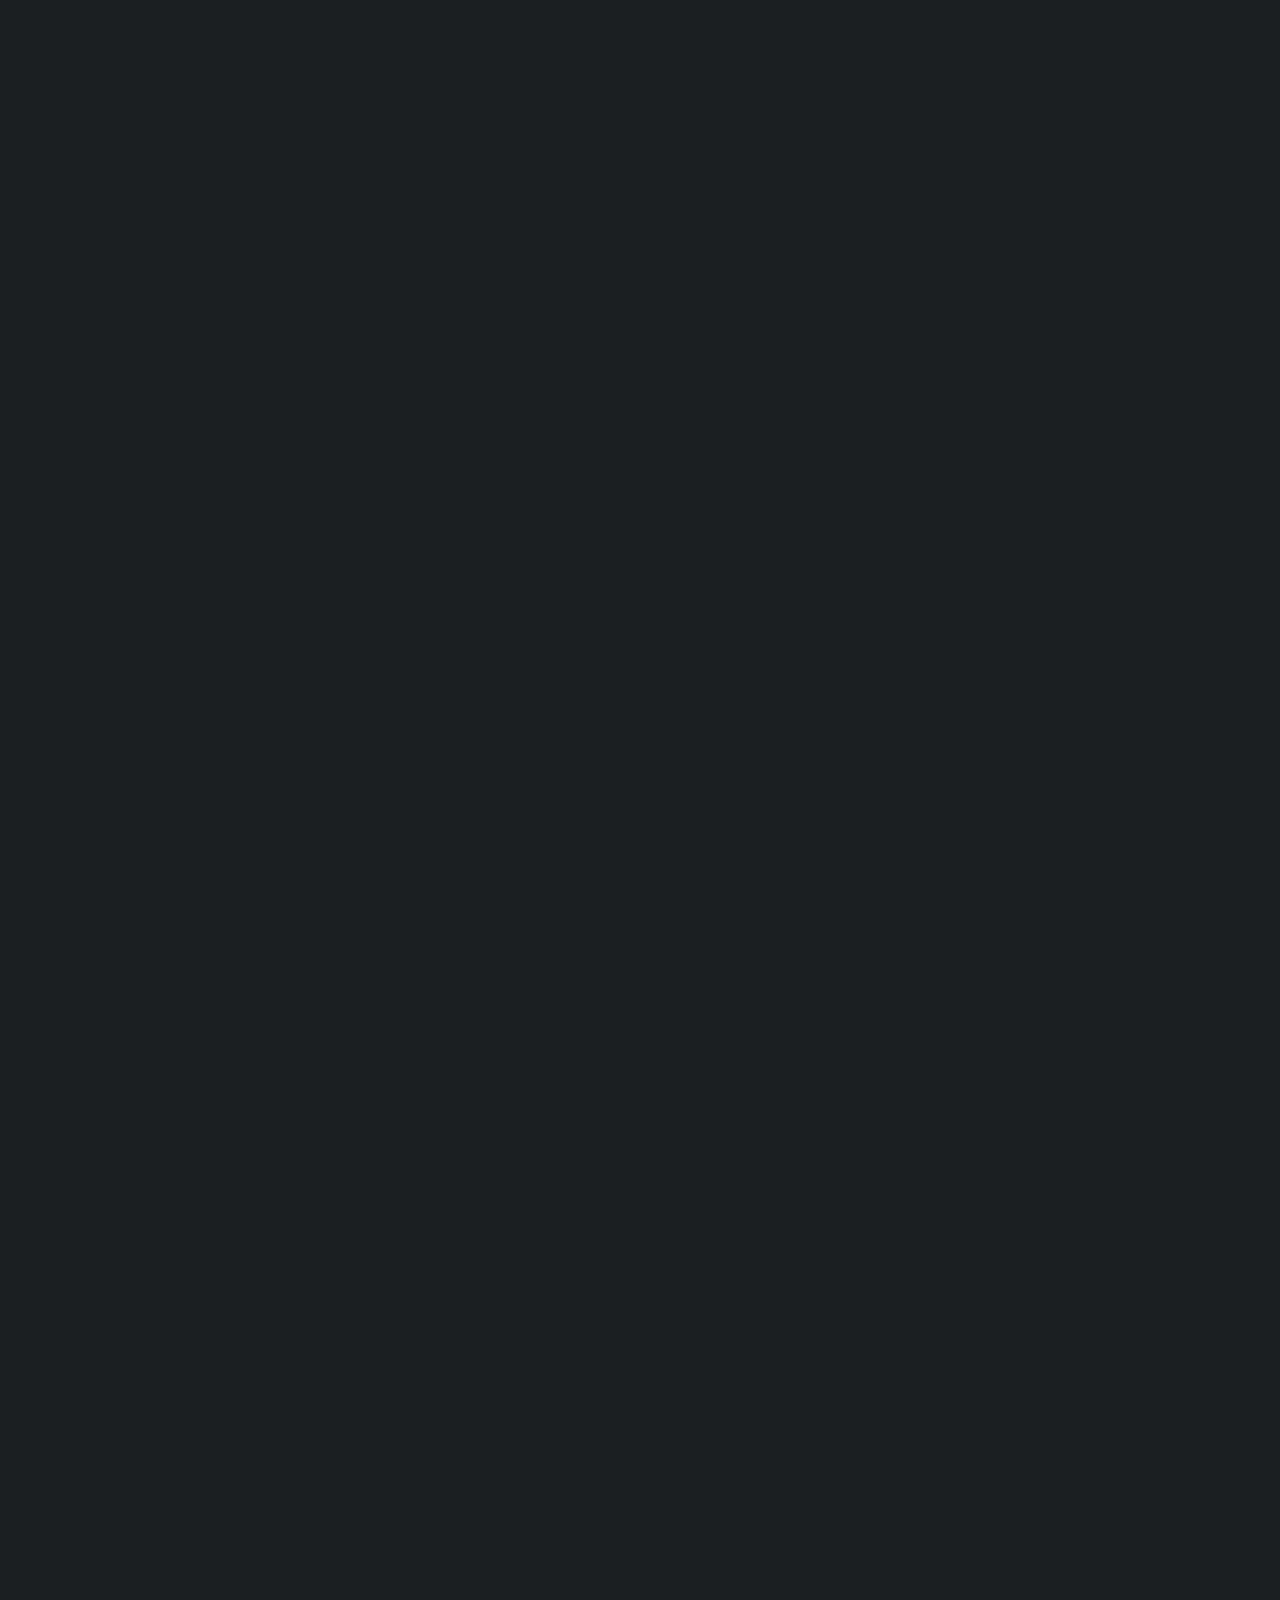
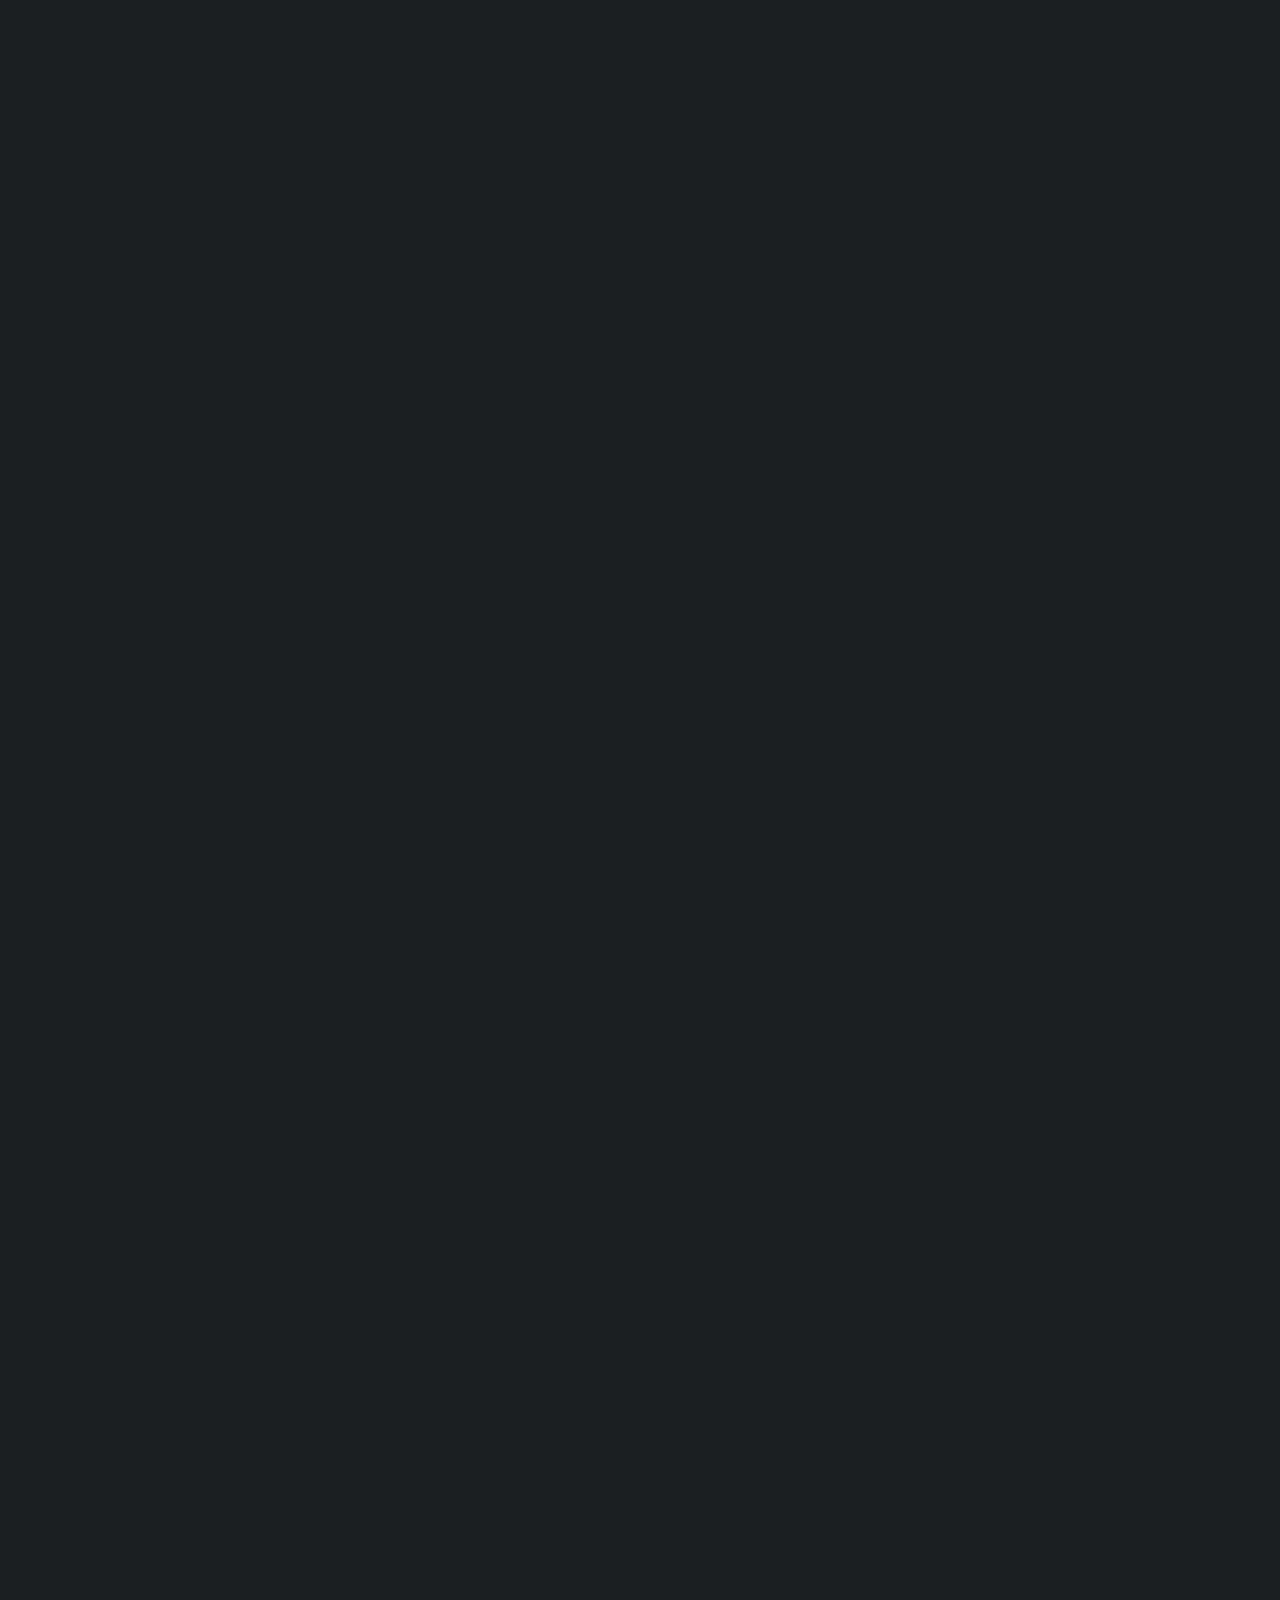
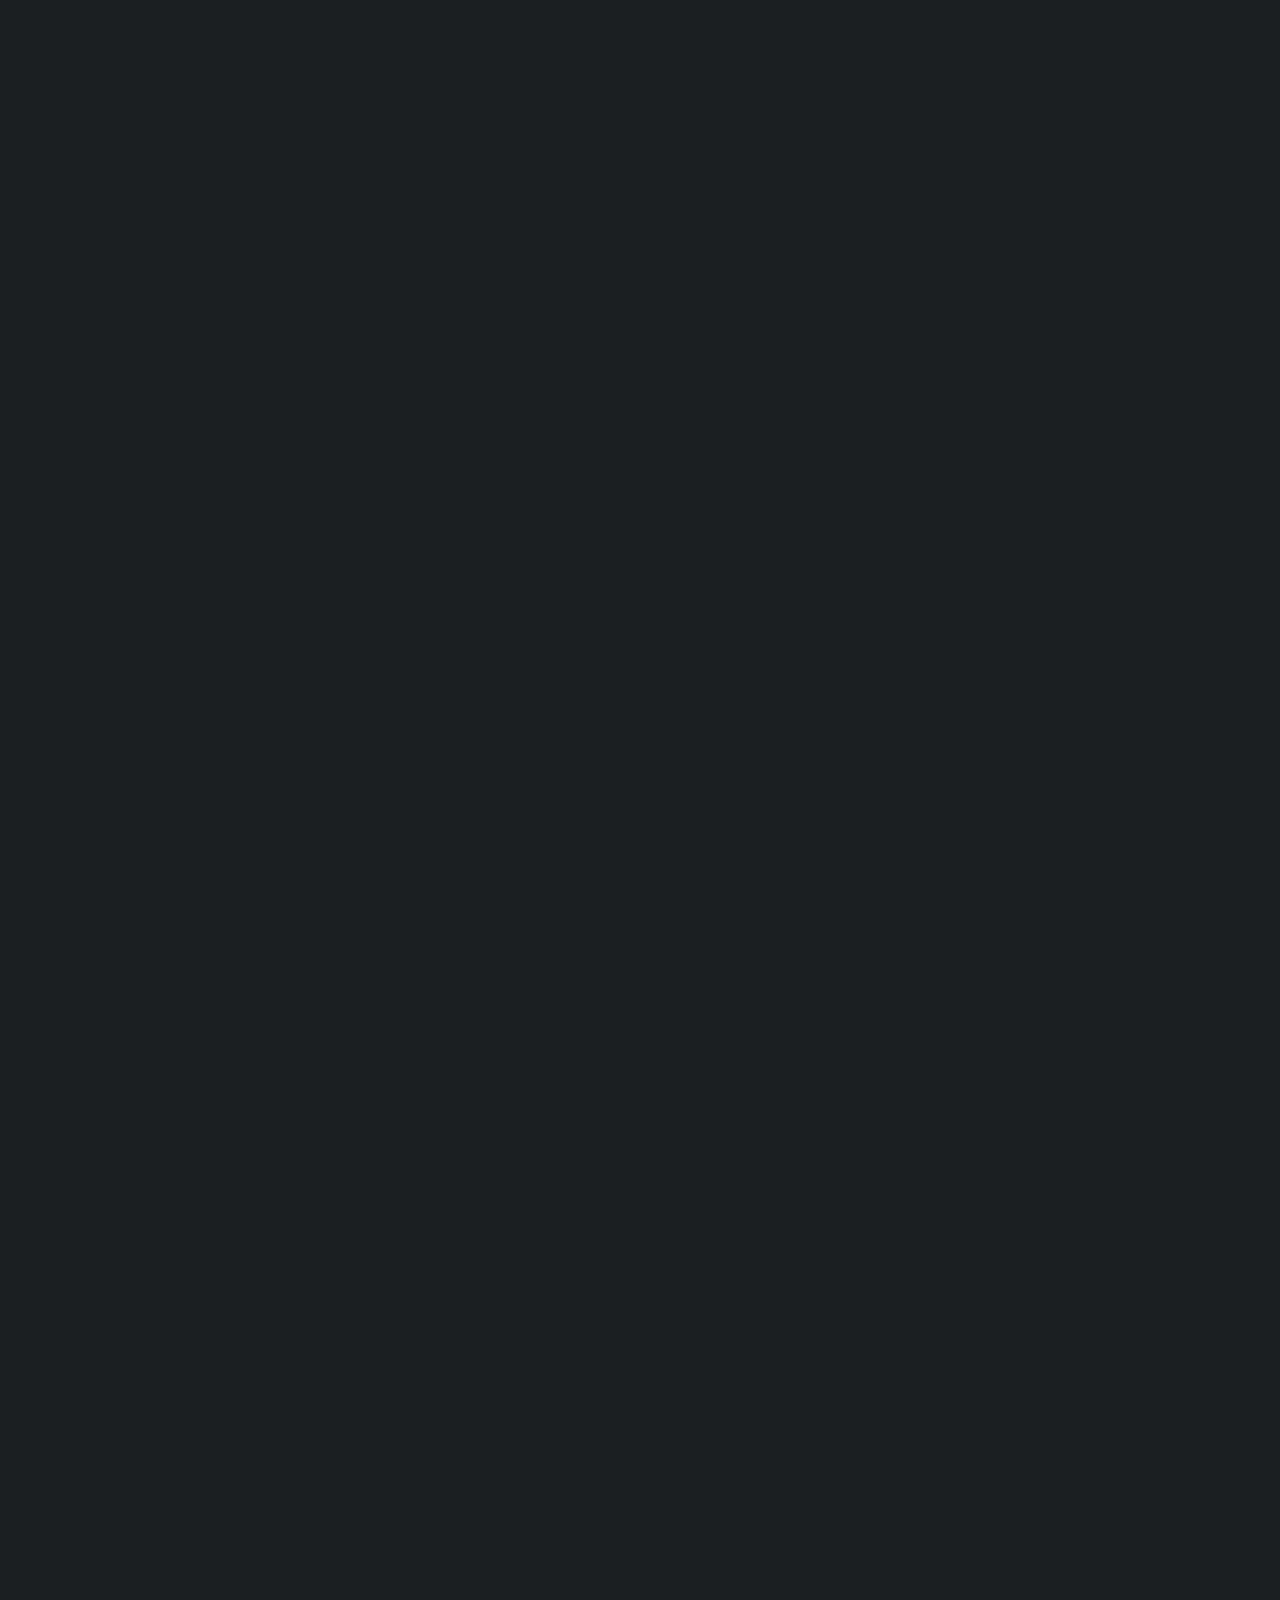
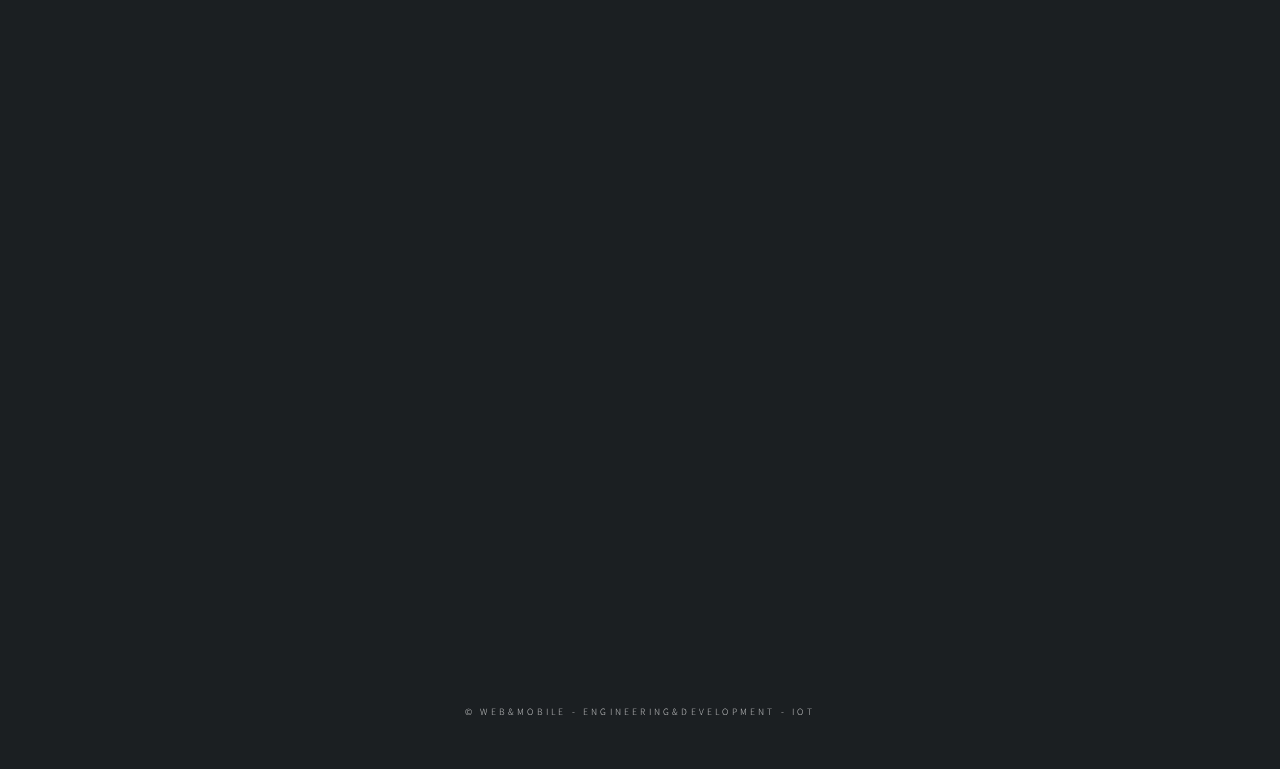
==== commit d1096200: "update" ====
--- a/index.html
+++ b/index.html
@@ -76,11 +76,16 @@
             </div>
             <nav>
                 <ul>
-                    <li><a href="#whoarewe">Who we are</a></li>
+                    <li><a href="#whoarewe">About us</a></li>
+                    <li></li>
                     <li><a href="#intro">Why us</a></li>
+                    <li></li>
                     <li><a href="#work">Work</a></li>
+                    <li></li>
                     <li><a href="#devops">DEV OPS</a></li>
+                    <li></li>
                     <li><a href="#whatdowehave">What do we have</a></li>
+                    <li></li>
                     <li><a href="#contact">Contact</a></li>
                 </ul>
             </nav>
@@ -93,16 +98,19 @@
             <article id="whoarewe">
                 <h2 class="major">Who we are</h2>
                 <ul class="alt">
-                    <li>We are visionaries, engineers and pragmatics developers, aware that digitalization is the
-                        future. Combining Programming and Creative
-                        thinking with internet of things (IoT) and Mobile Application from idea to sustainable business.
-                        We are an innovative and cutting edge software individuals and love our work.
+                    <li>At our core, we are a dynamic team of visionaries, engineers, and pragmatic developers who fully
+                        grasp the significance of digitalization in shaping the future. Our expertise lies in seamlessly
+                        merging programming and creative thinking with the Internet of Things (IoT) and mobile
+                        applications, transforming ideas into sustainable businesses.
                     </li>
-                    <li>We create simple, easy going and efficient customized solutions that respond to very basic, as
-                        well as complex needs of our clients.
-                        Teamwork and collaboration is the key of a good solution, and our clients are the most
-                        important part of that!
+                    <li>We take pride in being pioneers in the realm of innovative and cutting-edge software solutions,
+                        driven by our passion for what we do. Our mission is clear: to craft simple, user-friendly, and
+                        highly efficient custom solutions that cater to both basic and intricate client needs.
                     </li>
+                    <li>Collaboration and teamwork are the cornerstones of our approach, with our clients occupying the
+                        central role in every project. Together, with our creative insights and extensive knowledge, we
+                        can guide you towards achieving your goals. Let's embark on this journey together and turn your
+                        aspirations into reality.</li>
 
                 </ul>
 
@@ -181,8 +189,8 @@
                                 style="max-width: 200px; height: auto;"></td>
                     </tr>
                     <tr>
-                        <td colspan="2" style="text-align: center;"><img src="images/bilboard.png" alt="Logo 2"
-                                style="max-width: 200px; height: auto;"></td>
+                        <td colspan="2" style="text-align: center;"><img src="images/billboard-vector-logo.png"
+                                alt="Logo 2" style="max-width: 200px; height: auto;"></td>
                     </tr>
                 </table>
             </article>
@@ -250,8 +258,8 @@
             <article id="contact">
                 <h2 class="major">Contact</h2>
 
-                <div class="" style="float: left;margin-right: 10px"><img width="200px"
-                        src="images/profil_nemanja_veca.jpg" alt="" /></div>
+                <div class="" style="float: left;margin-right: 10px"><img width="200px" src="images/nemanjaProfile.jpg"
+                        alt="" /></div>
                 <p>If you seek for reliable partners, we are here! </p>
 
                 <p>My name is Nemanja Milivojevic, I am the leader of this passionate and productive team. </p>
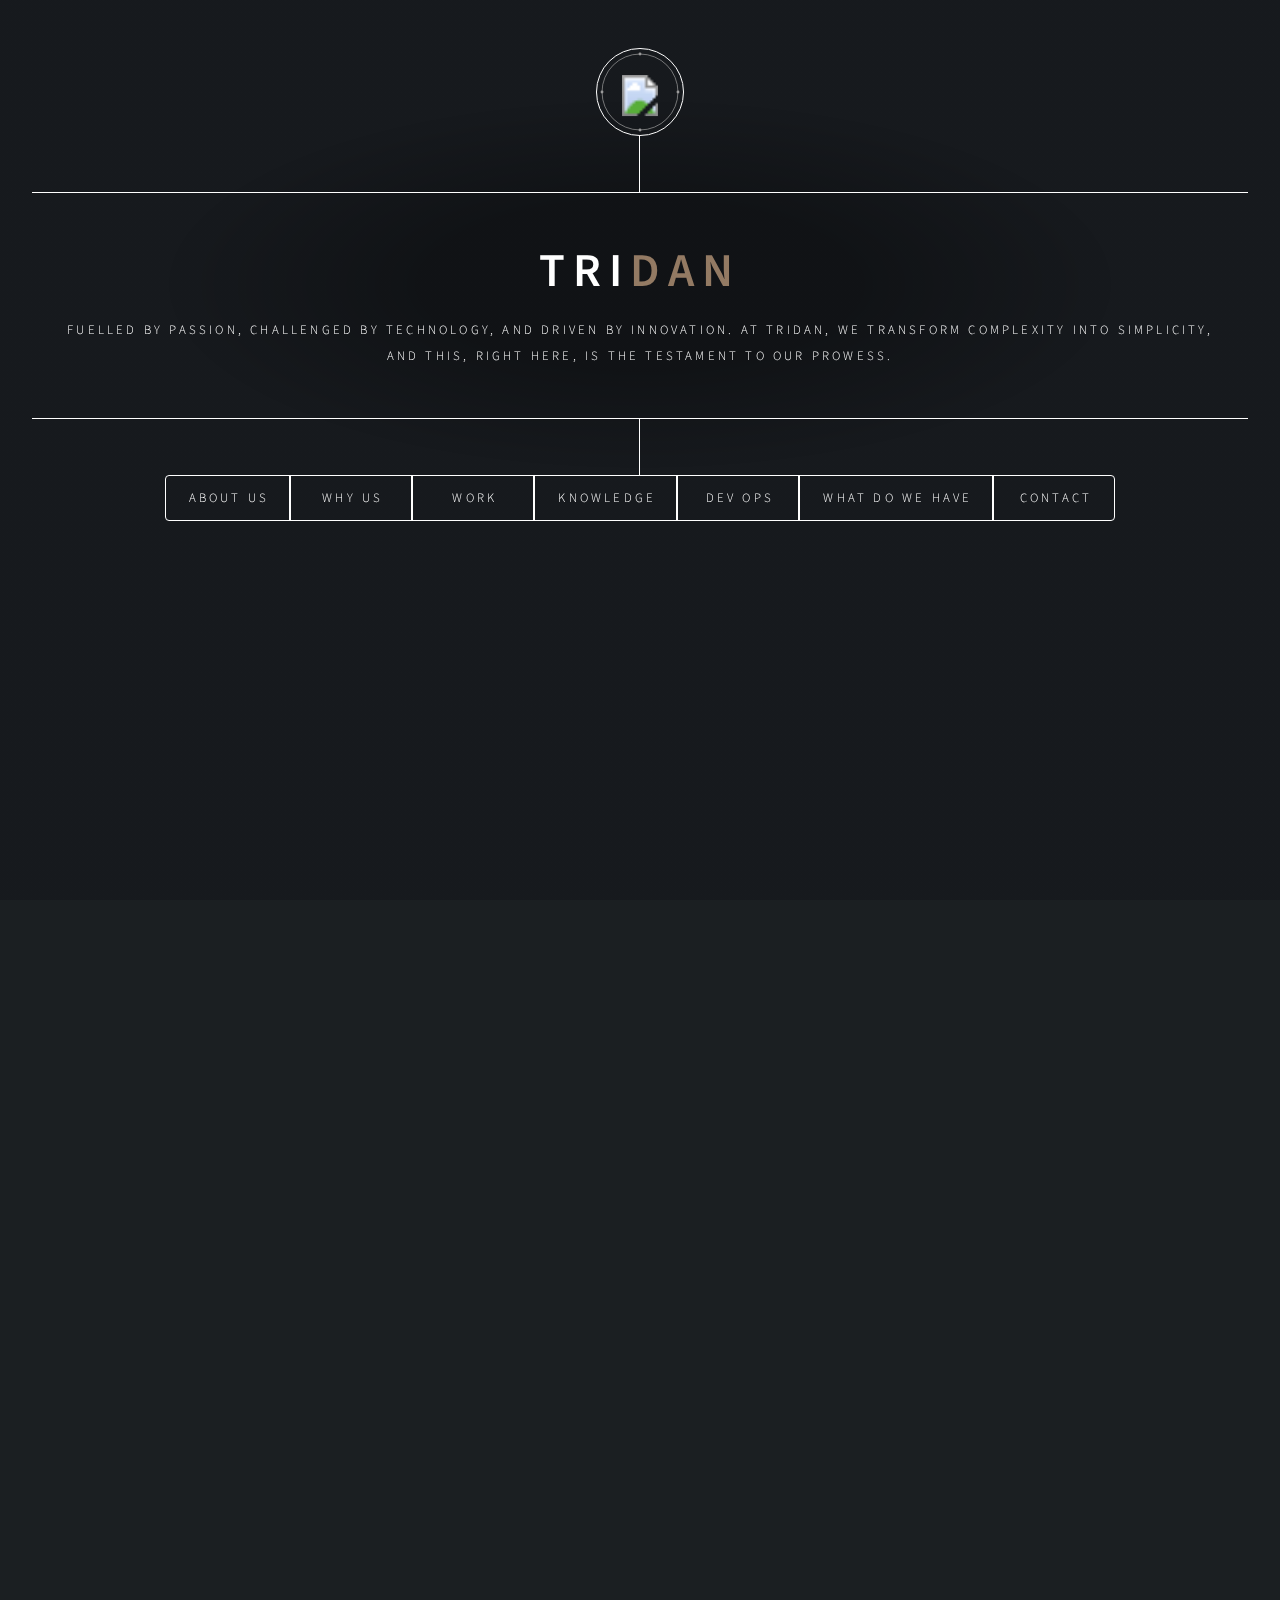
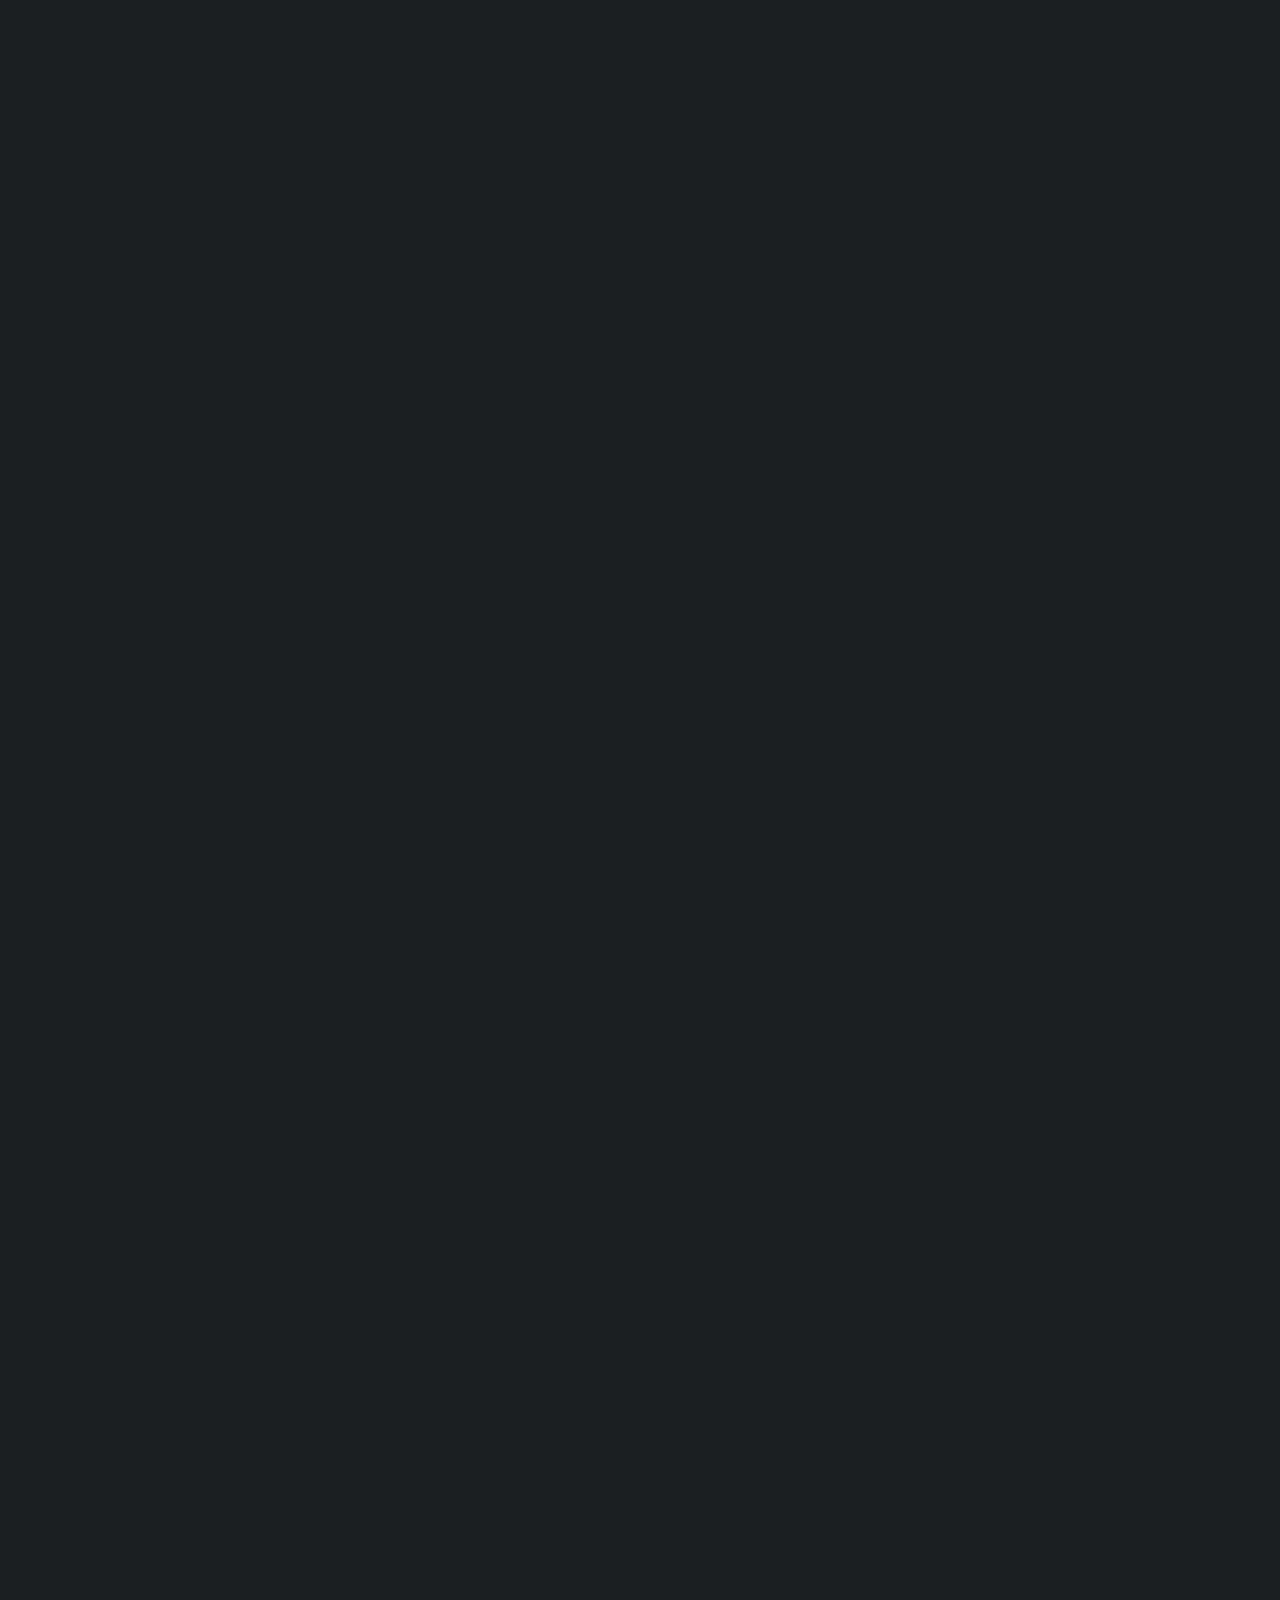
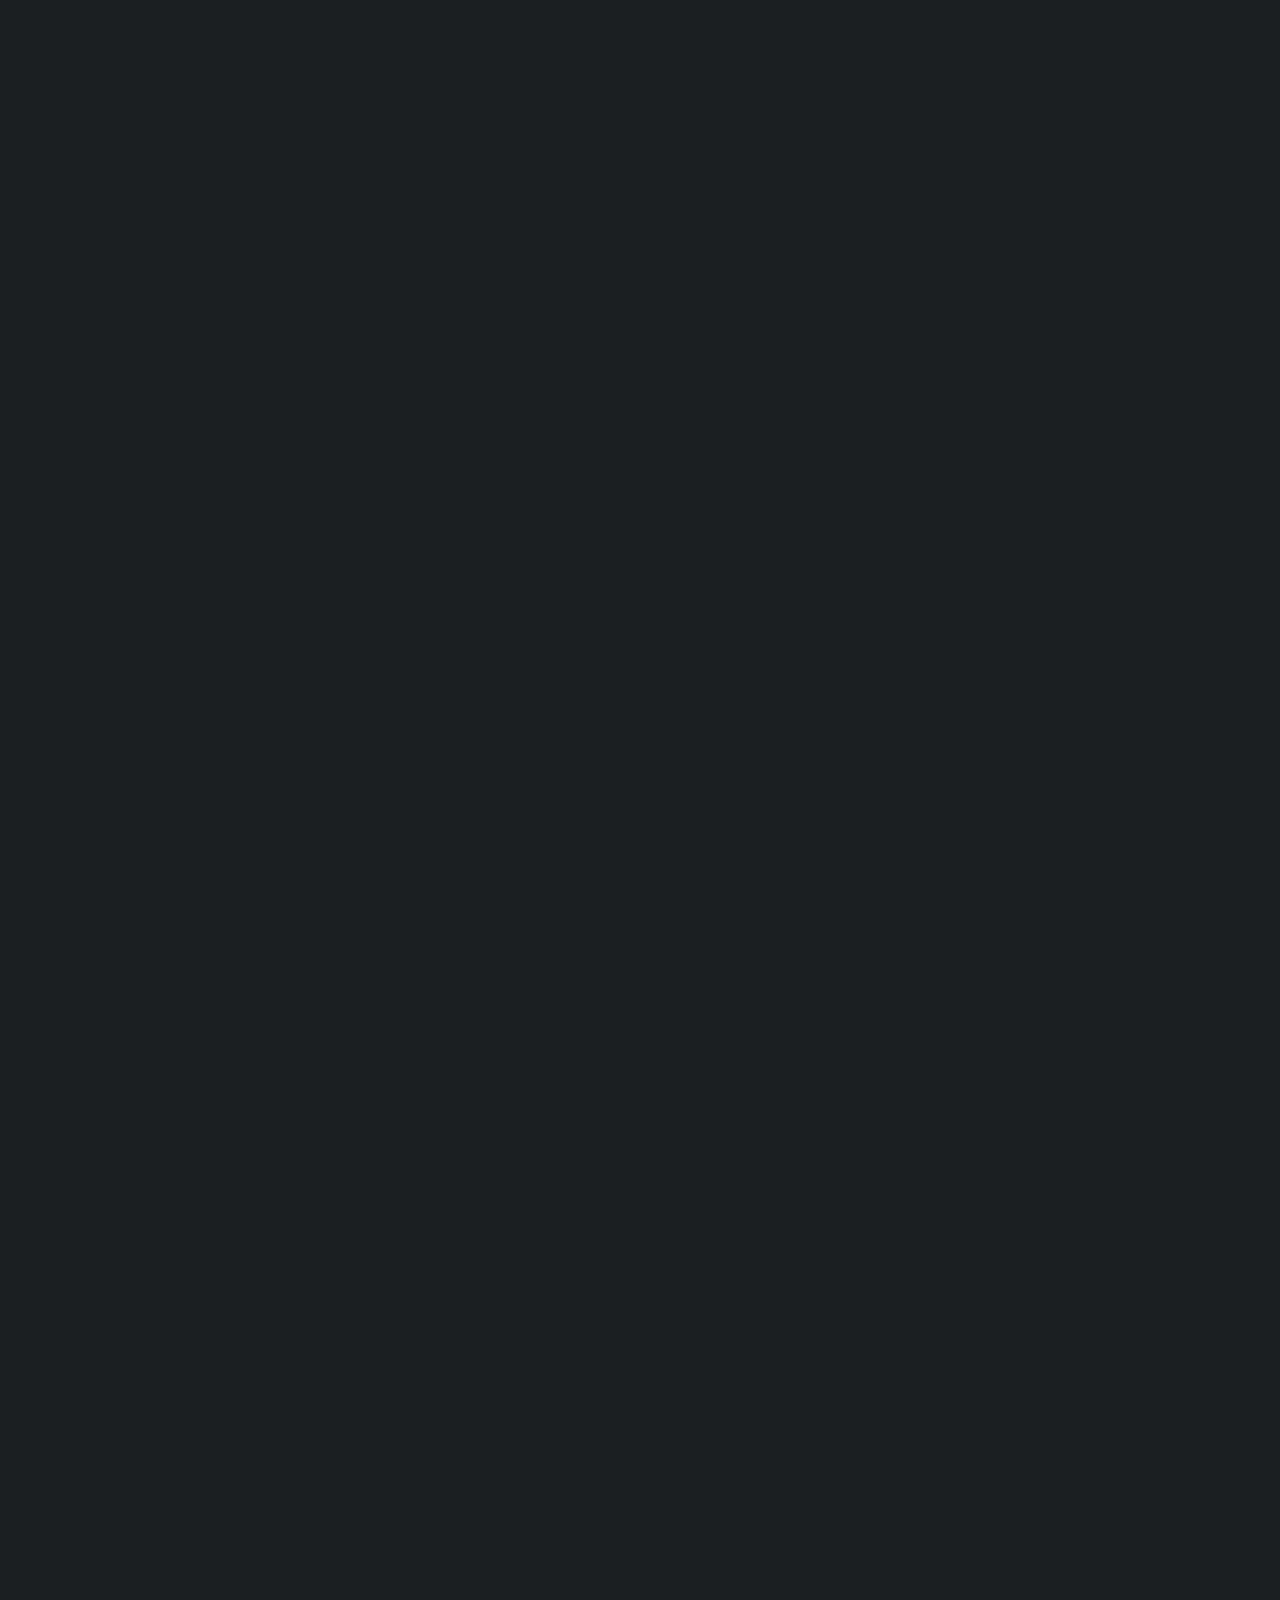
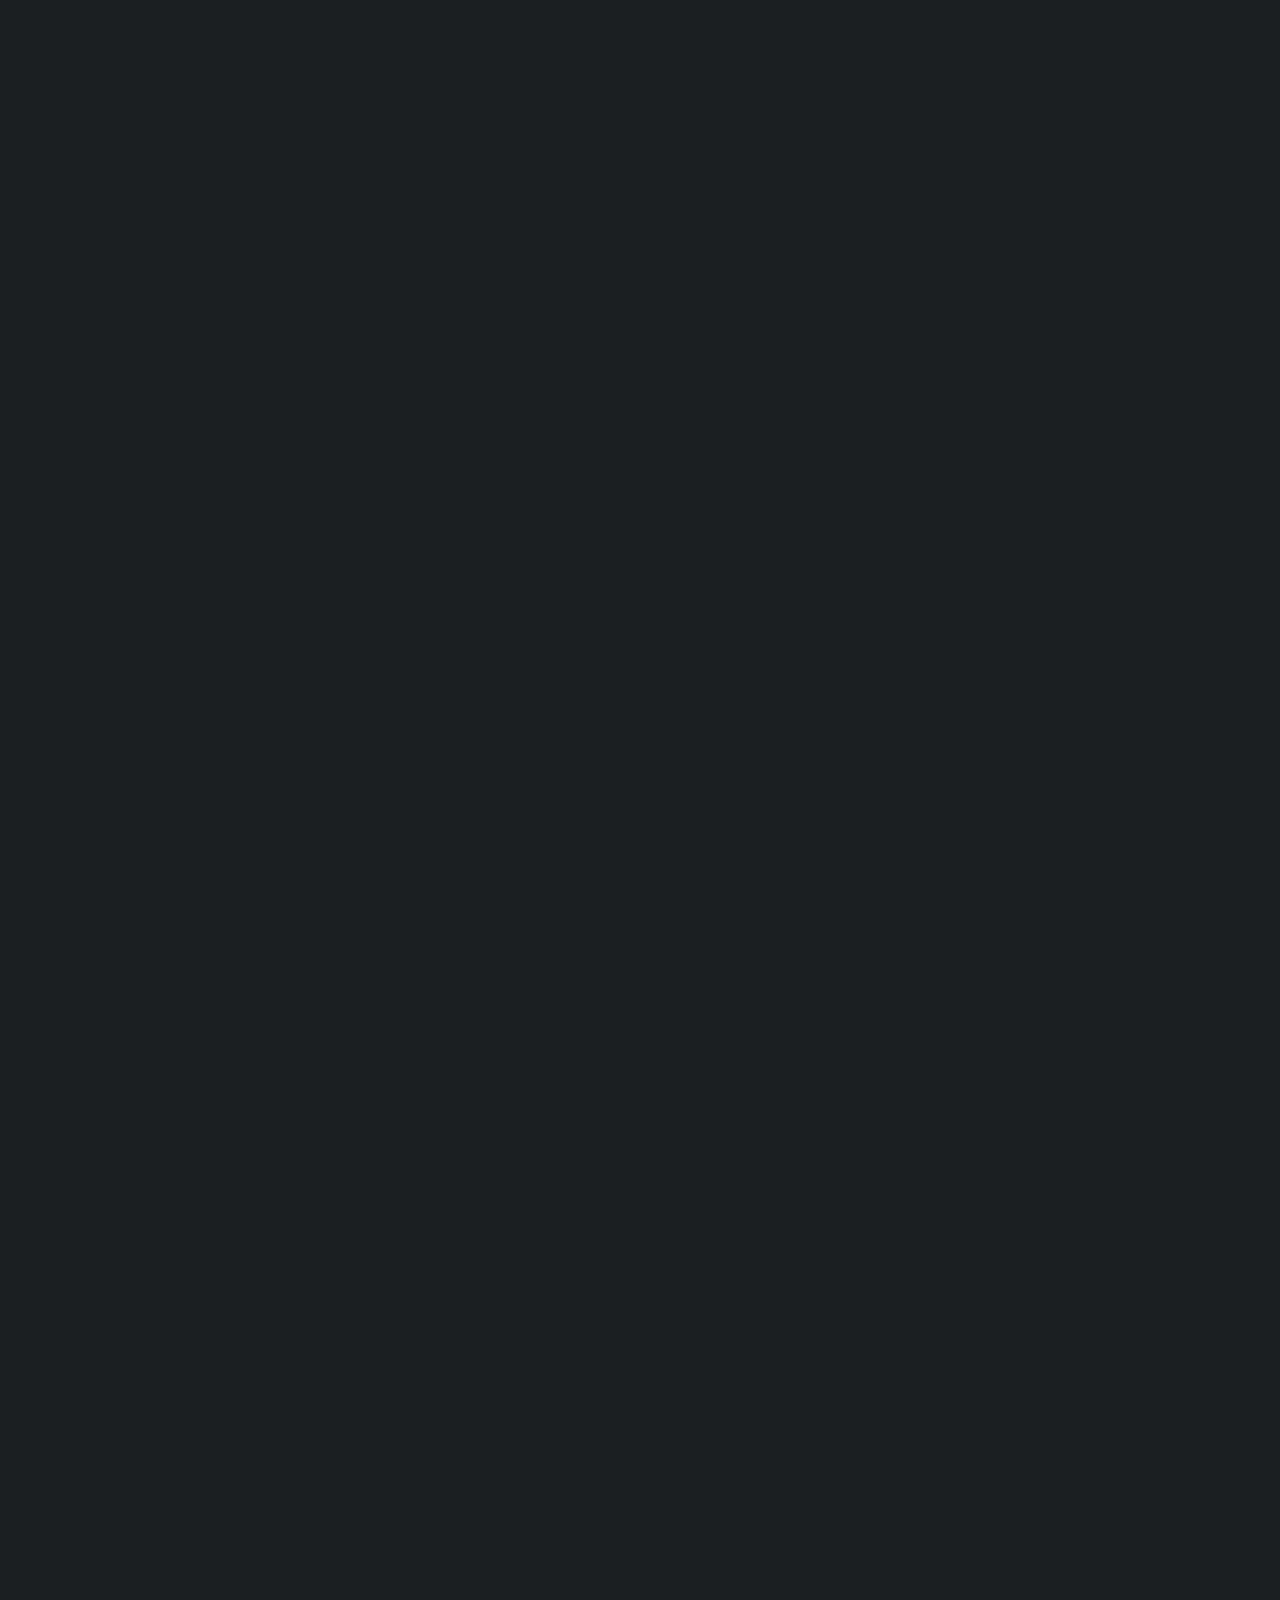
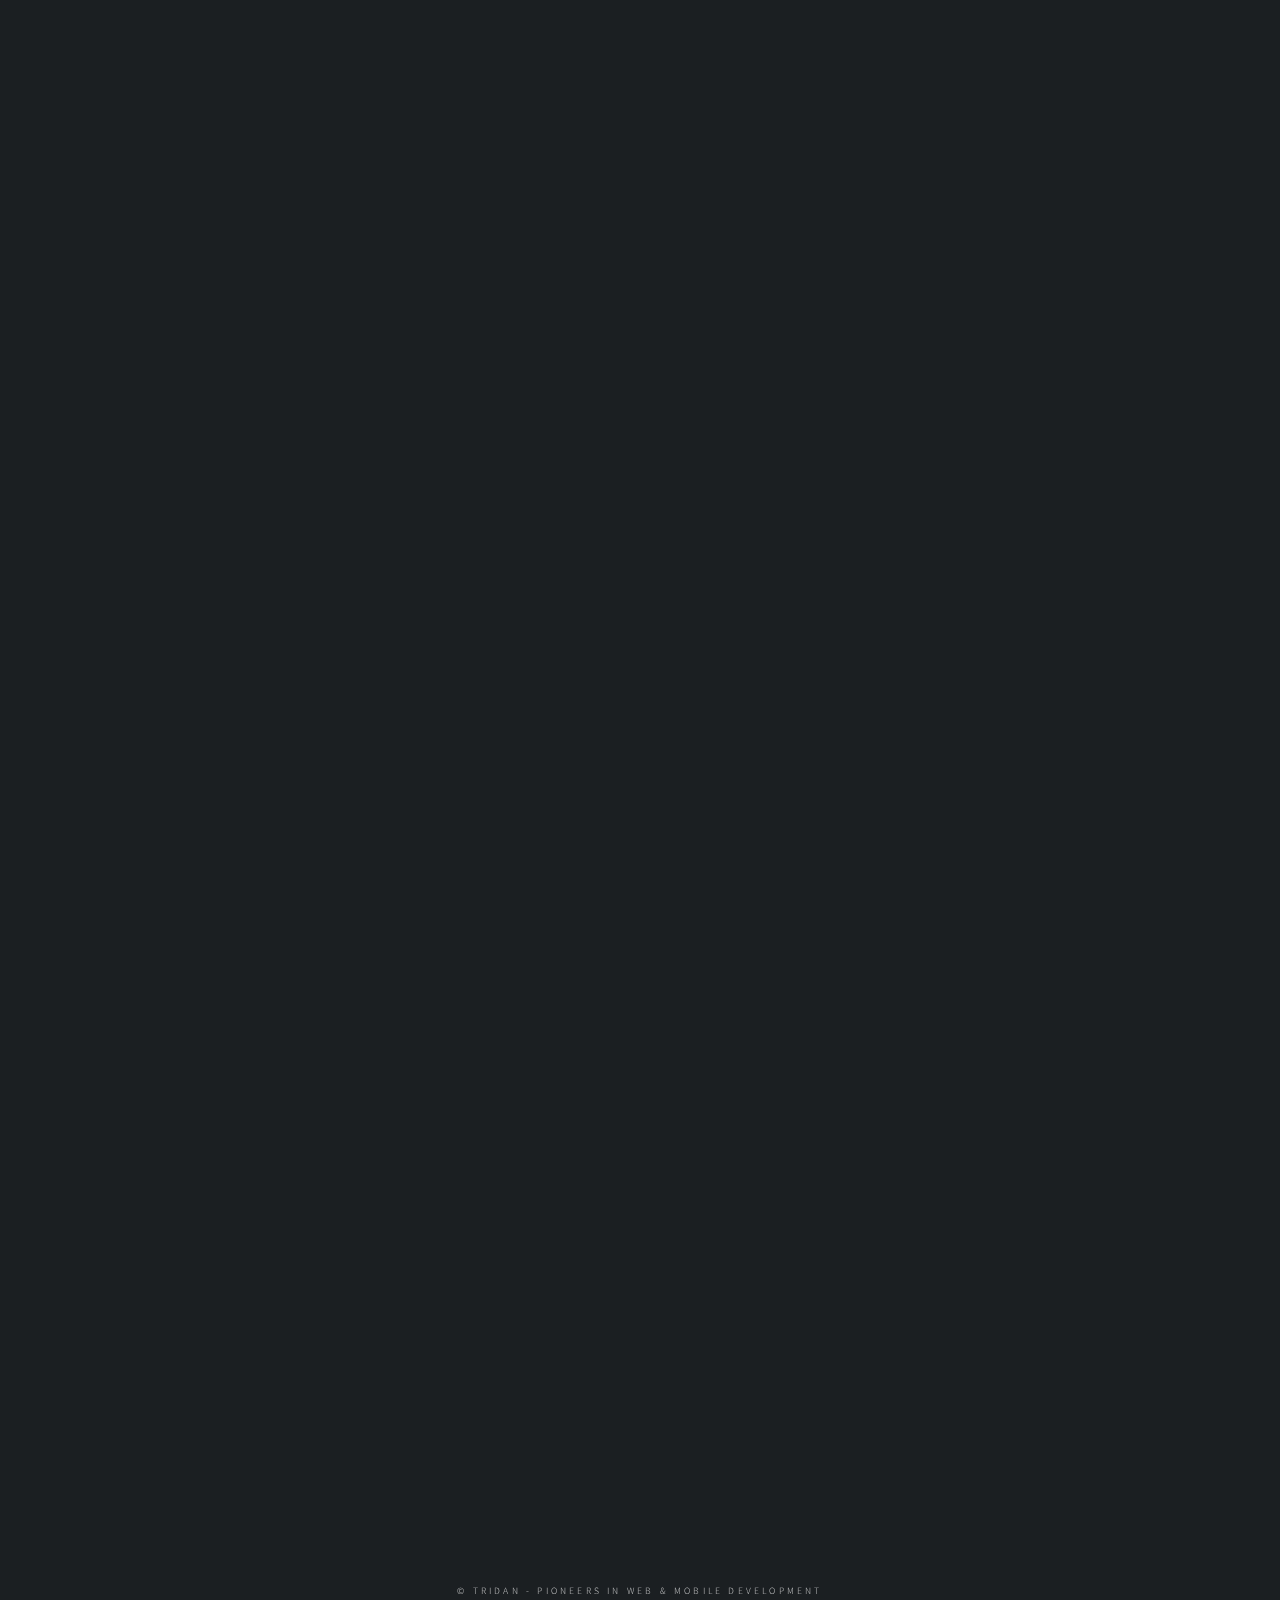
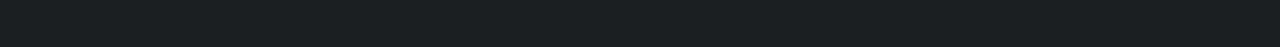
==== commit 95636bf0: "Update html" ====
--- a/index.html
+++ b/index.html
@@ -2,7 +2,8 @@
 <html>
 
 <head>
-    <title>TRIDAN</title>
+    <title>TRIDAN - Crafting Digital Excellence</title>
+    <!-- This new title implies your proficiency in digital domains -->
     <meta charset="utf-8" />
     <meta name="viewport" content="width=device-width, initial-scale=1, user-scalable=no" />
     <link rel="stylesheet" href="assets/css/main.css" />
@@ -68,8 +69,7 @@
                     <h1>Tri<span class="vukideni">Dan</span></h1>
 
                     <p>
-                        Our drive is our passion, technology is our challenge, innovation is our method, turning complex
-                        into simple is our goal and here we are, that is the result!
+                        Fuelled by passion, challenged by technology, and driven by innovation. At TriDan, we transform complexity into simplicity, and this, right here, is the testament to our prowess.
                     </p>
 
                 </div>
@@ -78,9 +78,11 @@
                 <ul>
                     <li><a href="#whoarewe">About us</a></li>
                     <li></li>
-                    <li><a href="#intro">Why us</a></li>
+                    <li><a href="#whyus">Why us</a></li>
                     <li></li>
                     <li><a href="#work">Work</a></li>
+                    <li></li>
+                    <li><a href="#knowledge">Knowledge</a></li>
                     <li></li>
                     <li><a href="#devops">DEV OPS</a></li>
                     <li></li>
@@ -94,37 +96,28 @@
         <!-- Main -->
         <div id="main">
 
-            <!-- Intro -->
+            <!-- Who are we -->
             <article id="whoarewe">
                 <h2 class="major">Who we are</h2>
                 <ul class="alt">
                     <li>At our core, we are a dynamic team of visionaries, engineers, and pragmatic developers who fully
                         grasp the significance of digitalization in shaping the future. Our expertise lies in seamlessly
-                        merging programming and creative thinking with the Internet of Things (IoT) and mobile
-                        applications, transforming ideas into sustainable businesses.
+                        merging programming and creative thinking with mobile applications, transforming ideas into sustainable businesses.
                     </li>
-                    <li>We take pride in being pioneers in the realm of innovative and cutting-edge software solutions,
-                        driven by our passion for what we do. Our mission is clear: to craft simple, user-friendly, and
-                        highly efficient custom solutions that cater to both basic and intricate client needs.
-                    </li>
-                    <li>Collaboration and teamwork are the cornerstones of our approach, with our clients occupying the
-                        central role in every project. Together, with our creative insights and extensive knowledge, we
-                        can guide you towards achieving your goals. Let's embark on this journey together and turn your
-                        aspirations into reality.</li>
-
+                    <li>Our fervor for innovation places us at the forefront of groundbreaking software solutions. Our objective is clear and steadfast: devise elegant, intuitive, and powerful digital tools tailored to address diverse client requirements.</li>
+                    <li>Every project we embark upon is a collaboration. With our clients at the epicenter, we bring our vast reservoir of creativity and knowledge to the fore, aiming to achieve the collective vision. Let's converge our dreams and bring them to life.</li>
                 </ul>
 
                 <div class="bold" style="text-align: center">
-                    with creativity and knowledge
+                    Armed with creativity and knowledge,
                 </div>
                 <div class="bold" style="text-align: center">
-                    WE CAN HELP YOU TO ACHIEVE YOUR GOALS
+                    WE ARE HERE TO FULFIL YOUR AMBITIONS.
                 </div>
-
-            </article>
-
-            <!-- Intro -->
-            <article id="intro">
+            </article>
+
+            <!-- Why us -->
+            <article id="whyus">
 
                 <section><!--overflow-y: scroll; height: 600px-->
                     <h2 class="major">Why us -> Knowledge</h2>
@@ -195,37 +188,129 @@
                 </table>
             </article>
 
-
-
-            <!-- Intro -->
+            <!-- Knowledge -->
             <article id="knowledge">
                 <h2 class="major">Knowledge</h2>
-                <p>
+
+                <!-- Core Programming & Development -->
                 <ul class="alt">
                     <li>PHP</li>
-                    <li>Android developing</li>
                     <li>JavaScript</li>
-                    <li>JQuery</li>
-                    <li>VUE</li>
-                    <li>Laravel</li>
-                    <li>Elastic Search</li>
                     <li>HTML5</li>
                     <li>SCSS</li>
+                </ul>
+
+                <!-- Frameworks & Libraries & Languages -->
+                <h3 class="minor">Frameworks, Libraries & Languages</h3>
+                <ul class="alt">
+                    <li>React.js</li>
+                    <li>Angular</li>
+                    <li>Node.js</li>
+                    <li>Express.js</li>
+                    <li>Bootstrap</li>
+                    <li>Tailwind CSS</li>
+                    <li>VUE.js</li>
+                    <li>Laravel</li>
+                </ul>
+
+                <!-- Cloud & DevOps -->
+                <h3 class="minor">Cloud & DevOps</h3>
+                <ul class="alt">
+                    <li>AWS</li>
+                    <li>Google Cloud Platform</li>
+                    <li>Docker</li>
+                    <li>Kubernetes</li>
+                    <li>Jenkins</li>
+                    <li>Terraform</li>
                     <li>Linux Administration</li>
                     <li>GIT</li>
                 </ul>
-                </p>
-
-                <p>
-                <ul class="alt">
+
+                <!-- Mobile Development -->
+                <h3 class="minor">Mobile Development</h3>
+                <ul class="alt">
+                    <li>Flutter</li>
+                    <li>React Native</li>
+                    <li>Android development</li>
+                    <li>iOS Development (Swift)</li>
+                </ul>
+
+                <!-- Database Systems -->
+                <h3 class="minor">Database Systems</h3>
+                <ul class="alt">
+                    <li>MongoDB</li>
+                    <li>PostgreSQL</li>
+                    <li>SQLite</li>
                     <li>MySQL</li>
                     <li>MSSQL</li>
                     <li>Sybase</li>
-                </ul>
-                </p>
-            </article>
-
-            <!-- About -->
+                    <li>Elastic Search</li>
+                </ul>
+
+                <!-- APIs & Microservices -->
+                <h3 class="minor">APIs & Microservices</h3>
+                <ul class="alt">
+                    <li>GraphQL</li>
+                    <li>RESTful API development</li>
+                    <li>gRPC</li>
+                </ul>
+
+                <!-- Other Tools & Technologies -->
+                <h3 class="minor">Other Tools & Technologies</h3>
+                <ul class="alt">
+                    <li>WebSockets</li>
+                    <li>WebAssembly</li>
+                    <li>JQuery</li>
+                    <li>CI/CD principles</li>
+                </ul>
+            </article>
+
+
+
+
+            <!-- Devops -->
+            <article id="devops">
+                <h2 class="major">DEV OPS</h2>
+
+                <p>Our DevOps team is highly skilled and certified in cloud services, including AWS and Azure. We excel
+                    in building and managing cloud-based systems, utilizing the latest technologies to streamline
+                    operations and enhance efficiency.</p>
+
+                <p>In addition to our cloud expertise, we are committed to continuous improvement and automation, making
+                    us the ideal partner for your DevOps needs. Our team is dedicated to delivering high-quality
+                    solutions that optimize your processes and ensure smooth operations.</p>
+
+                <h3 class="minor">Cloud Providers We Specialize In:</h3>
+                <ul class="alt">
+                    <li>Amazon Web Services (AWS)</li>
+                    <li>Microsoft Azure</li>
+                    <li>Google Cloud Platform (GCP)</li>
+                </ul>
+
+                <h3 class="minor">Technologies We Utilize:</h3>
+                <ul class="alt">
+                    <li>Docker & Kubernetes</li>
+                    <li>Terraform & Ansible</li>
+                    <li>Jenkins & CircleCI</li>
+                    <li>ELK Stack (Elasticsearch, Logstash, Kibana)</li>
+                    <li>Prometheus & Grafana</li>
+                    <li>DataDog</li>
+                </ul>
+
+                <p>More than just our technical prowess, our commitment to automation and continuous enhancement positions us as an invaluable partner for your DevOps initiatives. Every member of our team is devoted to providing solutions of the highest quality, designed to refine and bolster your processes, ensuring your operations run seamlessly.</p>
+
+                <h3 class="minor">Our Expertise Includes:</h3>
+                <ul class="alt">
+                    <li>Infrastructure as Code (IaC)</li>
+                    <li>Continuous Integration & Continuous Deployment (CI/CD)</li>
+                    <li>Cloud Monitoring & Log Management</li>
+                    <li>Security and Compliance Best Practices</li>
+                    <li>Microservices Architecture</li>
+                </ul>
+
+            </article>
+
+            <!-- What do we have -->
             <article id="whatdowehave">
                 <h2 class="major">What do we have</h2>
 
@@ -240,19 +325,6 @@
 
             </article>
 
-            <!-- About -->
-            <article id="devops">
-                <h2 class="major">DEV OPS</h2>
-
-                <p>Our DevOps team is highly skilled and certified in cloud services, including AWS and Azure. We excel
-                    in building and managing cloud-based systems, utilizing the latest technologies to streamline
-                    operations and enhance efficiency.</p>
-
-                <p>In addition to our cloud expertise, we are committed to continuous improvement and automation, making
-                    us the ideal partner for your DevOps needs. Our team is dedicated to delivering high-quality
-                    solutions that optimize your processes and ensure smooth operations.</p>
-            </article>
-
 
             <!-- Contact -->
             <article id="contact">
@@ -270,7 +342,7 @@
                         target="_top">nemanjamil@gmail.com</a></p>
 
 
-                <p>Tel : +381 60 44 111 54 </p>
+
 
                 <div class="" style="float: left;margin-right: 10px"><img width="200px" src="images/profil_mihajlo.jpeg"
                         alt="" /></div>
@@ -279,10 +351,8 @@
                 <p>I'm here to assist you and provide valuable insights into our projects.</p>
                 <br />
                 <br />
-                <p>Please, contact me via e-mail : <a href="mailto:mihajlo.sk95@gmail.com"
-                        target="_top">mihajlo.sk95@gmail.com</a></p>
-
-                <p>Tel : +381 62 84 76 997 </p>
+
+
 
                 <div class="" style="float: left;margin-right: 10px"><img width="200px" src="images/profil_marko.jpeg"
                         alt="" /></div>
@@ -291,10 +361,7 @@
                 <p>I'm here to contribute to our projects' success and ensure seamless collaboration.</p>
                 <br />
                 <br />
-                <p>Please, contact me via e-mail : <a href="mailto:marko@tridan.com?Subject=Hello%20Team"
-                        target="_top">marko@tridan.com</a></p>
-
-                <p>Tel : +381 60 66 333 44 </p>
+
 
                 <div class="" style="float: left;margin-right: 10px"><img width="200px" src="images/profil_stefan.jpeg"
                         alt="" /></div>
@@ -303,273 +370,6 @@
                 <p>I'm dedicated to delivering top-notch solutions and ensuring our clients' success.</p>
                 <br />
                 <br />
-                <p>Please, contact me via e-mail : <a href="mailto:ststefanpirot@gmail.com"
-                        target="_top">ststefanpirot@gmail.com</a></p>
-
-                <p>Tel : +381 65 33 548 01 </p>
-            </article>
-
-
-
-            <!-- Elements -->
-            <article id="elements">
-                <h2 class="major">Elements</h2>
-
-                <section>
-                    <h3 class="major">Text</h3>
-
-                    <p>This is <b>bold</b> and this is <strong>strong</strong>. This is <i>italic</i> and this is
-                        <em>emphasized</em>.
-                        This is <sup>superscript</sup> text and this is <sub>subscript</sub> text.
-                        This is <u>underlined</u> and this is code: <code>for (;;) { ... }</code>. Finally, <a
-                            href="#">this
-                            is a link</a>.
-                    </p>
-                    <hr />
-                    <h2>Heading Level 2</h2>
-
-                    <h3>Heading Level 3</h3>
-                    <h4>Heading Level 4</h4>
-                    <h5>Heading Level 5</h5>
-                    <h6>Heading Level 6</h6>
-                    <hr />
-                    <h4>Blockquote</h4>
-                    <blockquote>Fringilla nisl. Donec accumsan interdum nisi, quis tincidunt felis sagittis eget
-                        tempus
-                        euismod. Vestibulum ante ipsum primis in faucibus vestibulum. Blandit adipiscing eu felis
-                        iaculis
-                        volutpat ac adipiscing accumsan faucibus. Vestibulum ante ipsum primis in faucibus lorem
-                        ipsum
-                        dolor
-                        sit amet nullam adipiscing eu felis.
-                    </blockquote>
-                    <h4>Preformatted</h4>
-                    <pre><code>i = 0;
-
-                                        while (!deck.isInOrder()) {
-                                        print 'Iteration ' + i;
-                                        deck.shuffle();
-                                        i++;
-                                        }
-
-                                        print 'It took ' + i + ' iterations to sort the deck.';</code></pre>
-                </section>
-
-                <section>
-                    <h3 class="major">Lists</h3>
-
-                    <h4>Unordered</h4>
-                    <ul>
-                        <li>Dolor pulvinar etiam.</li>
-                        <li>Sagittis adipiscing.</li>
-                        <li>Felis enim feugiat.</li>
-                    </ul>
-
-                    <h4>Alternate</h4>
-                    <ul class="alt">
-                        <li>Dolor pulvinar etiam.</li>
-                        <li>Sagittis adipiscing.</li>
-                        <li>Felis enim feugiat.</li>
-                    </ul>
-
-                    <h4>Ordered</h4>
-                    <ol>
-                        <li>Dolor pulvinar etiam.</li>
-                        <li>Etiam vel felis viverra.</li>
-                        <li>Felis enim feugiat.</li>
-                        <li>Dolor pulvinar etiam.</li>
-                        <li>Etiam vel felis lorem.</li>
-                        <li>Felis enim et feugiat.</li>
-                    </ol>
-                    <h4>Icons</h4>
-                    <ul class="icons">
-                        <li><a href="#" class="icon fa-twitter"><span class="label">Twitter</span></a></li>
-                        <li><a href="#" class="icon fa-facebook"><span class="label">Facebook</span></a></li>
-                        <li><a href="#" class="icon fa-instagram"><span class="label">Instagram</span></a></li>
-                        <li><a href="#" class="icon fa-github"><span class="label">Github</span></a></li>
-                    </ul>
-
-                    <h4>Actions</h4>
-                    <ul class="actions">
-                        <li><a href="#" class="button special">Default</a></li>
-                        <li><a href="#" class="button">Default</a></li>
-                    </ul>
-                    <ul class="actions vertical">
-                        <li><a href="#" class="button special">Default</a></li>
-                        <li><a href="#" class="button">Default</a></li>
-                    </ul>
-                </section>
-
-                <section>
-                    <h3 class="major">Table</h3>
-                    <h4>Default</h4>
-
-                    <div class="table-wrapper">
-                        <table>
-                            <thead>
-                                <tr>
-                                    <th>Name</th>
-                                    <th>Description</th>
-                                    <th>Price</th>
-                                </tr>
-                            </thead>
-                            <tbody>
-                                <tr>
-                                    <td>Item One</td>
-                                    <td>Ante turpis integer aliquet porttitor.</td>
-                                    <td>29.99</td>
-                                </tr>
-                                <tr>
-                                    <td>Item Two</td>
-                                    <td>Vis ac commodo adipiscing arcu aliquet.</td>
-                                    <td>19.99</td>
-                                </tr>
-                                <tr>
-                                    <td>Item Three</td>
-                                    <td> Morbi faucibus arcu accumsan lorem.</td>
-                                    <td>29.99</td>
-                                </tr>
-                                <tr>
-                                    <td>Item Four</td>
-                                    <td>Vitae integer tempus condimentum.</td>
-                                    <td>19.99</td>
-                                </tr>
-                                <tr>
-                                    <td>Item Five</td>
-                                    <td>Ante turpis integer aliquet porttitor.</td>
-                                    <td>29.99</td>
-                                </tr>
-                            </tbody>
-                            <tfoot>
-                                <tr>
-                                    <td colspan="2"></td>
-                                    <td>100.00</td>
-                                </tr>
-                            </tfoot>
-                        </table>
-                    </div>
-
-                    <h4>Alternate</h4>
-
-                    <div class="table-wrapper">
-                        <table class="alt">
-                            <thead>
-                                <tr>
-                                    <th>Name</th>
-                                    <th>Description</th>
-                                    <th>Price</th>
-                                </tr>
-                            </thead>
-                            <tbody>
-                                <tr>
-                                    <td>Item One</td>
-                                    <td>Ante turpis integer aliquet porttitor.</td>
-                                    <td>29.99</td>
-                                </tr>
-                                <tr>
-                                    <td>Item Two</td>
-                                    <td>Vis ac commodo adipiscing arcu aliquet.</td>
-                                    <td>19.99</td>
-                                </tr>
-                                <tr>
-                                    <td>Item Three</td>
-                                    <td> Morbi faucibus arcu accumsan lorem.</td>
-                                    <td>29.99</td>
-                                </tr>
-                                <tr>
-                                    <td>Item Four</td>
-                                    <td>Vitae integer tempus condimentum.</td>
-                                    <td>19.99</td>
-                                </tr>
-                                <tr>
-                                    <td>Item Five</td>
-                                    <td>Ante turpis integer aliquet porttitor.</td>
-                                    <td>29.99</td>
-                                </tr>
-                            </tbody>
-                            <tfoot>
-                                <tr>
-                                    <td colspan="2"></td>
-                                    <td>100.00</td>
-                                </tr>
-                            </tfoot>
-                        </table>
-                    </div>
-                </section>
-
-                <section>
-                    <h3 class="major">Buttons</h3>
-                    <ul class="actions">
-                        <li><a href="#" class="button special">Special</a></li>
-                        <li><a href="#" class="button">Default</a></li>
-                    </ul>
-                    <ul class="actions">
-                        <li><a href="#" class="button">Default</a></li>
-                        <li><a href="#" class="button small">Small</a></li>
-                    </ul>
-                    <ul class="actions">
-                        <li><a href="#" class="button special icon fa-download">Icon</a></li>
-                        <li><a href="#" class="button icon fa-download">Icon</a></li>
-                    </ul>
-                    <ul class="actions">
-                        <li><span class="button special disabled">Disabled</span></li>
-                        <li><span class="button disabled">Disabled</span></li>
-                    </ul>
-                </section>
-
-                <section>
-                    <h3 class="major">Form</h3>
-
-                    <form method="post" action="#">
-                        <div class="field half first">
-                            <label for="demo-name">Name s</label>
-                            <input type="text" name="demo-name" id="demo-name" value="" placeholder="Jane Doe" />
-                        </div>
-                        <div class="field half">
-                            <label for="demo-email">Email</label>
-                            <input type="email" name="demo-email" id="demo-email" value=""
-                                placeholder="jane@untitled.tld" />
-                        </div>
-                        <div class="field">
-                            <label for="demo-category">Category</label>
-
-                            <div class="select-wrapper">
-                                <select name="demo-category" id="demo-category">
-                                    <option value="">-</option>
-                                    <option value="1">Manufacturing</option>
-                                    <option value="1">Shipping</option>
-                                    <option value="1">Administration</option>
-                                    <option value="1">Human Resources</option>
-                                </select>
-                            </div>
-                        </div>
-                        <div class="field half first">
-                            <input type="radio" id="demo-priority-low" name="demo-priority" checked>
-                            <label for="demo-priority-low">Low</label>
-                        </div>
-                        <div class="field half">
-                            <input type="radio" id="demo-priority-high" name="demo-priority">
-                            <label for="demo-priority-high">High</label>
-                        </div>
-                        <div class="field half first">
-                            <input type="checkbox" id="demo-copy" name="demo-copy">
-                            <label for="demo-copy">Email me a copy</label>
-                        </div>
-                        <div class="field half">
-                            <input type="checkbox" id="demo-human" name="demo-human" checked>
-                            <label for="demo-human">Not a robot</label>
-                        </div>
-                        <div class="field">
-                            <label for="demo-message">Message</label>
-                            <textarea name="demo-message" id="demo-message" placeholder="Enter your message"
-                                rows="6"></textarea>
-                        </div>
-                        <ul class="actions">
-                            <li><input type="submit" value="Send Message" class="special" /></li>
-                            <li><input type="reset" value="Reset" /></li>
-                        </ul>
-                    </form>
-                </section>
 
             </article>
 
@@ -577,7 +377,8 @@
 
         <!-- Footer -->
         <footer id="footer" style="z-index: 100">
-            <p class="copyright">&copy; web&mobile - engineering&development - IoT</p>
+            <p class="copyright">© TriDan - Pioneers in Web & Mobile Development</p>
+            <!-- This footer content feels more informative and clearer -->
         </footer>
 
     </div>
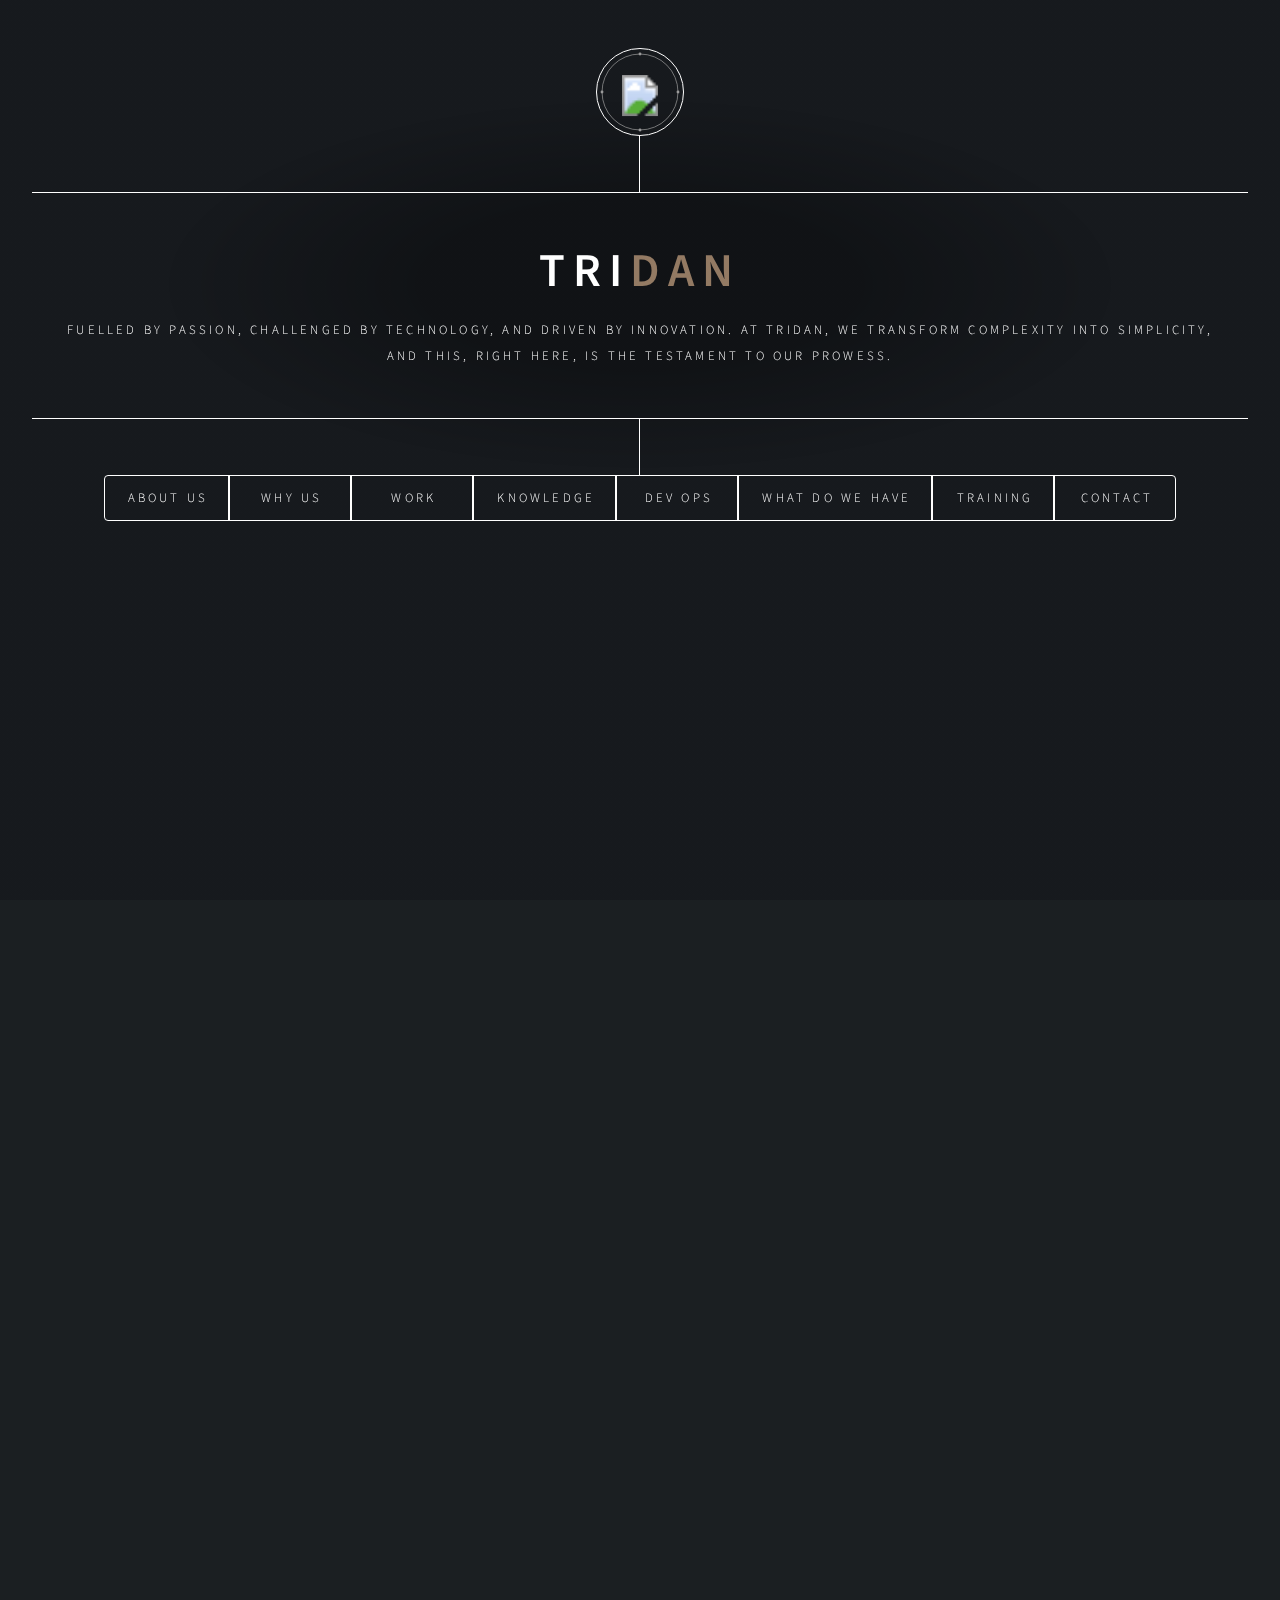
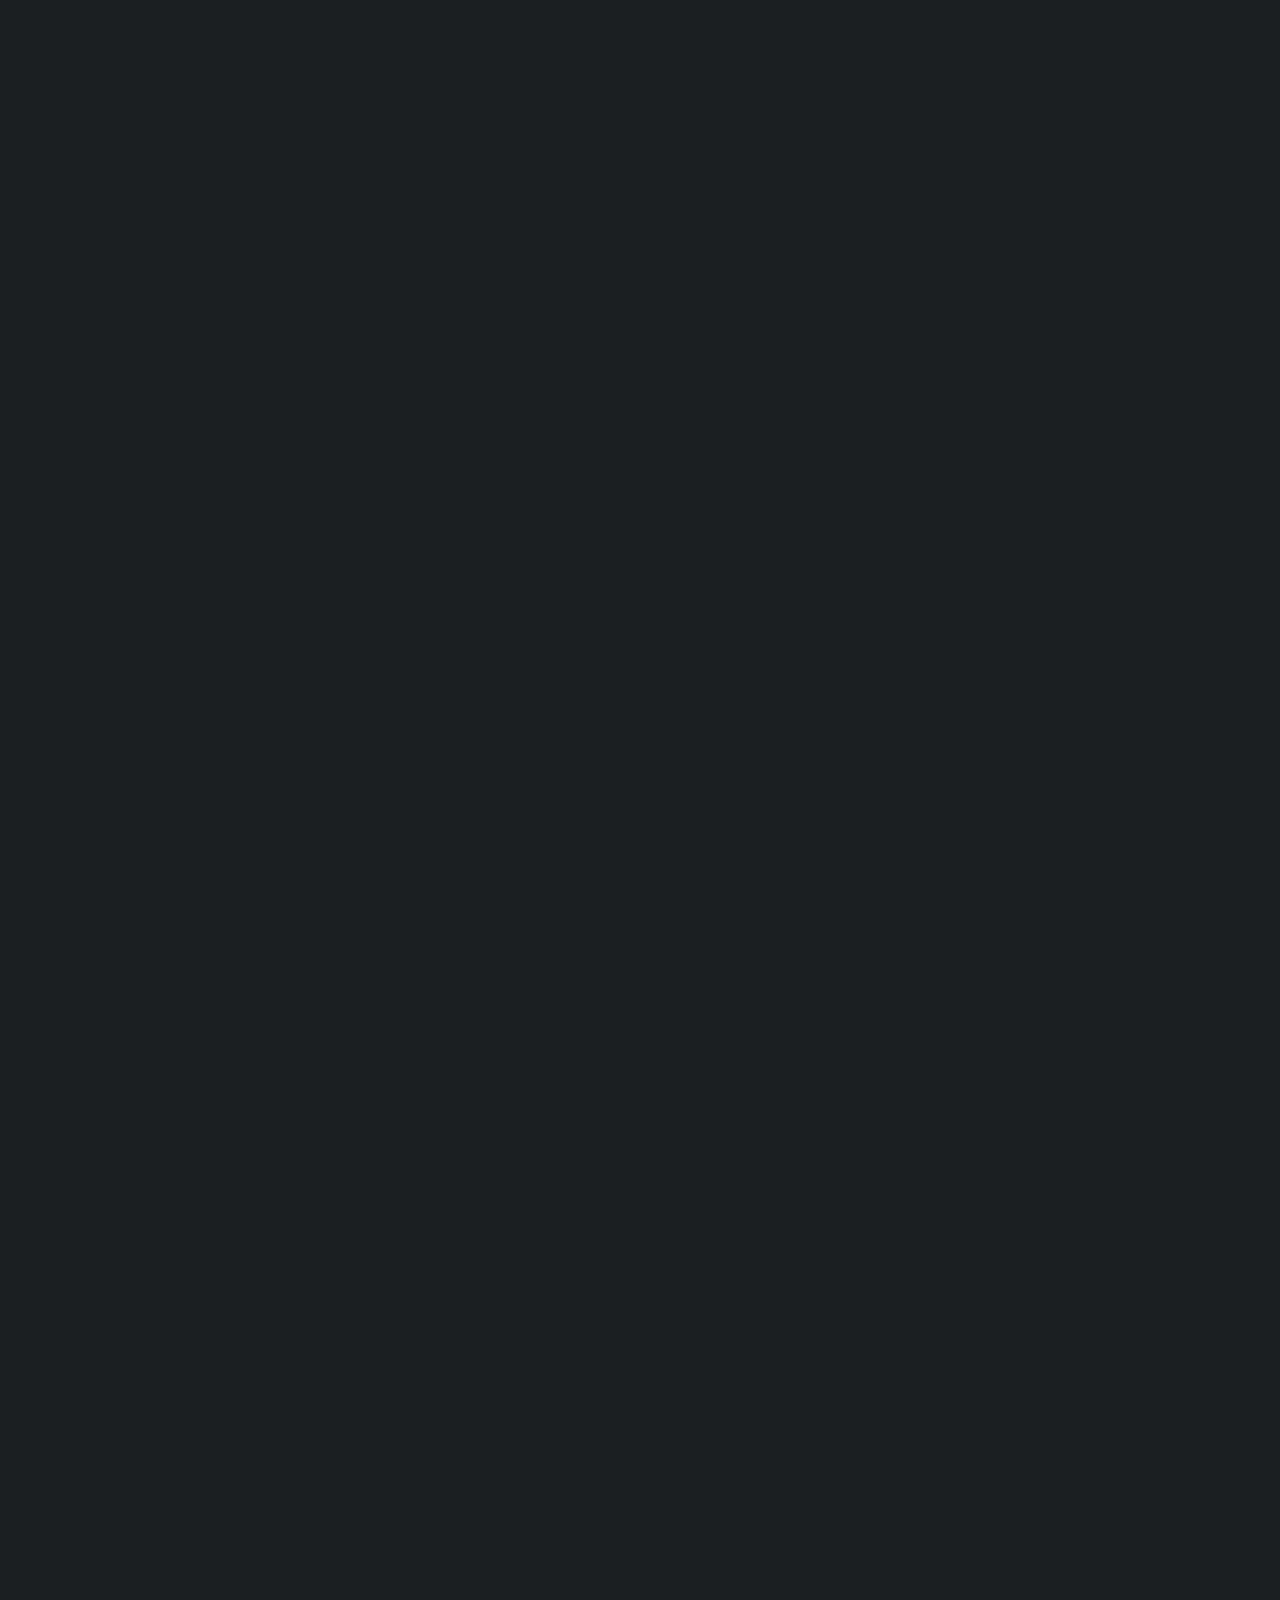
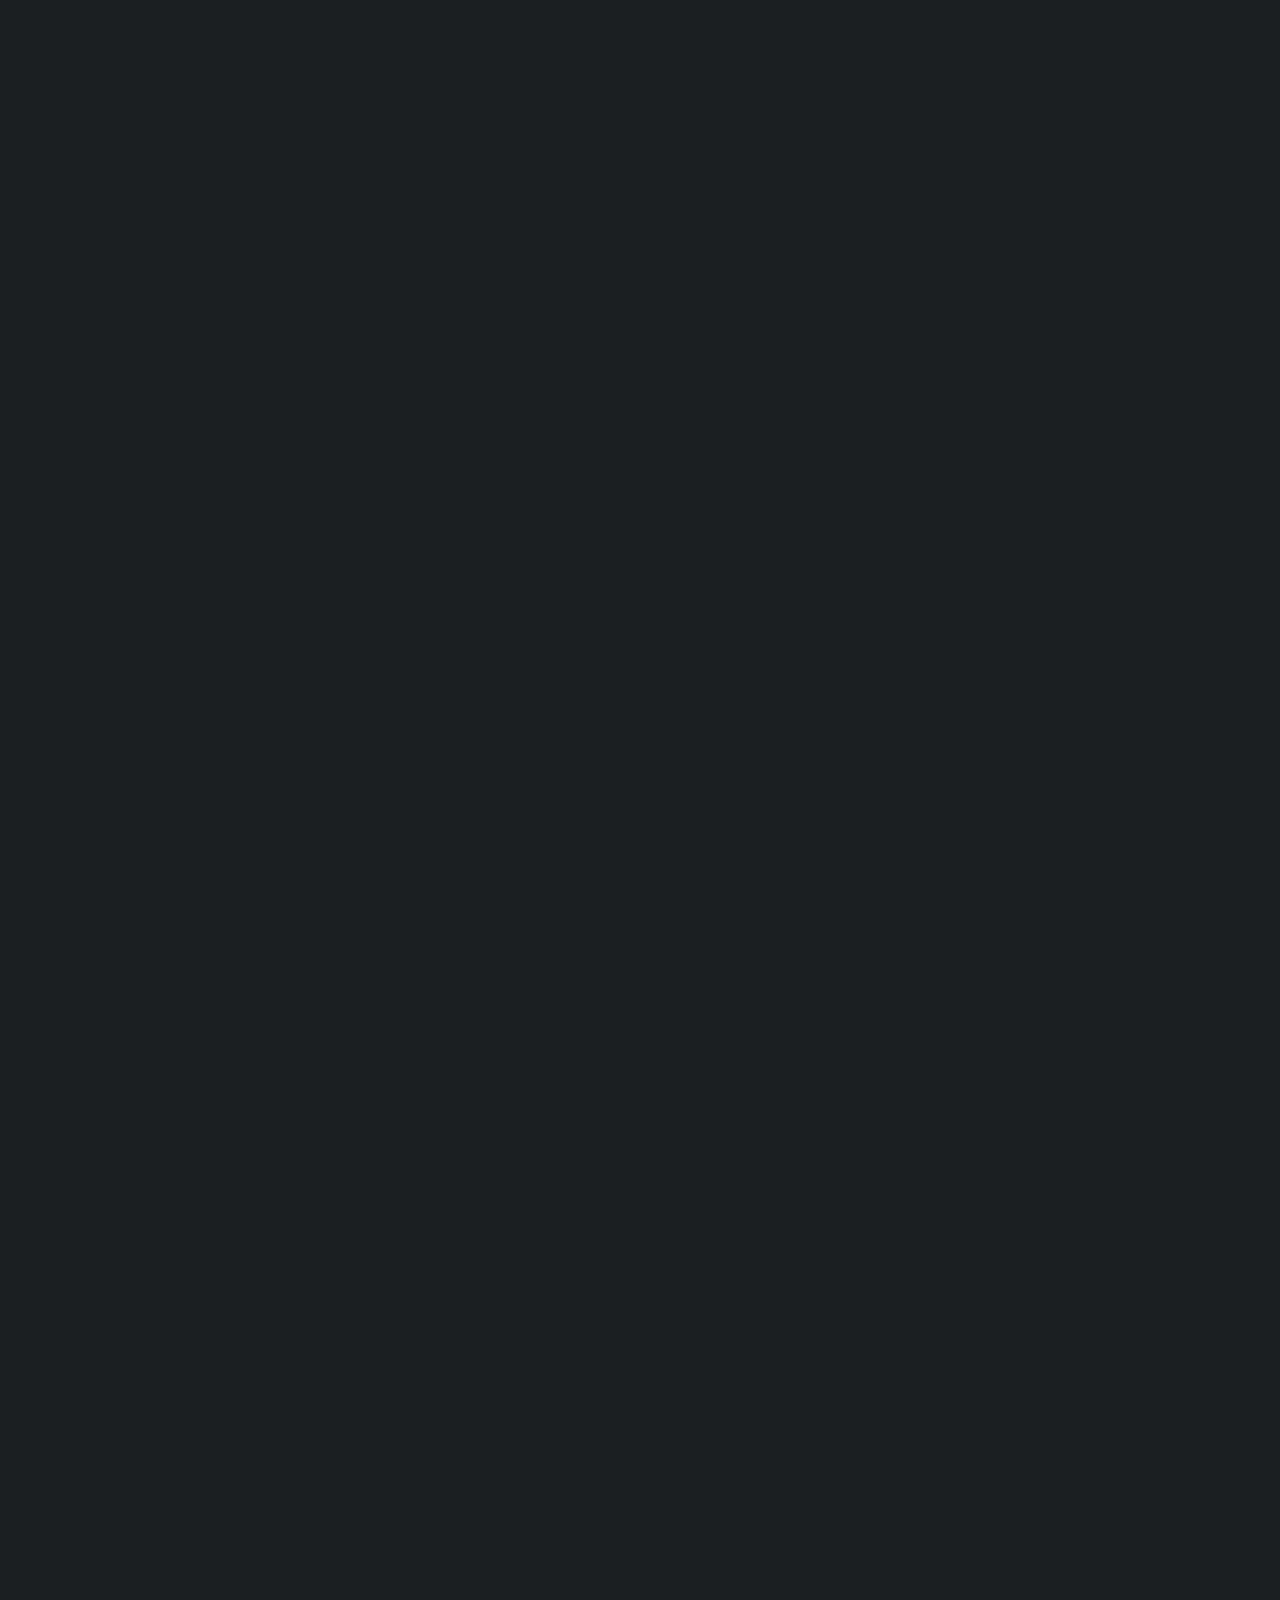
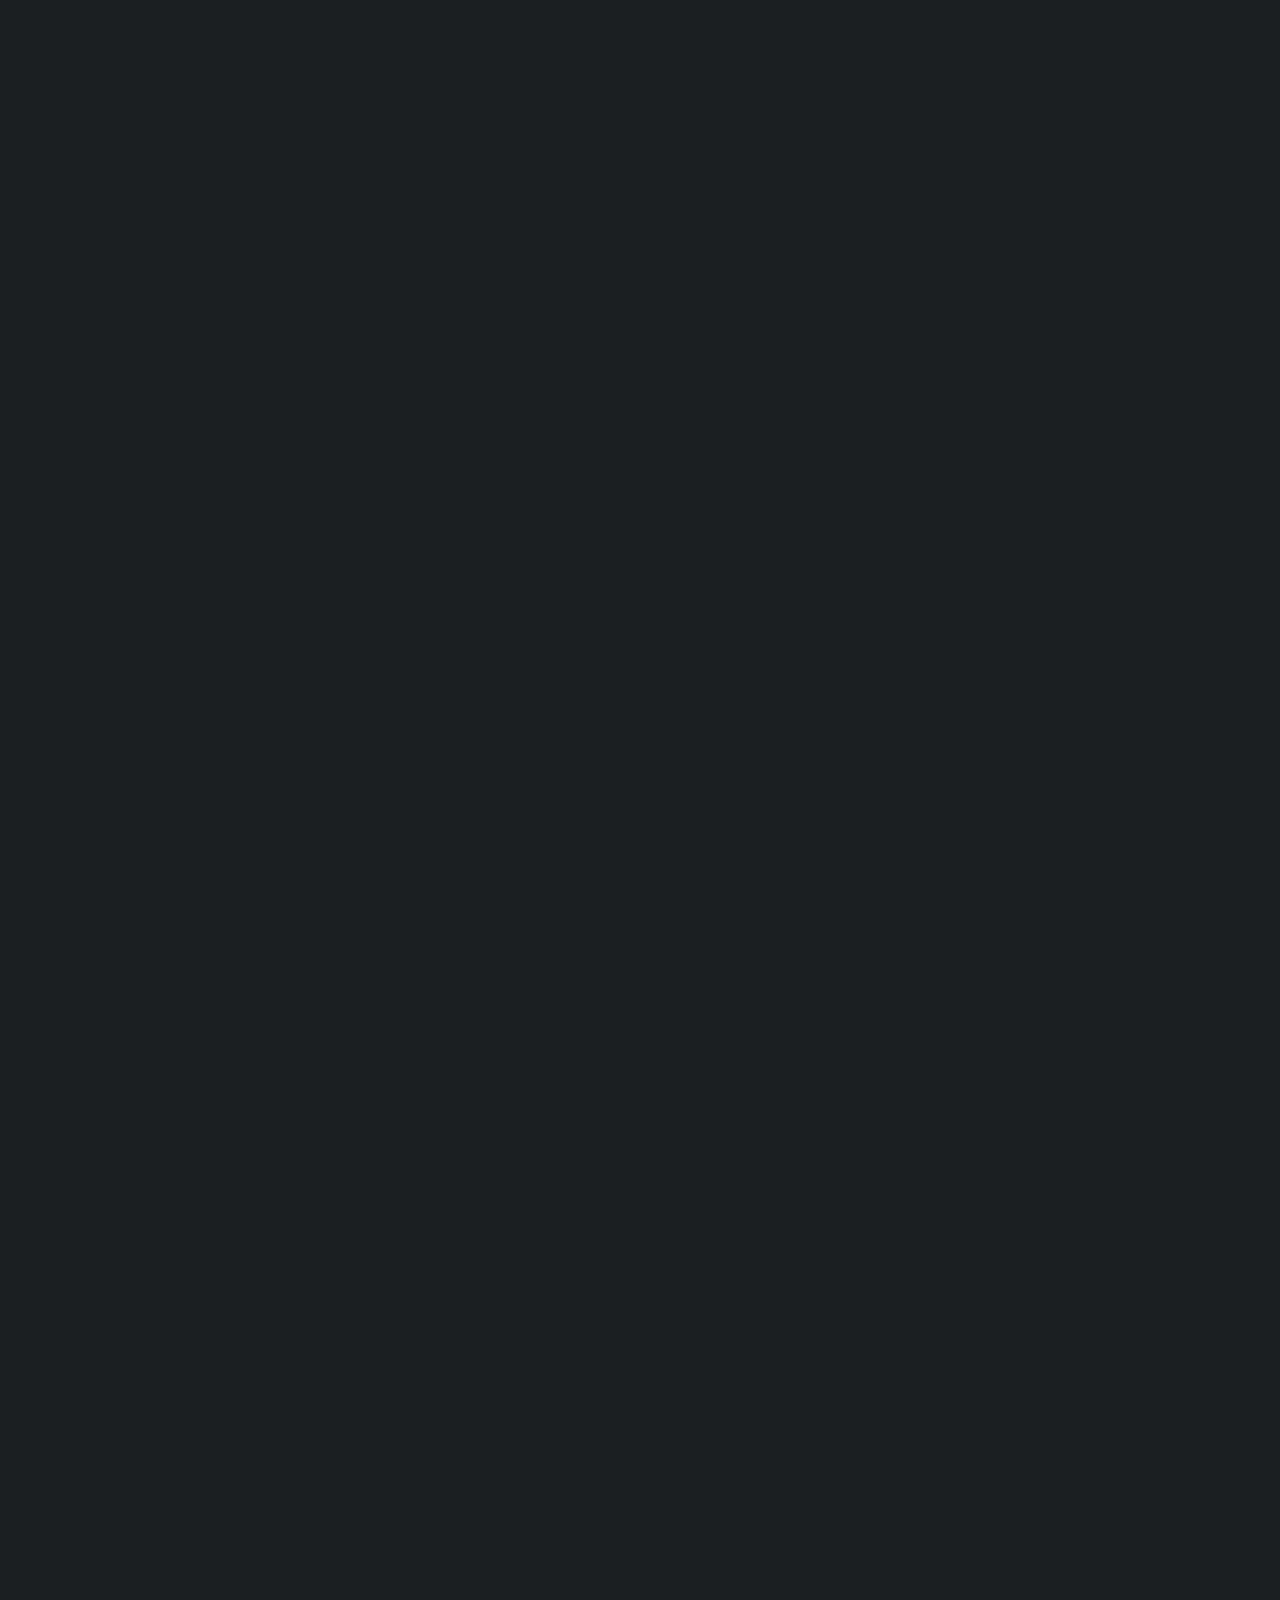
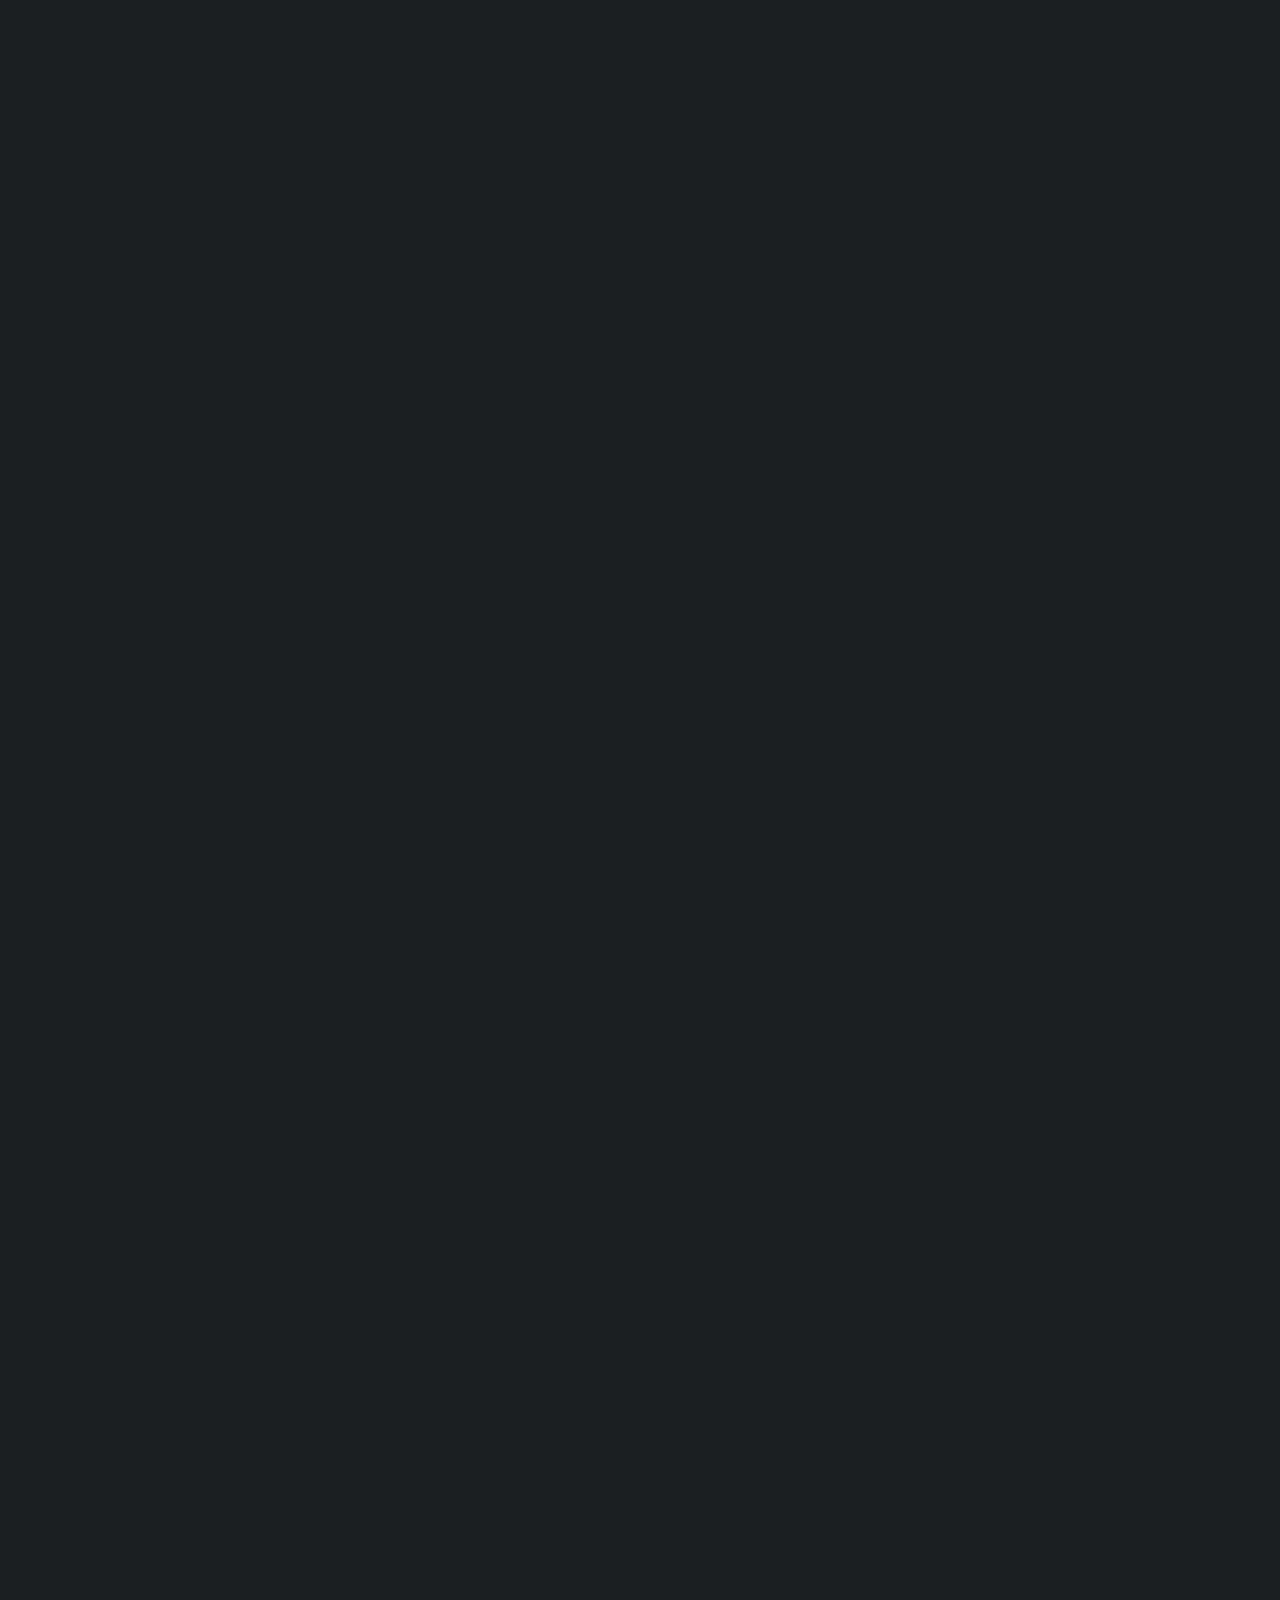
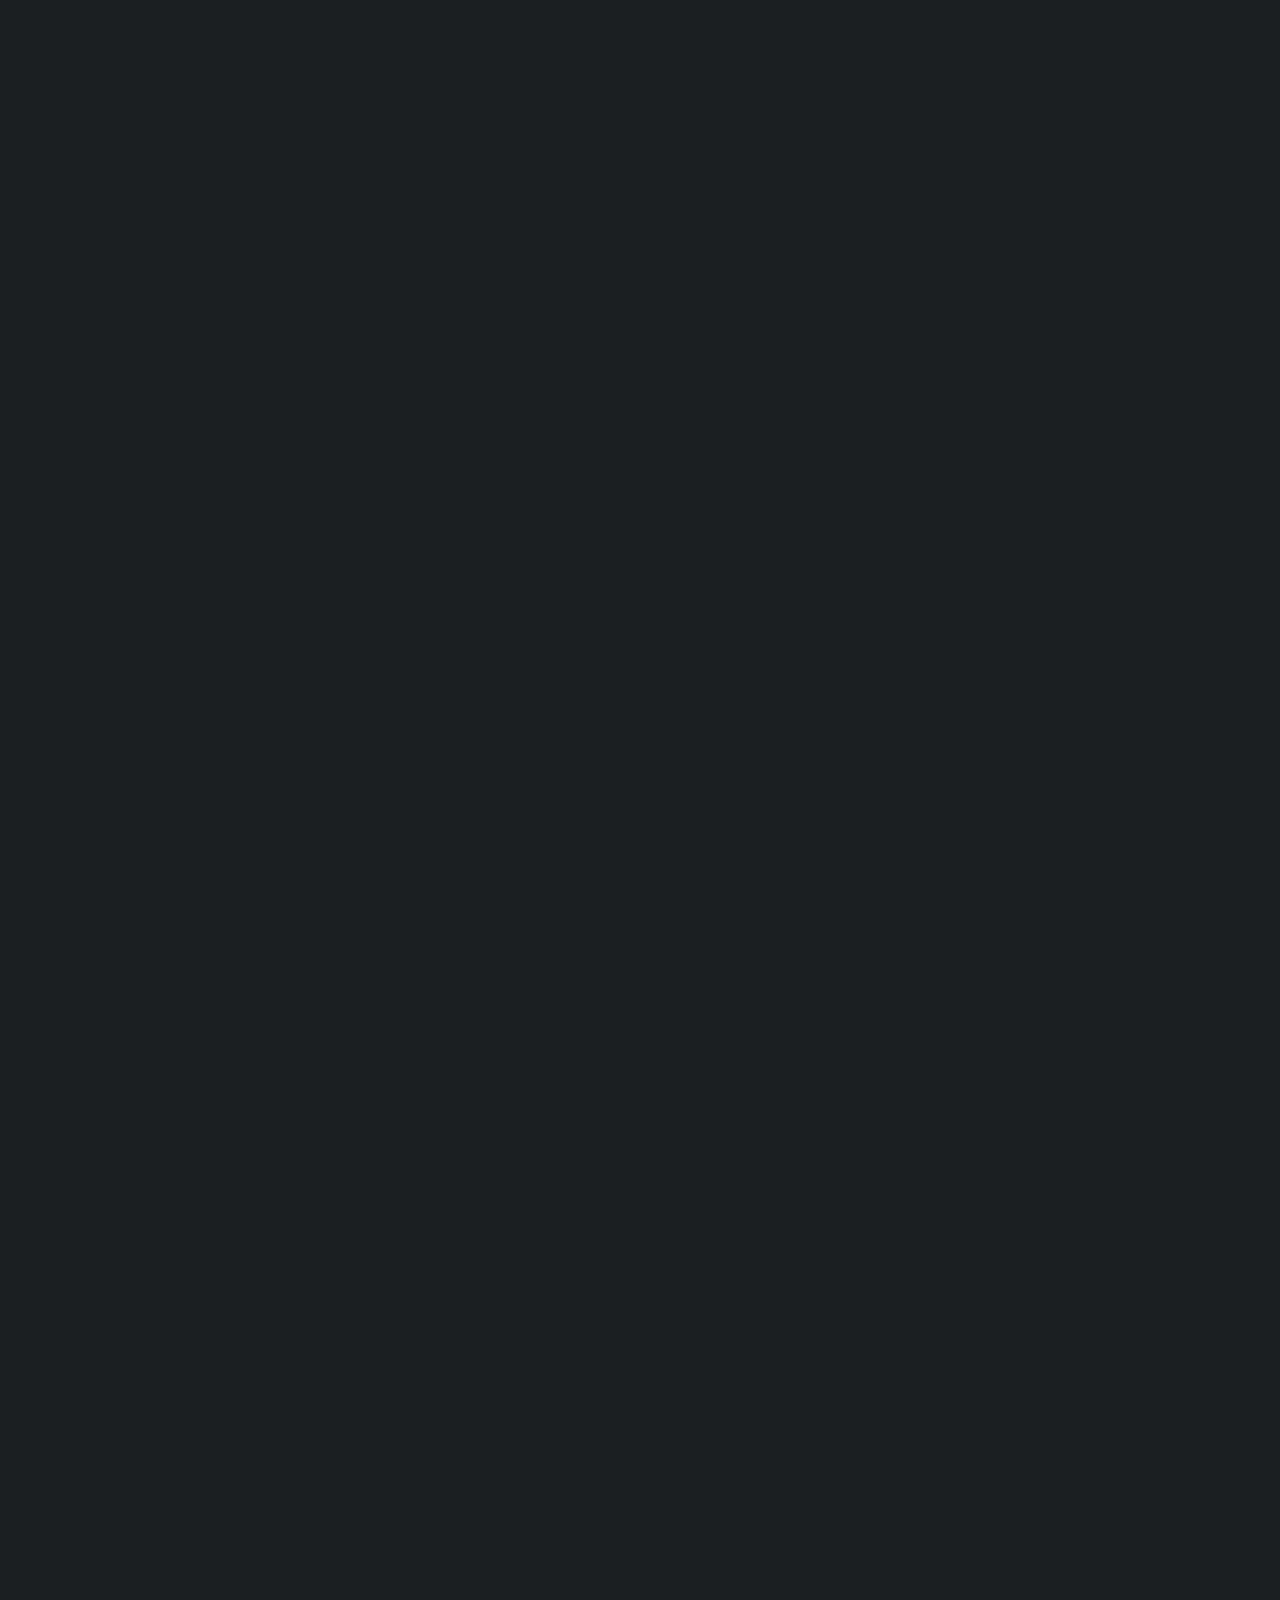
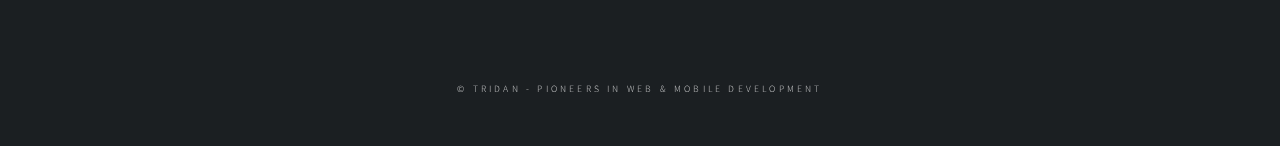
==== commit b55bf275: "add traning page" ====
--- a/index.html
+++ b/index.html
@@ -87,6 +87,8 @@
                     <li><a href="#devops">DEV OPS</a></li>
                     <li></li>
                     <li><a href="#whatdowehave">What do we have</a></li>
+                    <li></li>
+                    <li><a href="#training">Training</a></li>
                     <li></li>
                     <li><a href="#contact">Contact</a></li>
                 </ul>
@@ -265,9 +267,6 @@
                 </ul>
             </article>
 
-
-
-
             <!-- Devops -->
             <article id="devops">
                 <h2 class="major">DEV OPS</h2>
@@ -325,6 +324,49 @@
 
             </article>
 
+            <!-- Training Programs -->
+            <article id="training">
+                <h2 class="major">Tridan Training Programs</h2>
+                <p>Tridan is offering specialized training programs to help you master the latest in digital solutions and technology. Our courses are designed for both beginners and advanced professionals, ensuring you stay ahead in the fast-paced tech industry.</p>
+                
+                <h3>OUR COURSES</h3>
+                <ul>
+                    <li><strong>Web Development</strong>
+                        <p>Master the art of creating dynamic and responsive web applications using technologies such as PHP, JavaScript, HTML5, and SCSS. This course covers both fundamental and advanced techniques, ensuring you have a comprehensive understanding of web development.</p>
+                    </li>
+                    <li><strong>IT Management</strong>
+                        <p>Gain essential skills in IT management, focusing on best practices, IT infrastructure, and strategic planning. This course is designed to help you effectively manage IT resources, projects, and teams within an organization.</p>
+                    </li>
+                    <li><strong>DevOps</strong>
+                        <p>Learn the principles and practices of DevOps, including continuous integration and deployment, containerization with Docker, orchestration with Kubernetes, and infrastructure as code with Terraform. This course emphasizes streamlining the development and operations workflow for efficiency and reliability.</p>
+                    </li>
+                    <li><strong>Scrum Manager</strong>
+                        <p>Become a proficient Scrum Manager by mastering the fundamentals of the Scrum framework, agile methodologies, and effective team management. This course will help you facilitate Scrum events, manage product backlogs, and drive successful project outcomes.</p>
+                    </li>
+                    <li><strong>Product Owner</strong>
+                        <p>Develop the essential skills of a Product Owner, focusing on product vision, backlog management, and stakeholder communication. This course will equip you with the tools needed to create value-driven products and lead successful development teams.</p>
+                    </li>
+                </ul>
+
+                <h3>Why Choose Tridan?</h3>
+                <ul>
+                    <li><strong>Personalized Learning Pace</strong>
+                        <p>Learn at your own speed with access to course materials 24/7, allowing you to balance your training with personal and professional commitments.</p>
+                    </li>
+                    <li><strong>Online Learning Flexibility</strong>
+                        <p>Access all training programs and resources online, providing you the convenience to study from anywhere at any time.</p>
+                    </li>
+                    <li><strong>Expert Instructors</strong>
+                        <p>Our courses are designed and taught by industry professionals with over 15 years of experience, ensuring high-quality and up-to-date content.</p>
+                    </li>
+                </ul>
+
+                <h3>Enroll Now</h3>
+                <p>Transform your career with Tridan's expert-led training programs. Whether you're enhancing your current skills or starting a new path, our courses are tailored to provide you with the knowledge and practical experience you need.</p>
+                
+                <p>Contact us at <a href="mailto:courses@tridan.rs">courses@tridan.rs</a> to enroll today!</p>
+            </article>
+
 
             <!-- Contact -->
             <article id="contact">
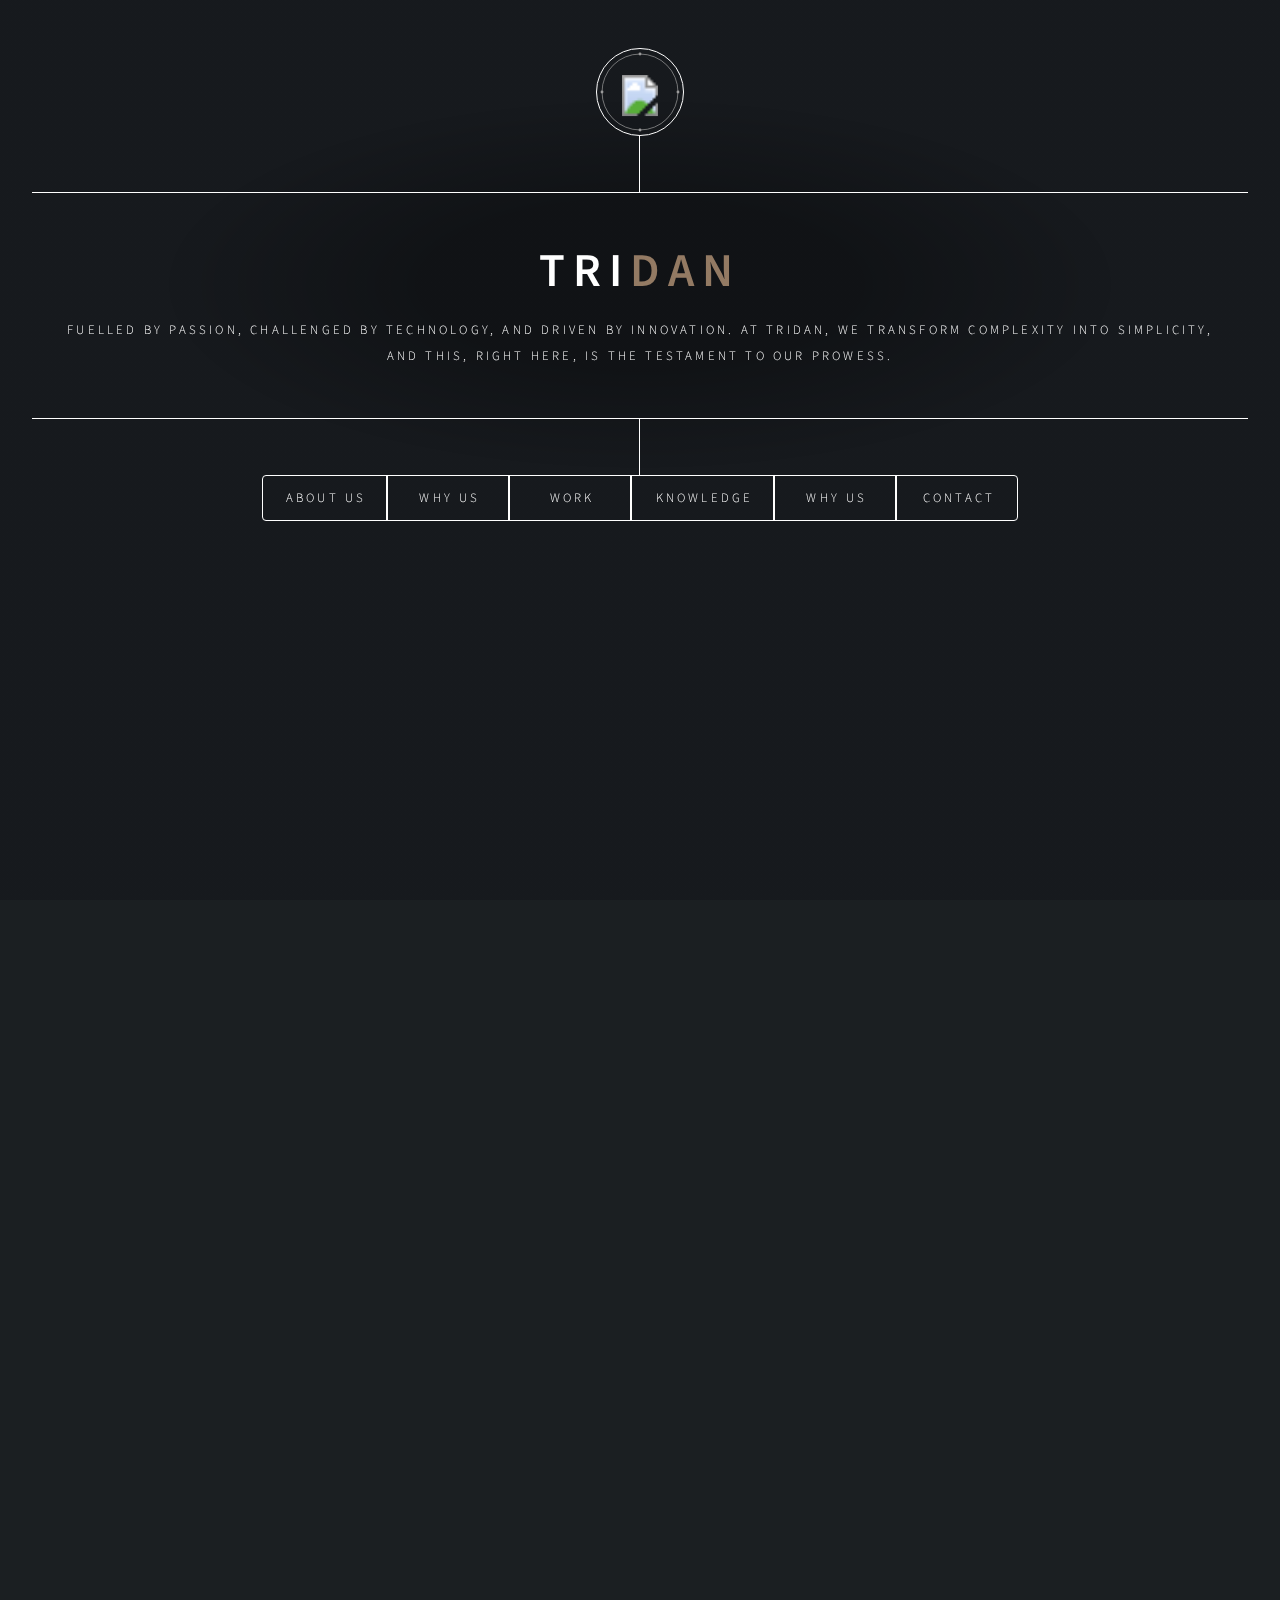
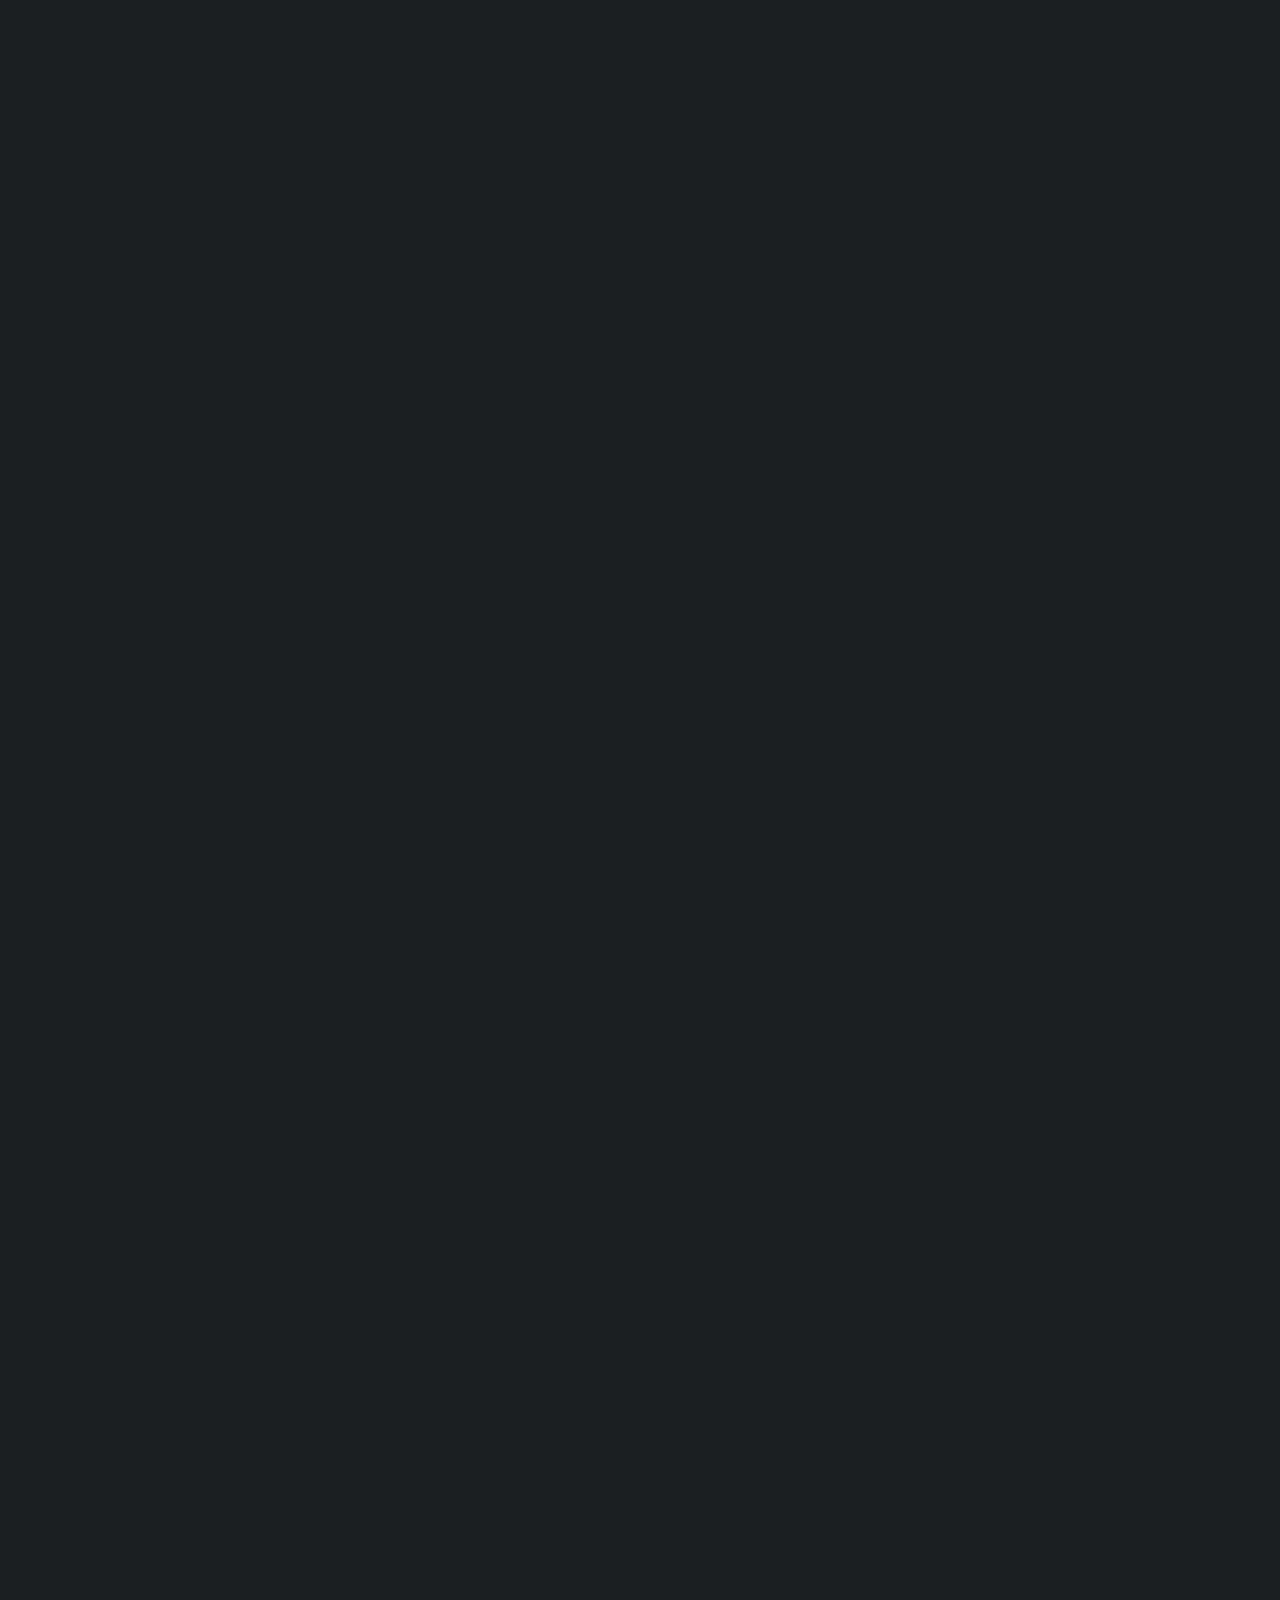
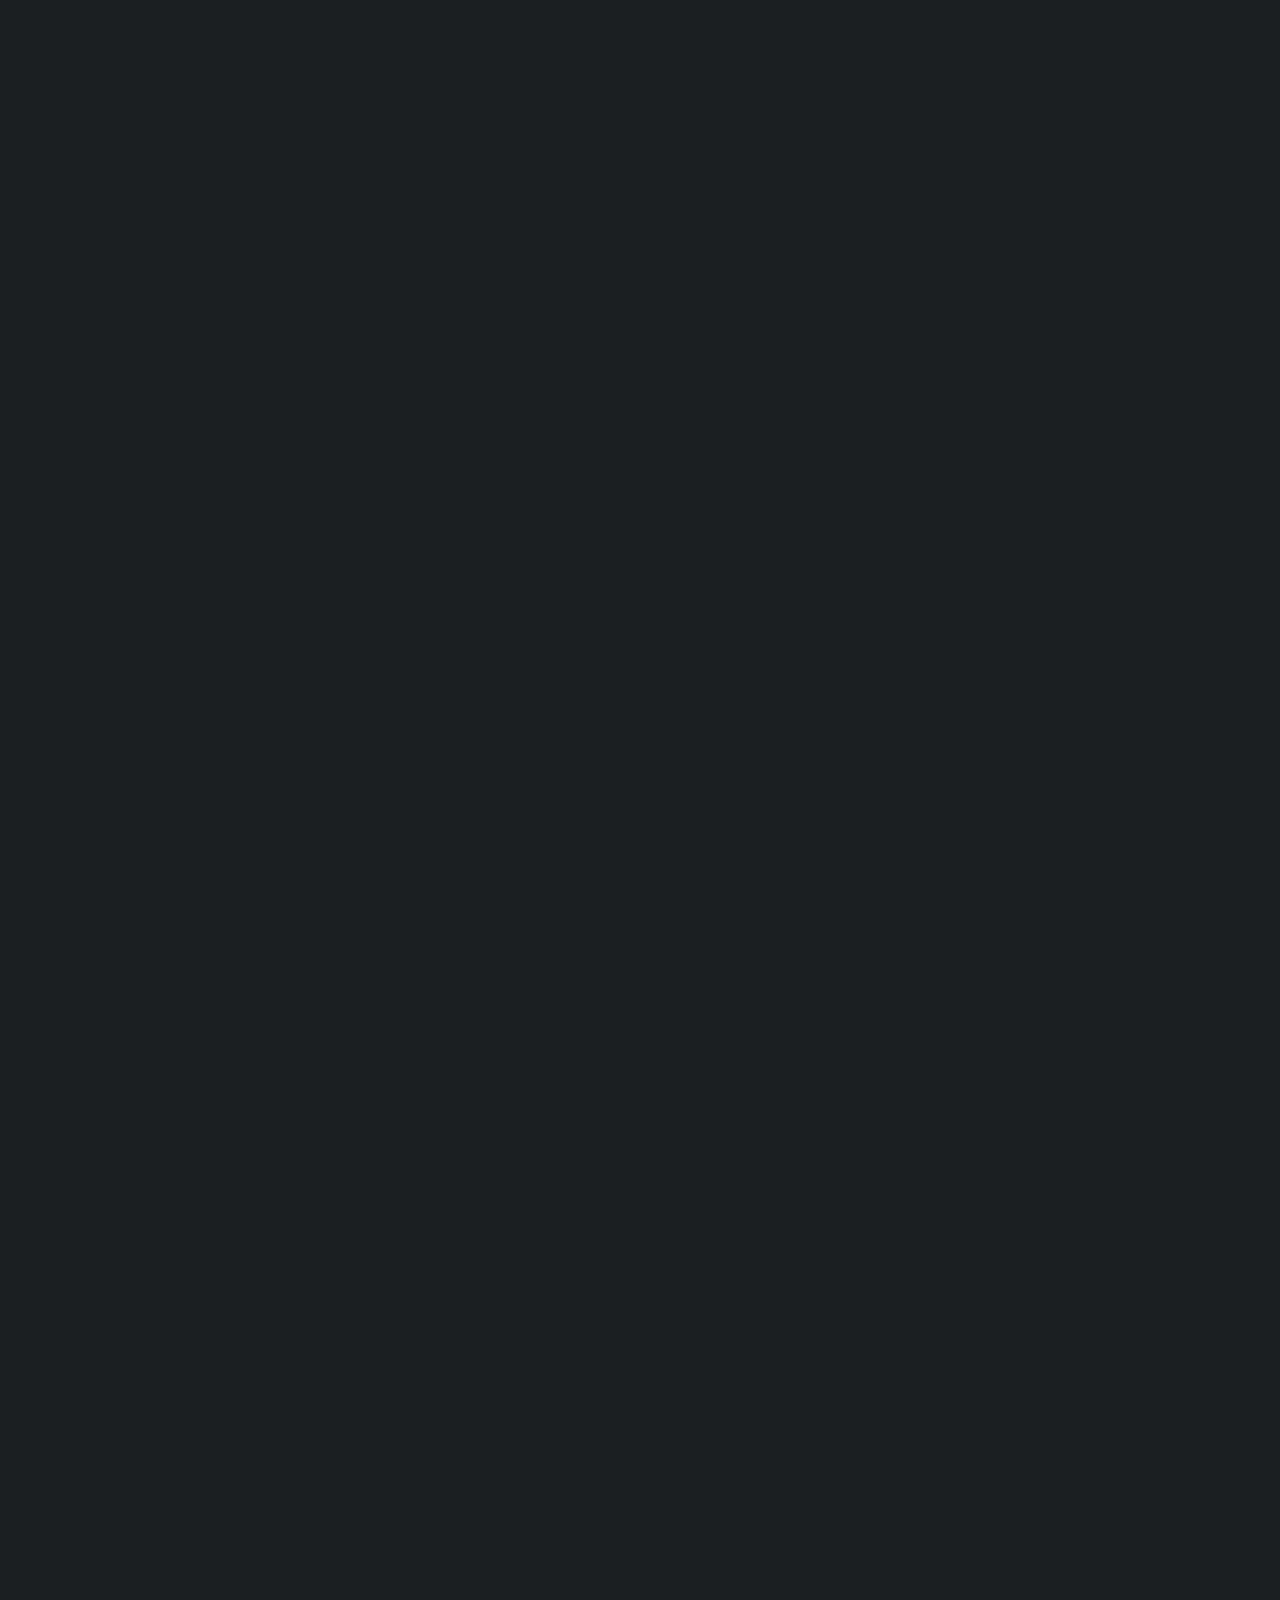
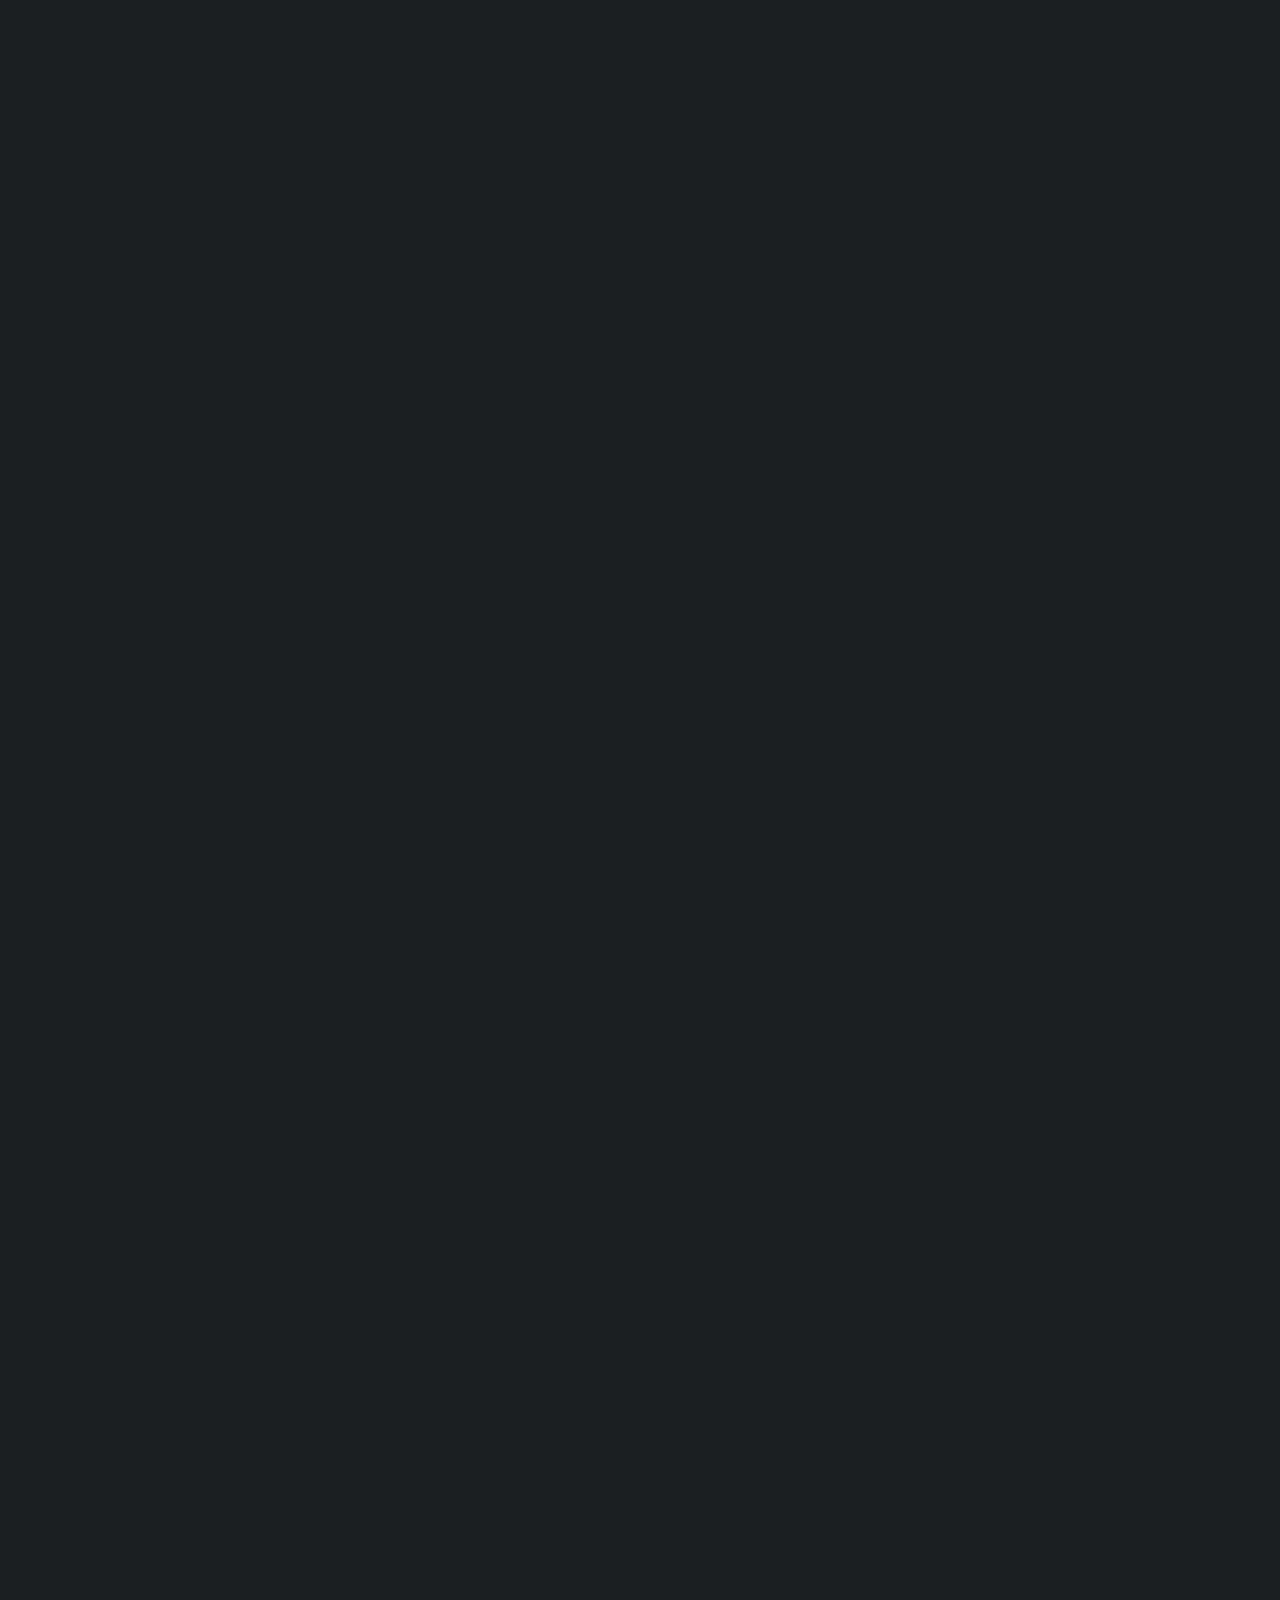
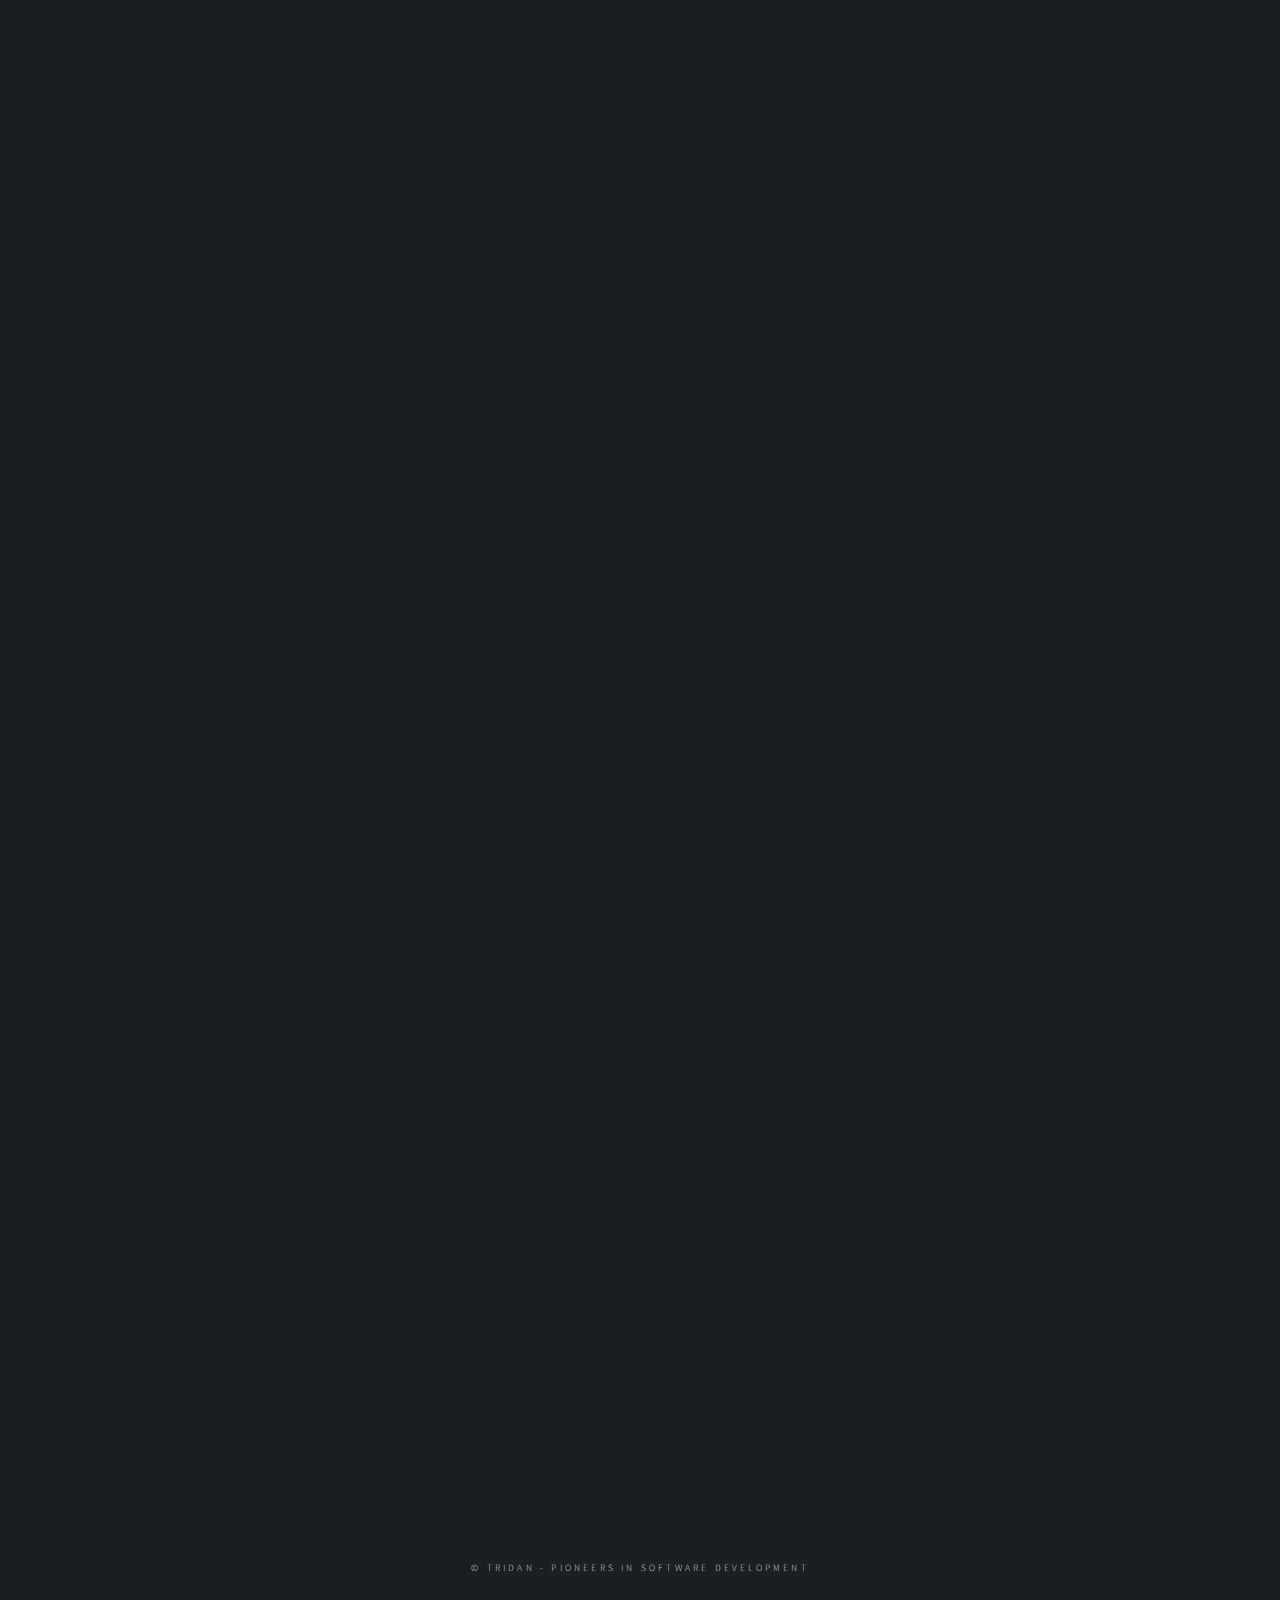
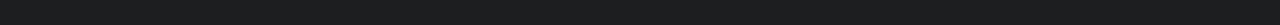
==== commit 871b1ee0: "tridan update" ====
--- a/index.html
+++ b/index.html
@@ -84,12 +84,12 @@
                     <li></li>
                     <li><a href="#knowledge">Knowledge</a></li>
                     <li></li>
-                    <li><a href="#devops">DEV OPS</a></li>
+                    <!-- <li><a href="#devops">DEV OPS</a></li> -->
+                    <!-- <li></li> -->
+                    <li><a href="#whatdowehave">Why us</a></li>
                     <li></li>
-                    <li><a href="#whatdowehave">What do we have</a></li>
-                    <li></li>
-                    <li><a href="#training">Training</a></li>
-                    <li></li>
+                    <!-- <li><a href="#training">Training</a></li> -->
+                    <!-- <li></li> -->
                     <li><a href="#contact">Contact</a></li>
                 </ul>
             </nav>
@@ -102,9 +102,7 @@
             <article id="whoarewe">
                 <h2 class="major">Who we are</h2>
                 <ul class="alt">
-                    <li>At our core, we are a dynamic team of visionaries, engineers, and pragmatic developers who fully
-                        grasp the significance of digitalization in shaping the future. Our expertise lies in seamlessly
-                        merging programming and creative thinking with mobile applications, transforming ideas into sustainable businesses.
+                    <li>We are a dynamic team of software developers, engineers, and problem-solvers who understand the importance of software in building the future. With a focus on full-stack development and cutting-edge technologies, we partner with businesses to craft custom software solutions that solve real-world problems.
                     </li>
                     <li>Our fervor for innovation places us at the forefront of groundbreaking software solutions. Our objective is clear and steadfast: devise elegant, intuitive, and powerful digital tools tailored to address diverse client requirements.</li>
                     <li>Every project we embark upon is a collaboration. With our clients at the epicenter, we bring our vast reservoir of creativity and knowledge to the fore, aiming to achieve the collective vision. Let's converge our dreams and bring them to life.</li>
@@ -113,9 +111,7 @@
                 <div class="bold" style="text-align: center">
                     Armed with creativity and knowledge,
                 </div>
-                <div class="bold" style="text-align: center">
-                    WE ARE HERE TO FULFIL YOUR AMBITIONS.
-                </div>
+                <div class="bold" style="text-align: center">WE TRANSFORM YOUR VISION INTO FUNCTIONAL SOFTWARE.</div>
             </article>
 
             <!-- Why us -->
@@ -125,7 +121,7 @@
                     <h2 class="major">Why us -> Knowledge</h2>
 
 
-                    <p>We are team of highly qualified engineers and our knowledge comes with experience and creativity
+                    <!-- <p>We are team of highly qualified engineers and our knowledge comes with experience and creativity
                         comes from visualization.</p>
                     <p>Durring product development we will assist you in shaping and focus main idea through agile scrum
                         methodology. </p>
@@ -138,7 +134,16 @@
                         <li>Optimize current client solutions.</li>
                         <li>Consultancy services.</li>
                         <li>Testing system vulnerabilities.</li>
-                    </ul>
+                    </ul> -->
+
+                    <p>Our team combines deep technical expertise with creativity, ensuring that every project we deliver is robust, scalable, and user-friendly. We offer more than just code – we provide solutions that grow with your business.</p>
+
+                <ul>
+                    <li><strong>Custom Software Development</strong> – Tailored solutions designed to meet your specific needs, from architecture to deployment.</li>
+                    <li><strong>Agile Methodology</strong> – Our iterative approach ensures flexibility and faster delivery.</li>
+                    <li><strong>Long-Term Partnerships</strong> – We build strong relationships with clients, supporting you from concept to long-term maintenance and updates.</li>
+                    <li><strong>Quality Assurance</strong> – Every solution we develop undergoes rigorous testing for reliability and security.</li>
+                </ul>
 
                     <!-- <span class="image main"><img src="images/pic01.jpg" alt="" /></span> -->
                 </section>
@@ -184,87 +189,37 @@
                                 style="max-width: 200px; height: auto;"></td>
                     </tr>
                     <tr>
-                        <td colspan="2" style="text-align: center;"><img src="images/billboard-vector-logo.png"
-                                alt="Logo 2" style="max-width: 200px; height: auto;"></td>
+                        <!-- <td colspan="2" style="text-align: center;"><img src="images/billboard-vector-logo.png"
+                                alt="Logo 2" style="max-width: 200px; height: auto;"></td> -->
+
+                        <td><img src="images/billboard-vector-logo.png" alt="Logo 3"
+                                style="max-width: 200px; height: auto;"></td>
+                        <td><img src="images/naturePlantWhite_Logo_and_Text.png" alt="Logo 4"
+                                style="max-width: 200px; height: auto;padding-bottom: 30px;scale: 1.7;"></td>
                     </tr>
                 </table>
             </article>
 
             <!-- Knowledge -->
             <article id="knowledge">
-                <h2 class="major">Knowledge</h2>
-
-                <!-- Core Programming & Development -->
+                <h2 class="major">Our Technical Expertise</h2>
+            
+                <p>At TRIDAN, we pride ourselves on our ability to adapt to new technologies and solve complex problems. Our team is proficient in delivering solutions that are not just technically sound, but also aligned with your business objectives. Our expertise covers a wide range of software development areas, ensuring that we can meet your unique needs.</p>
+            
+                <h3 class="minor">Our Areas of Expertise Include:</h3>
+                
                 <ul class="alt">
-                    <li>PHP</li>
-                    <li>JavaScript</li>
-                    <li>HTML5</li>
-                    <li>SCSS</li>
-                </ul>
-
-                <!-- Frameworks & Libraries & Languages -->
-                <h3 class="minor">Frameworks, Libraries & Languages</h3>
-                <ul class="alt">
-                    <li>React.js</li>
-                    <li>Angular</li>
-                    <li>Node.js</li>
-                    <li>Express.js</li>
-                    <li>Bootstrap</li>
-                    <li>Tailwind CSS</li>
-                    <li>VUE.js</li>
-                    <li>Laravel</li>
-                </ul>
-
-                <!-- Cloud & DevOps -->
-                <h3 class="minor">Cloud & DevOps</h3>
-                <ul class="alt">
-                    <li>AWS</li>
-                    <li>Google Cloud Platform</li>
-                    <li>Docker</li>
-                    <li>Kubernetes</li>
-                    <li>Jenkins</li>
-                    <li>Terraform</li>
-                    <li>Linux Administration</li>
-                    <li>GIT</li>
-                </ul>
-
-                <!-- Mobile Development -->
-                <h3 class="minor">Mobile Development</h3>
-                <ul class="alt">
-                    <li>Flutter</li>
-                    <li>React Native</li>
-                    <li>Android development</li>
-                    <li>iOS Development (Swift)</li>
-                </ul>
-
-                <!-- Database Systems -->
-                <h3 class="minor">Database Systems</h3>
-                <ul class="alt">
-                    <li>MongoDB</li>
-                    <li>PostgreSQL</li>
-                    <li>SQLite</li>
-                    <li>MySQL</li>
-                    <li>MSSQL</li>
-                    <li>Sybase</li>
-                    <li>Elastic Search</li>
-                </ul>
-
-                <!-- APIs & Microservices -->
-                <h3 class="minor">APIs & Microservices</h3>
-                <ul class="alt">
-                    <li>GraphQL</li>
-                    <li>RESTful API development</li>
-                    <li>gRPC</li>
-                </ul>
-
-                <!-- Other Tools & Technologies -->
-                <h3 class="minor">Other Tools & Technologies</h3>
-                <ul class="alt">
-                    <li>WebSockets</li>
-                    <li>WebAssembly</li>
-                    <li>JQuery</li>
-                    <li>CI/CD principles</li>
-                </ul>
+                    <li>Full-stack Software Development – From architecture to deployment, we create tailored software solutions for any business requirement.</li>
+                    <!-- <li>Cloud Solutions & DevOps – Designing and managing scalable, secure cloud infrastructures with a focus on automation and reliability.</li> -->
+                    <li>Custom API Development & Integration – Seamless integration of systems and services to enhance existing workflows or build new ones.</li>
+                    <li>Agile Methodologies – We embrace an agile approach, ensuring flexibility, faster delivery, and continuous improvement throughout the development lifecycle.</li>
+                    <li>Scalability & Future-Proofing – We build software that grows with your business, focusing on performance, maintainability, and long-term viability.</li>
+                    <li>UI/UX Design – Crafting intuitive, user-friendly interfaces that enhance the overall user experience.</li>
+                    <li>Enterprise Solutions – Developing robust internal tools that streamline processes and improve efficiency within your organization.</li>
+                    <li>Security Best Practices – Ensuring your software solutions are secure, following industry best practices for data protection and compliance.</li>
+                </ul>
+            
+                <p>With a flexible, problem-solving mindset, we adapt to your specific requirements and the changing landscape of software development. Whatever your project, we're equipped to deliver a solution that drives your business forward.</p>
             </article>
 
             <!-- Devops -->
@@ -310,19 +265,25 @@
             </article>
 
             <!-- What do we have -->
-            <article id="whatdowehave">
-                <h2 class="major">What do we have</h2>
-
-                <ul class="alt">
-                    <li>A collaborative engineering culture where all team members, speak the same language, share the
-                        same values, and solve problems together;</li>
-                    <li>Experienced and super-smart engineers backed by industry-specific blueprints, adequate
-                        technology and time-use, work smarter not harder;</li>
-                    <li>Agility in process and delivery, quality and reliability of latest technology solutions -
-                        methodology and process prior and during development.</li>
-                </ul>
-
-            </article>
+         <!-- What do we have -->
+<article id="whatdowehave">
+    <h2 class="major">Why Choose Us</h2>
+
+    <p>At TRIDAN, we offer more than just software development. We bring together a skilled team, a client-centered approach, and a commitment to innovation. Here's what makes us your ideal partner:</p>
+
+    <ul class="alt">
+        <li><strong>Collaborative Team:</strong> Our engineers, designers, and strategists work closely with you to ensure a seamless project experience from start to finish.</li>
+
+        <li><strong>Expertise & Experience:</strong> We have a team of highly skilled developers with extensive experience across industries, delivering tailored solutions for every project.</li>
+
+        <li><strong>Agile & Flexible:</strong> Our development process is adaptable and responsive to your evolving needs, ensuring that your project stays on track.</li>
+
+        <li><strong>Long-Term Partnership:</strong> We provide ongoing support and updates to ensure your software remains scalable and future-proof.</li>
+    </ul>
+
+    <p>With TRIDAN, you're choosing a partner dedicated to delivering quality, innovation, and results that drive your business forward.</p>
+</article>
+
 
             <!-- Training Programs -->
             <article id="training">
@@ -369,7 +330,7 @@
 
 
             <!-- Contact -->
-            <article id="contact">
+            <!-- <article id="contact">
                 <h2 class="major">Contact</h2>
 
                 <div class="" style="float: left;margin-right: 10px"><img width="200px" src="images/nemanjaProfile.jpg"
@@ -413,13 +374,32 @@
                 <br />
                 <br />
 
-            </article>
+            </article> -->
+
+
+            <!-- Contact -->
+           <!-- Contact -->
+<article id="contact">
+    <h2 class="major">Get In Touch</h2>
+
+    <p>We’re excited to hear about your project! Please reach out to us directly through any of the following channels:</p>
+
+    <ul class="contact-info">
+        <li><strong>Email:</strong> <a href="mailto:office@tridan.rs">courses@tridan.rs</a></li>
+        <li><strong>LinkedIn:</strong> <a href="https://www.linkedin.com/company/tridan-solutions/" target="_blank">Connect with us</a></li>
+        <li><strong>Location:</strong> TRIDAN Office, Kralja Milana 10, Beograd 11000</li>
+    </ul>
+
+    <p>We’re available for a chat over email, phone, or LinkedIn. Let’s explore how we can work together to bring your ideas to life.</p>
+
+    <p>Feel free to reach out anytime. We’ll respond as quickly as possible!</p>
+</article>
 
         </div>
 
         <!-- Footer -->
         <footer id="footer" style="z-index: 100">
-            <p class="copyright">© TriDan - Pioneers in Web & Mobile Development</p>
+            <p class="copyright">© TRIDAN - Pioneers in Software Development</p>
             <!-- This footer content feels more informative and clearer -->
         </footer>
 
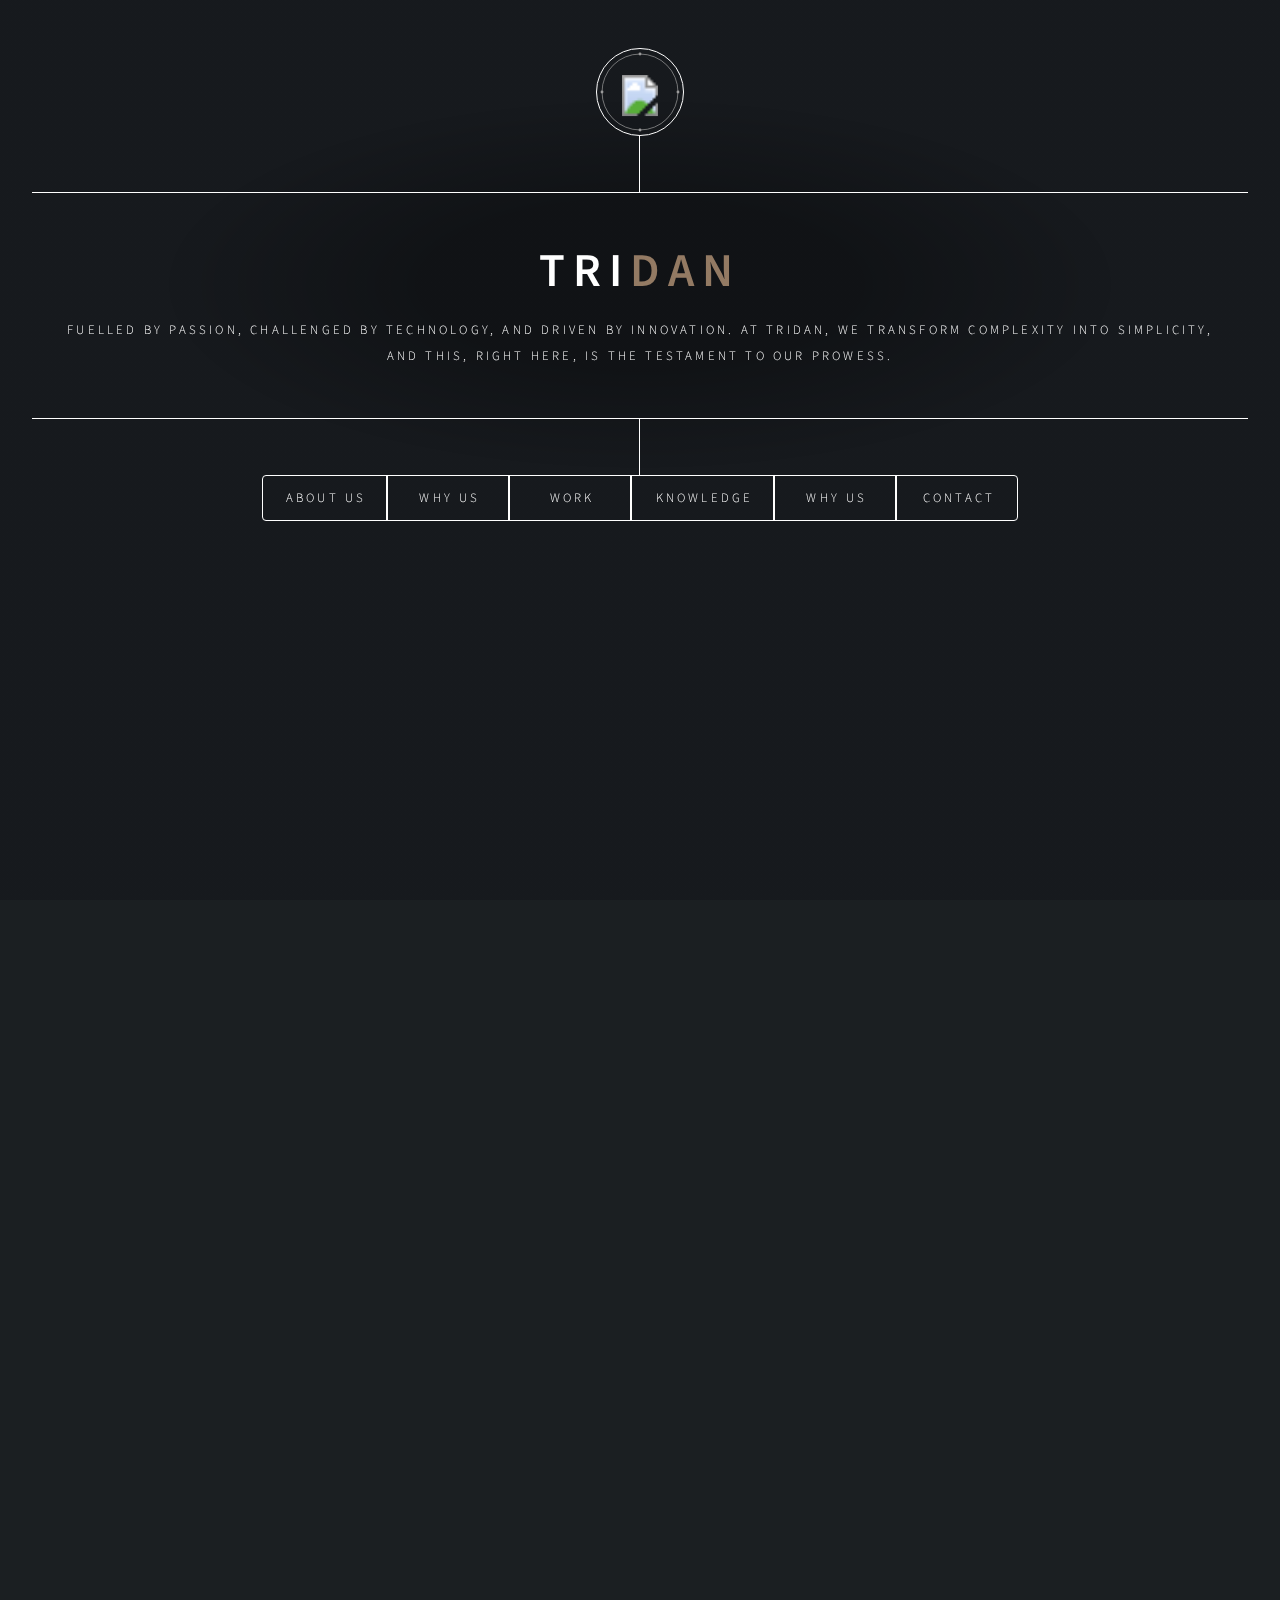
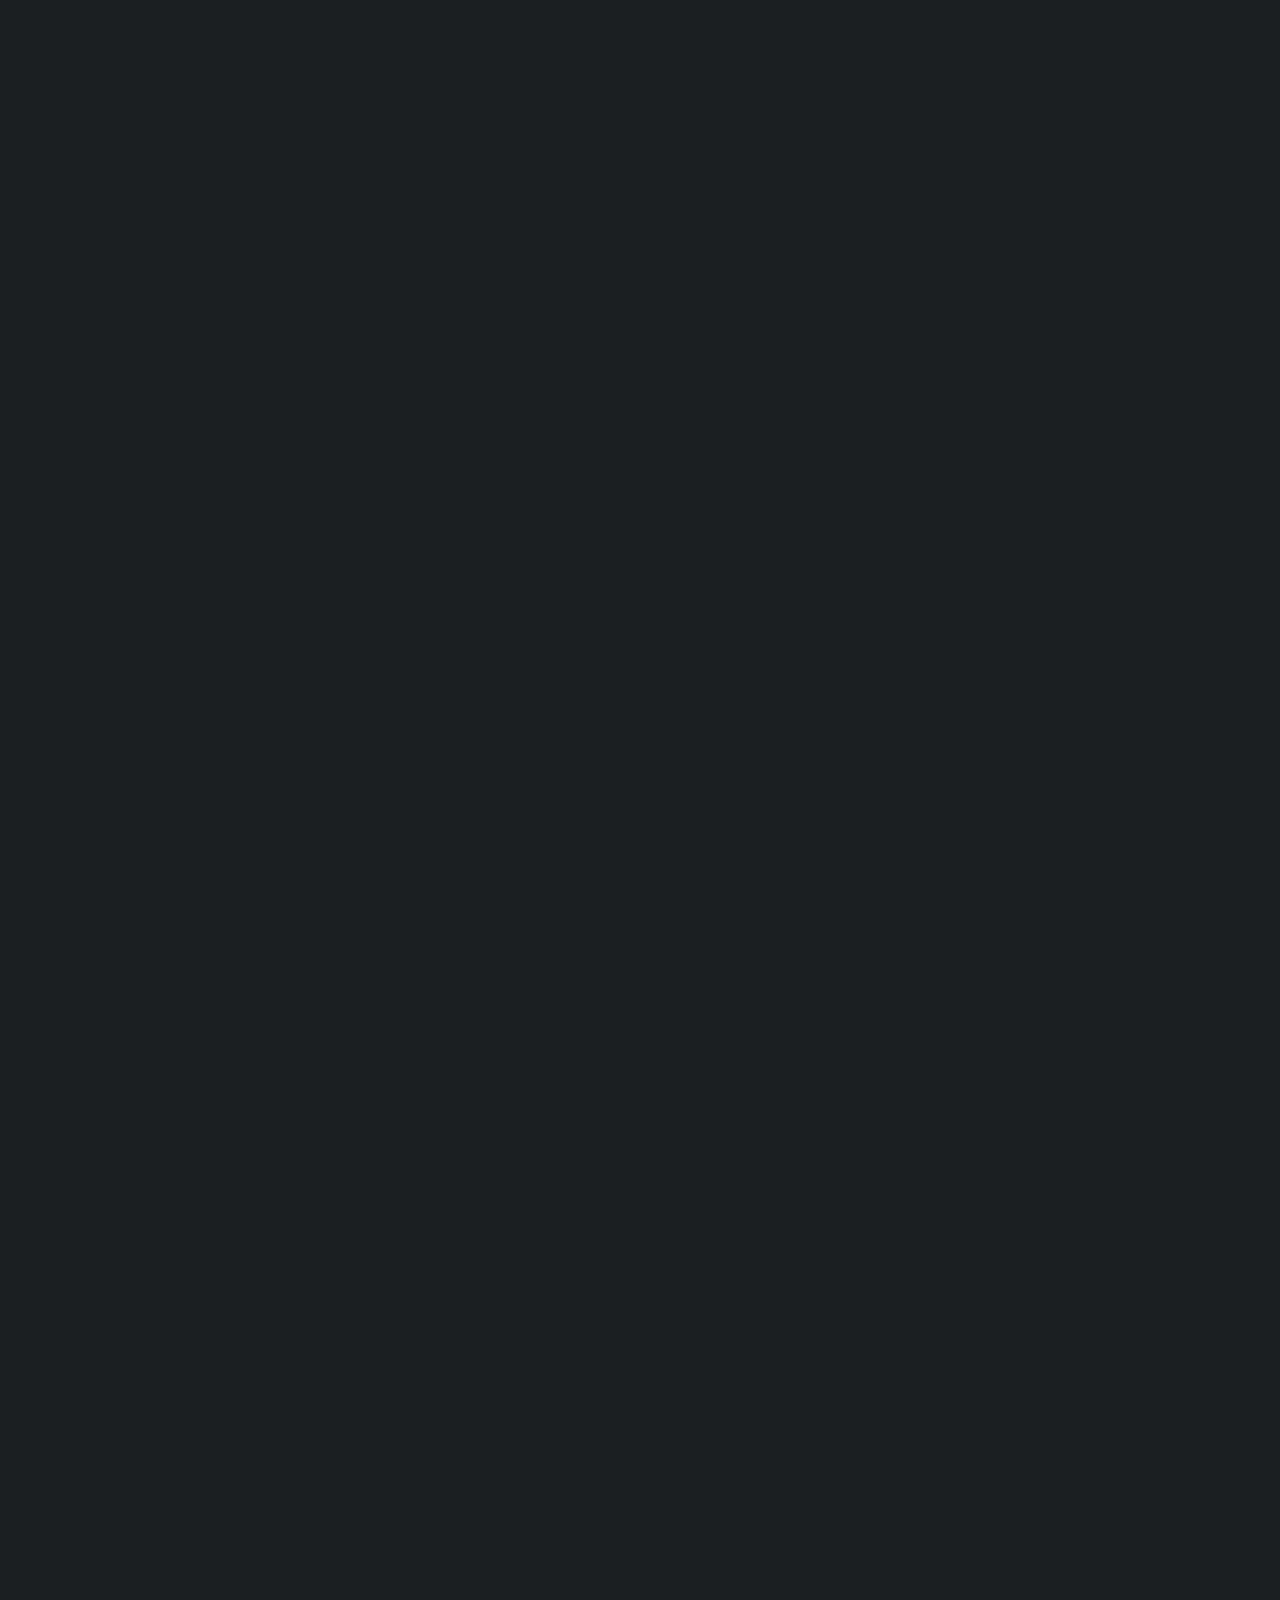
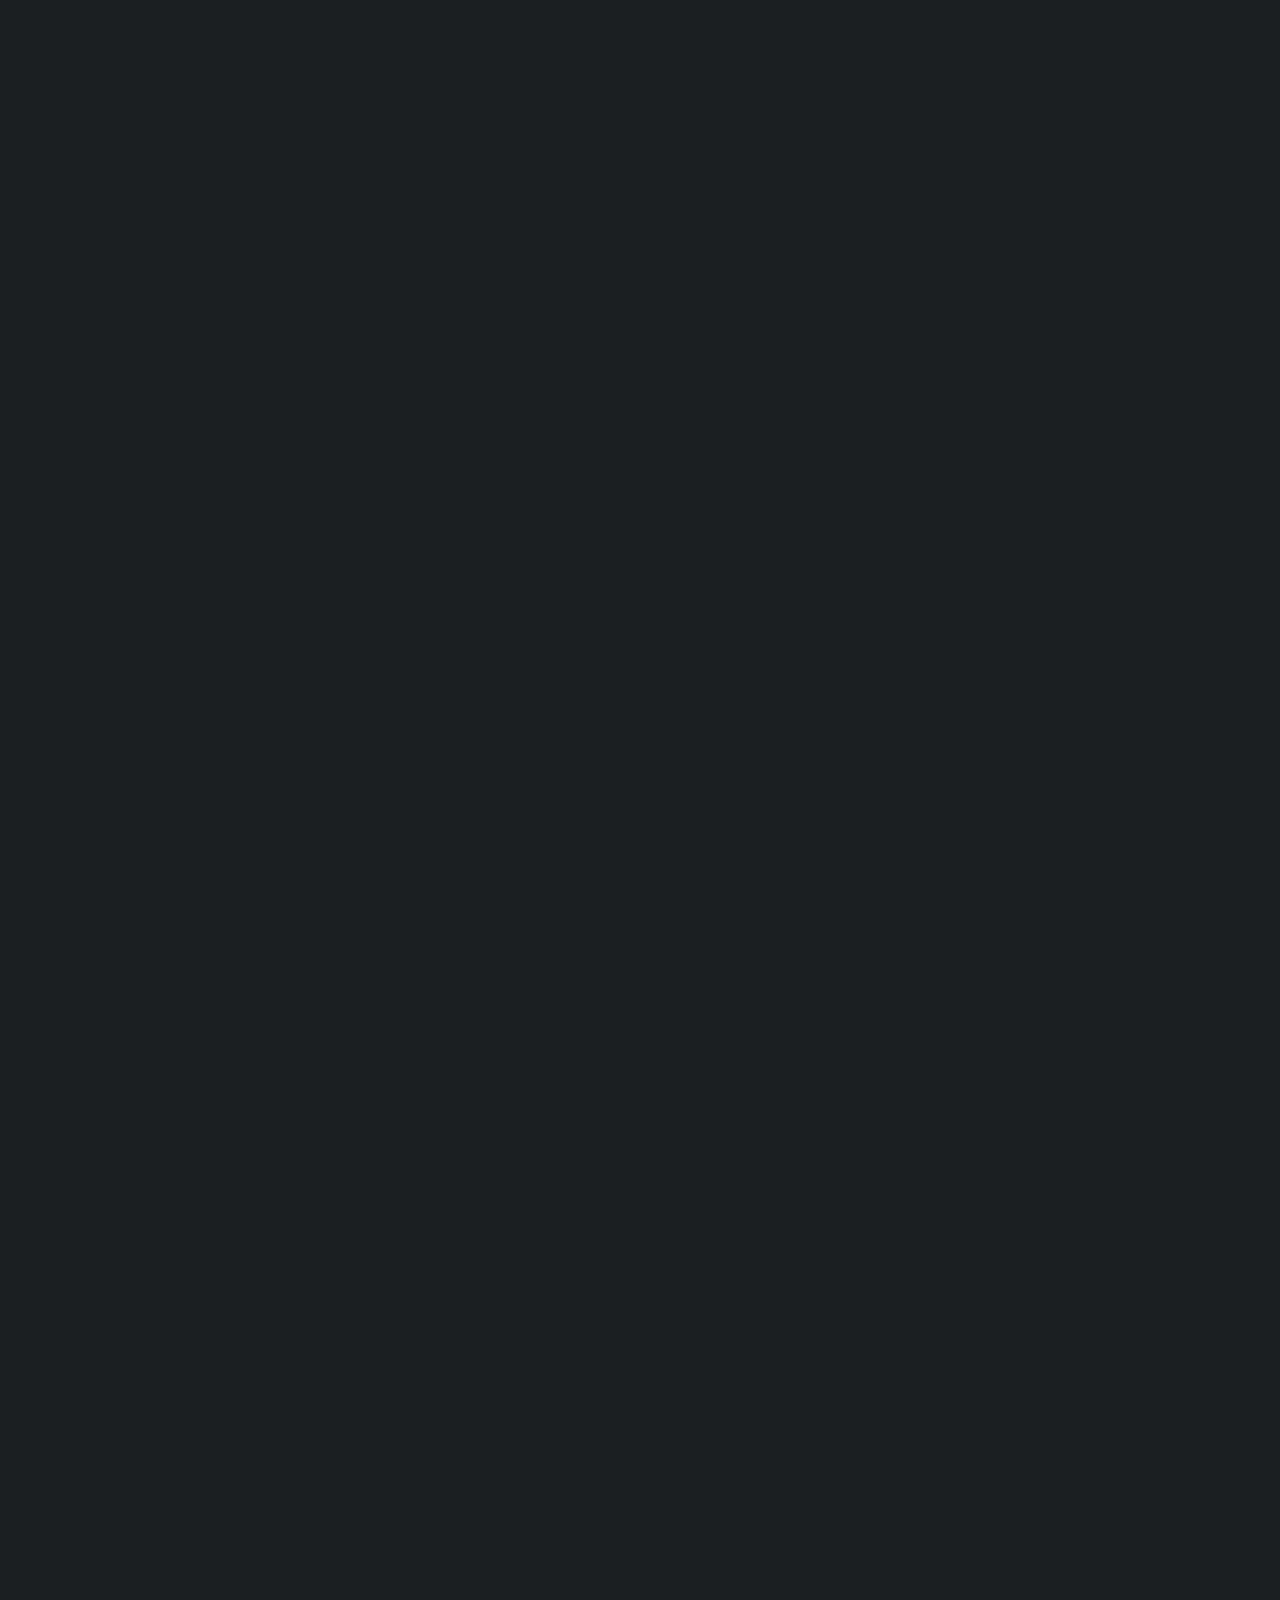
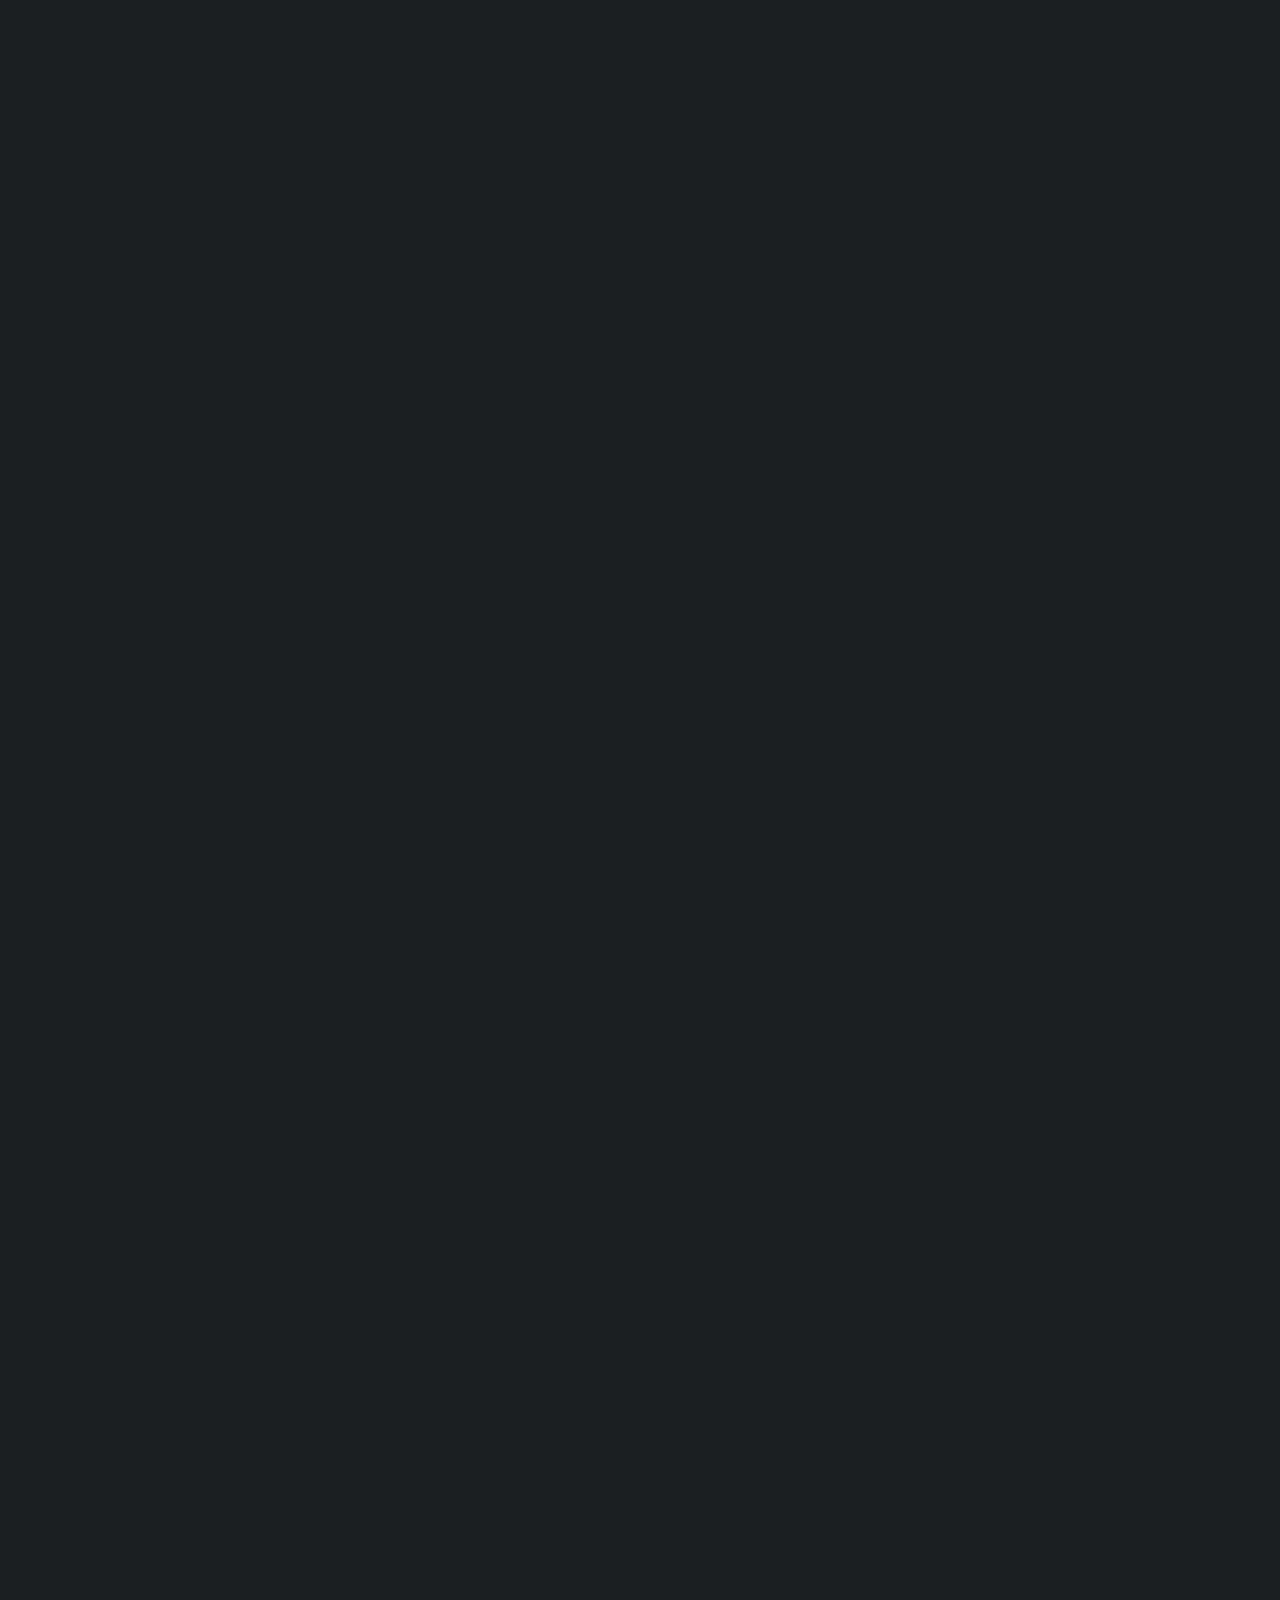
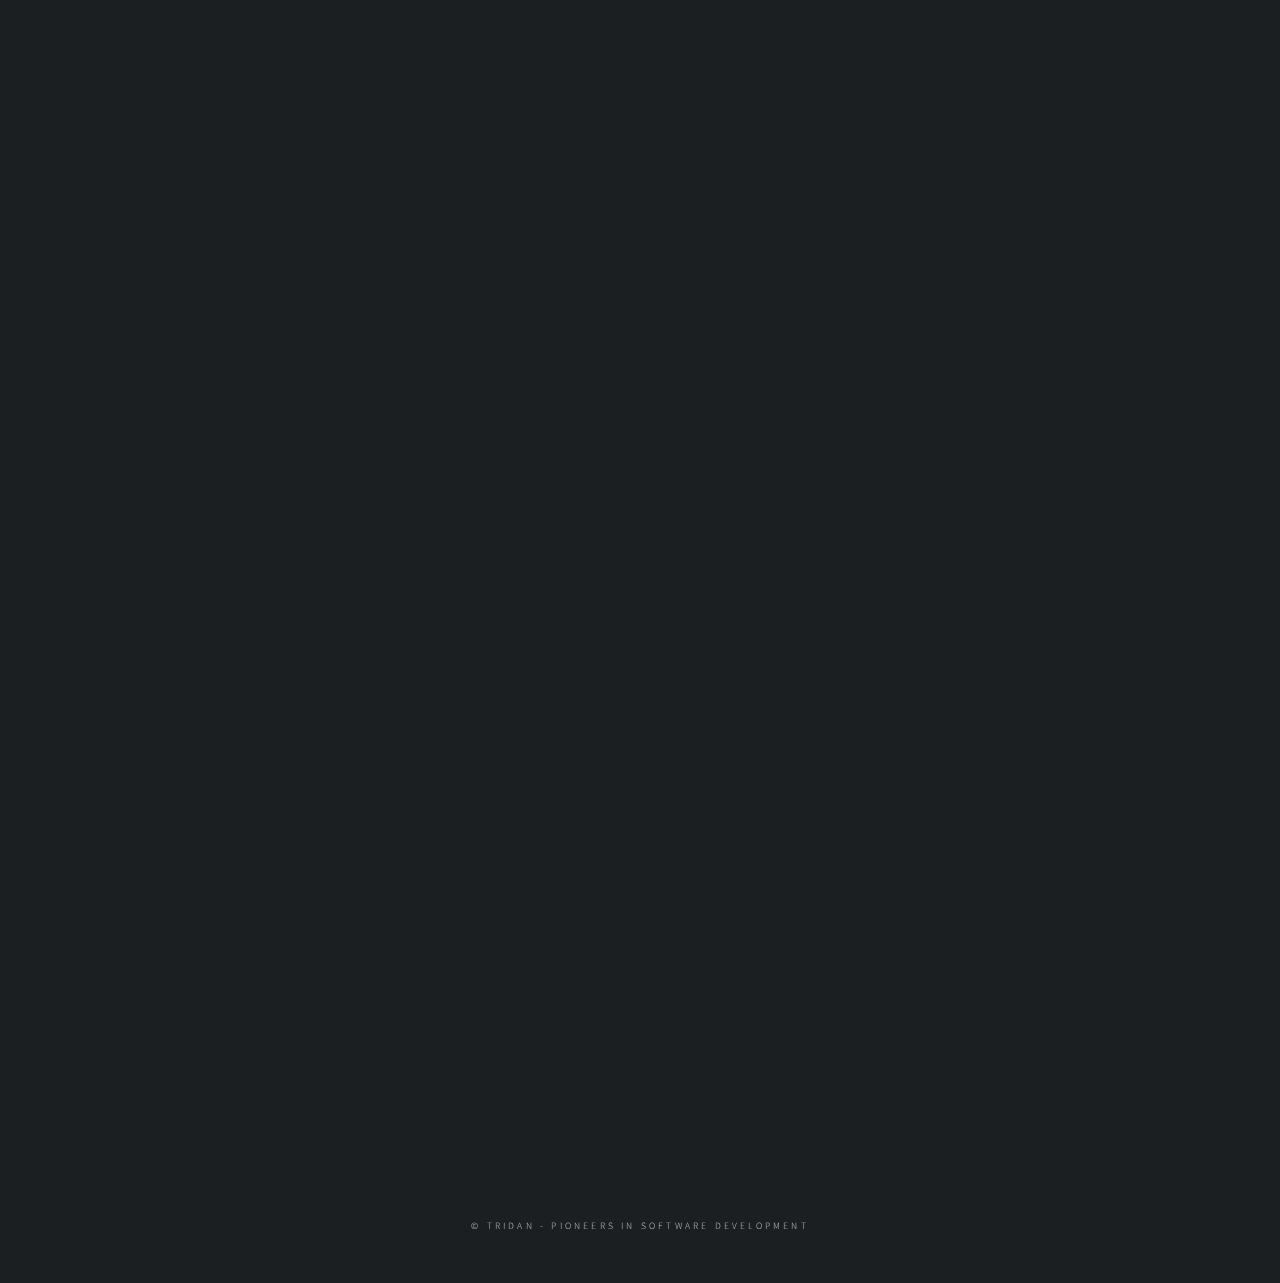
==== commit 32e7a7a8: "work update" ====
--- a/index.html
+++ b/index.html
@@ -174,8 +174,10 @@
                     Avalanche, pioneering innovative solutions that harness the potential of decentralized networks.
                 </p>
 
+                <p>We have collaborated with industry leaders such as <a href="https://www.coca-cola.com/rs/sr">Coca-Cola</a>, <a href="https://www.vibe.com/">VIBE</a>, <a href="https://ico-cert.org/">ICO-cet</a>, <a href="https://blokaria.com/">Blokaria</a>, <a href="https://www.billboard.com/">Billboard</a>, and <a href="https://natureplant.org/">Nature Plant</a>, delivering cutting-edge solutions in areas ranging from biometric systems to blockchain technologies and promotional campaigns.
+                </p>
                 <!-- Add your logo images here -->
-                <table>
+                <!-- <table>
                     <tr>
                         <td><img src="images/icoLogo.png" alt="Logo 1" style="max-width: 200px; height: auto;"></td>
                         <td style="vertical-align: middle;"><img src=" images/vibe.png" alt="Logo 5"
@@ -189,15 +191,15 @@
                                 style="max-width: 200px; height: auto;"></td>
                     </tr>
                     <tr>
-                        <!-- <td colspan="2" style="text-align: center;"><img src="images/billboard-vector-logo.png"
+                         <td colspan="2" style="text-align: center;"><img src="images/billboard-vector-logo.png"
                                 alt="Logo 2" style="max-width: 200px; height: auto;"></td> -->
 
-                        <td><img src="images/billboard-vector-logo.png" alt="Logo 3"
+                        <!-- <td><img src="images/billboard-vector-logo.png" alt="Logo 3"
                                 style="max-width: 200px; height: auto;"></td>
                         <td><img src="images/naturePlantWhite_Logo_and_Text.png" alt="Logo 4"
-                                style="max-width: 200px; height: auto;padding-bottom: 30px;scale: 1.7;"></td>
-                    </tr>
-                </table>
+                                style="max-width: 200px; height: auto;padding-bottom: 30px;scale: 1.7;"></td> -->
+                    <!-- </tr> -->
+                <!-- </table> -->
             </article>
 
             <!-- Knowledge -->
@@ -385,7 +387,7 @@
     <p>We’re excited to hear about your project! Please reach out to us directly through any of the following channels:</p>
 
     <ul class="contact-info">
-        <li><strong>Email:</strong> <a href="mailto:office@tridan.rs">courses@tridan.rs</a></li>
+        <li><strong>Email:</strong> <a href="mailto:office@tridan.rs">office@tridan.rs</a></li>
         <li><strong>LinkedIn:</strong> <a href="https://www.linkedin.com/company/tridan-solutions/" target="_blank">Connect with us</a></li>
         <li><strong>Location:</strong> TRIDAN Office, Kralja Milana 10, Beograd 11000</li>
     </ul>
